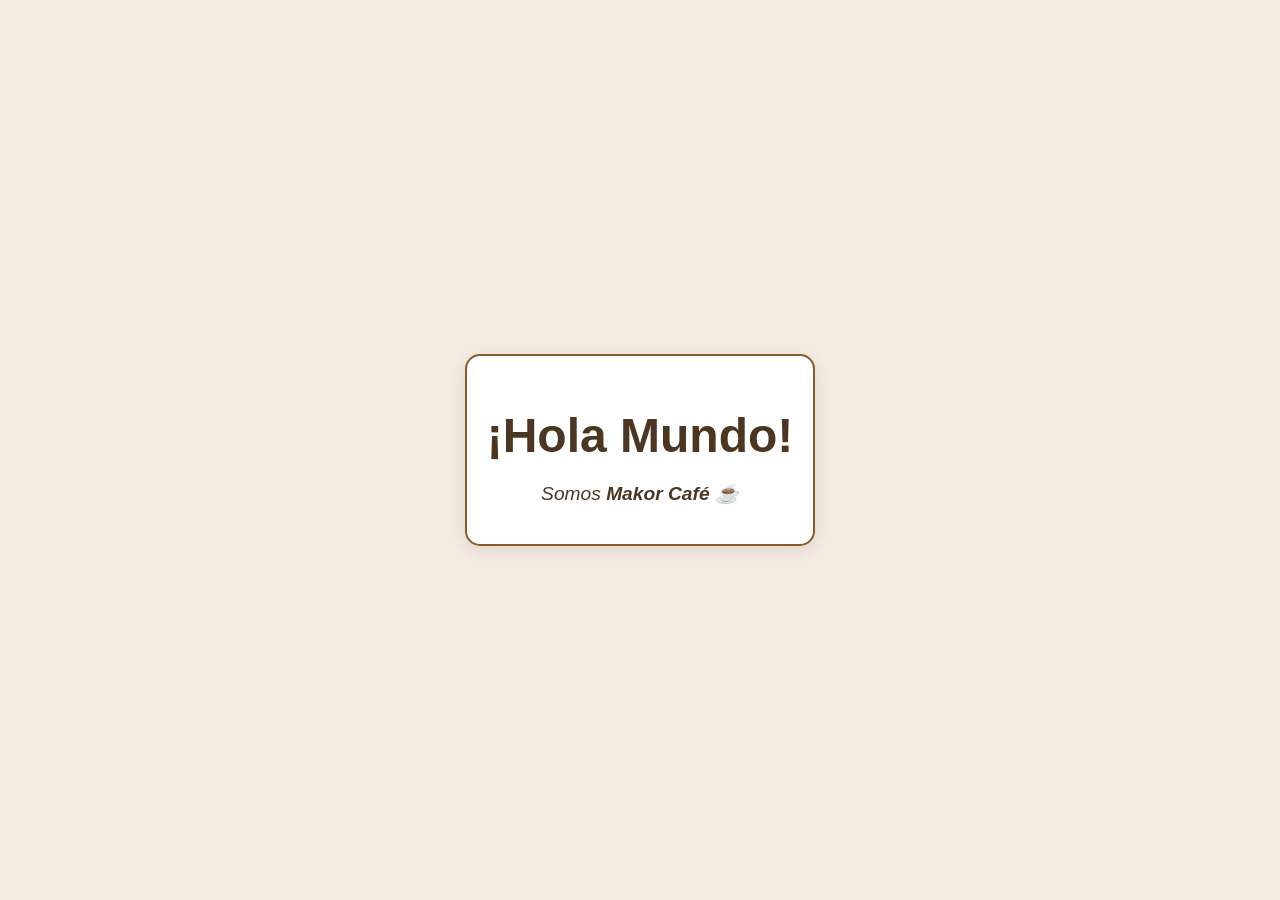
==== index.html @ daa8bddf "Add files via upload" ====
<!DOCTYPE html>
<html lang="es">
<head>
    <meta charset="UTF-8">
    <meta name="viewport" content="width=device-width, initial-scale=1.0">
    <title>Makor Café</title>
    <style>
        body {
            font-family: 'Segoe UI', Tahoma, Geneva, Verdana, sans-serif;
            background-color: #f4ece2; /* Color crema cafetalero */
            color: #4b3621; /* Tono café oscuro */
            display: flex;
            justify-content: center;
            align-items: center;
            height: 100vh;
            margin: 0;
            text-align: center;
        }
        .container {
            padding: 20px;
            border: 2px solid #8b5a2b;
            border-radius: 15px;
            background-color: #ffffff;
            box-shadow: 0 4px 15px rgba(0,0,0,0.1);
        }
        h1 {
            font-size: 3rem;
            margin-bottom: 10px;
        }
        p {
            font-size: 1.2rem;
            font-style: italic;
        }
    </style>
</head>
<body>

    <div class="container">
        <h1>¡Hola Mundo!</h1>
        <p>Somos <strong>Makor Café</strong> ☕</p>
    </div>

</body>
</html>
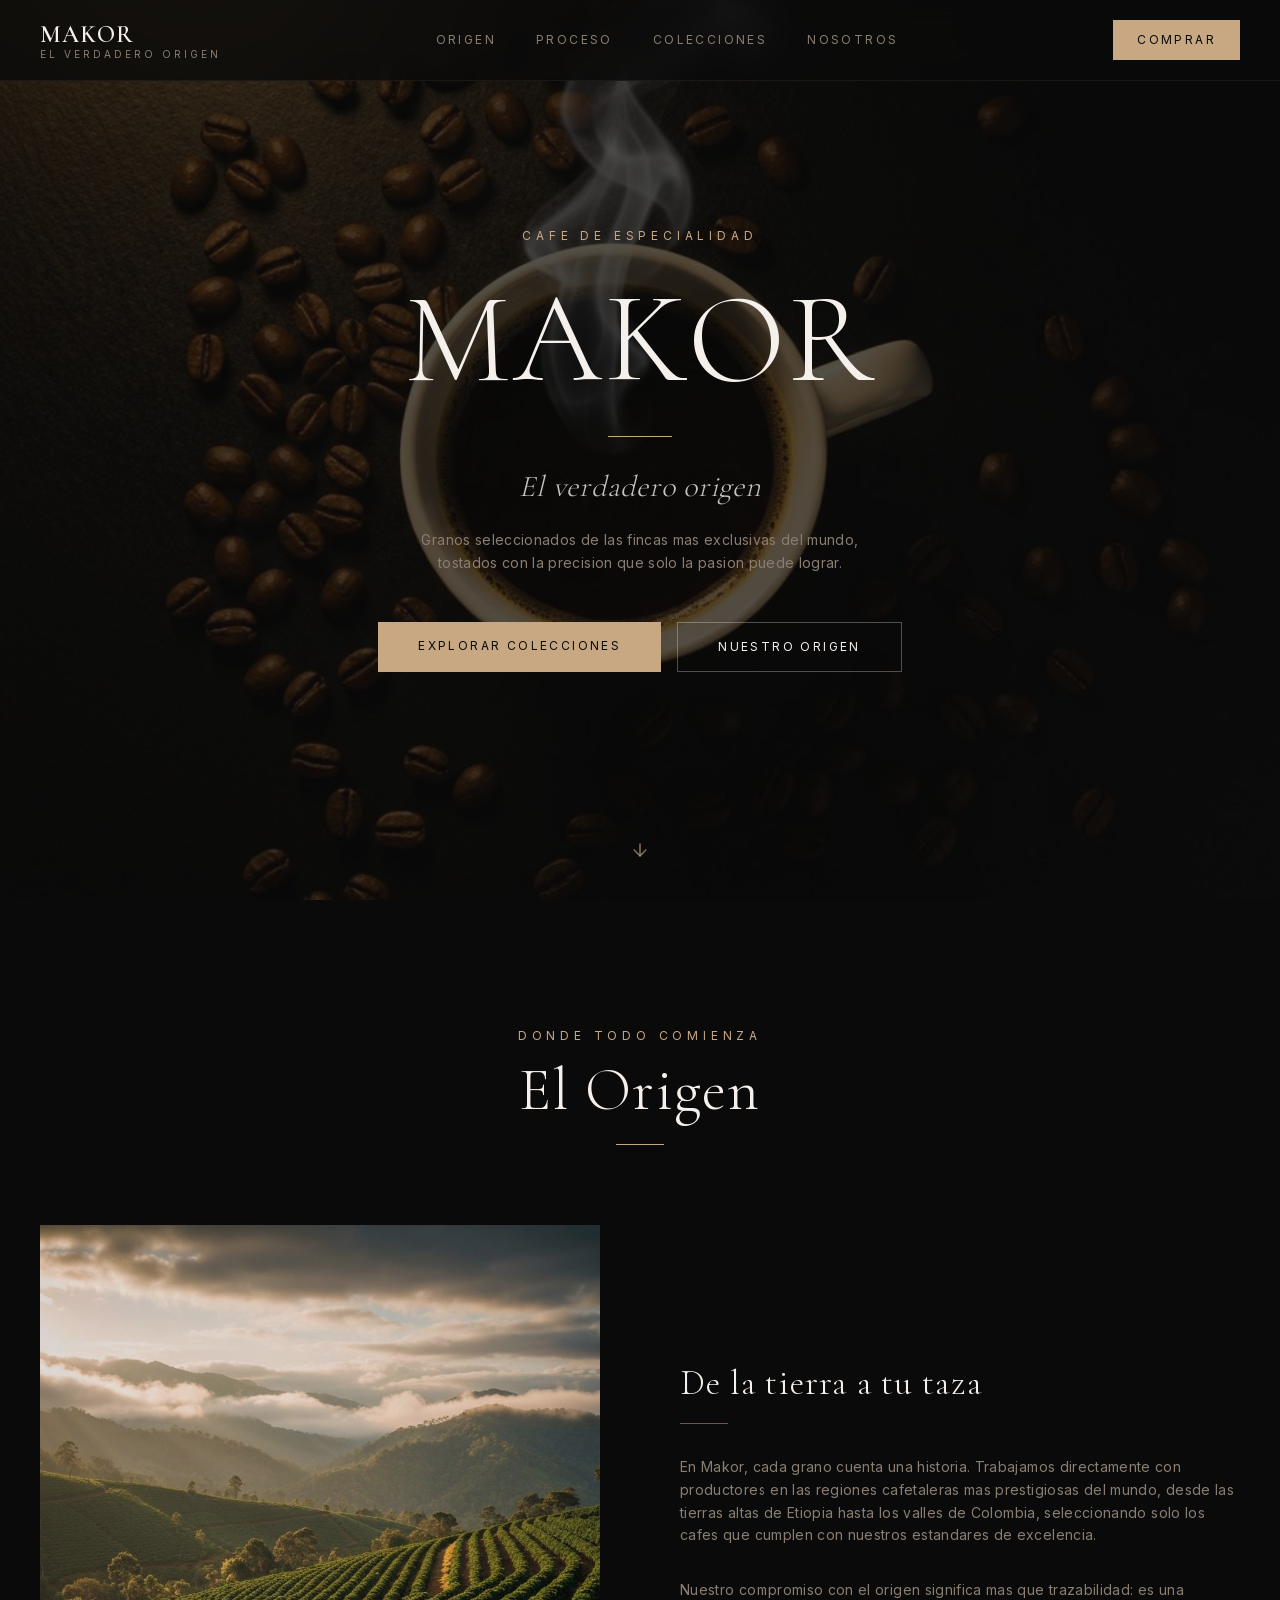
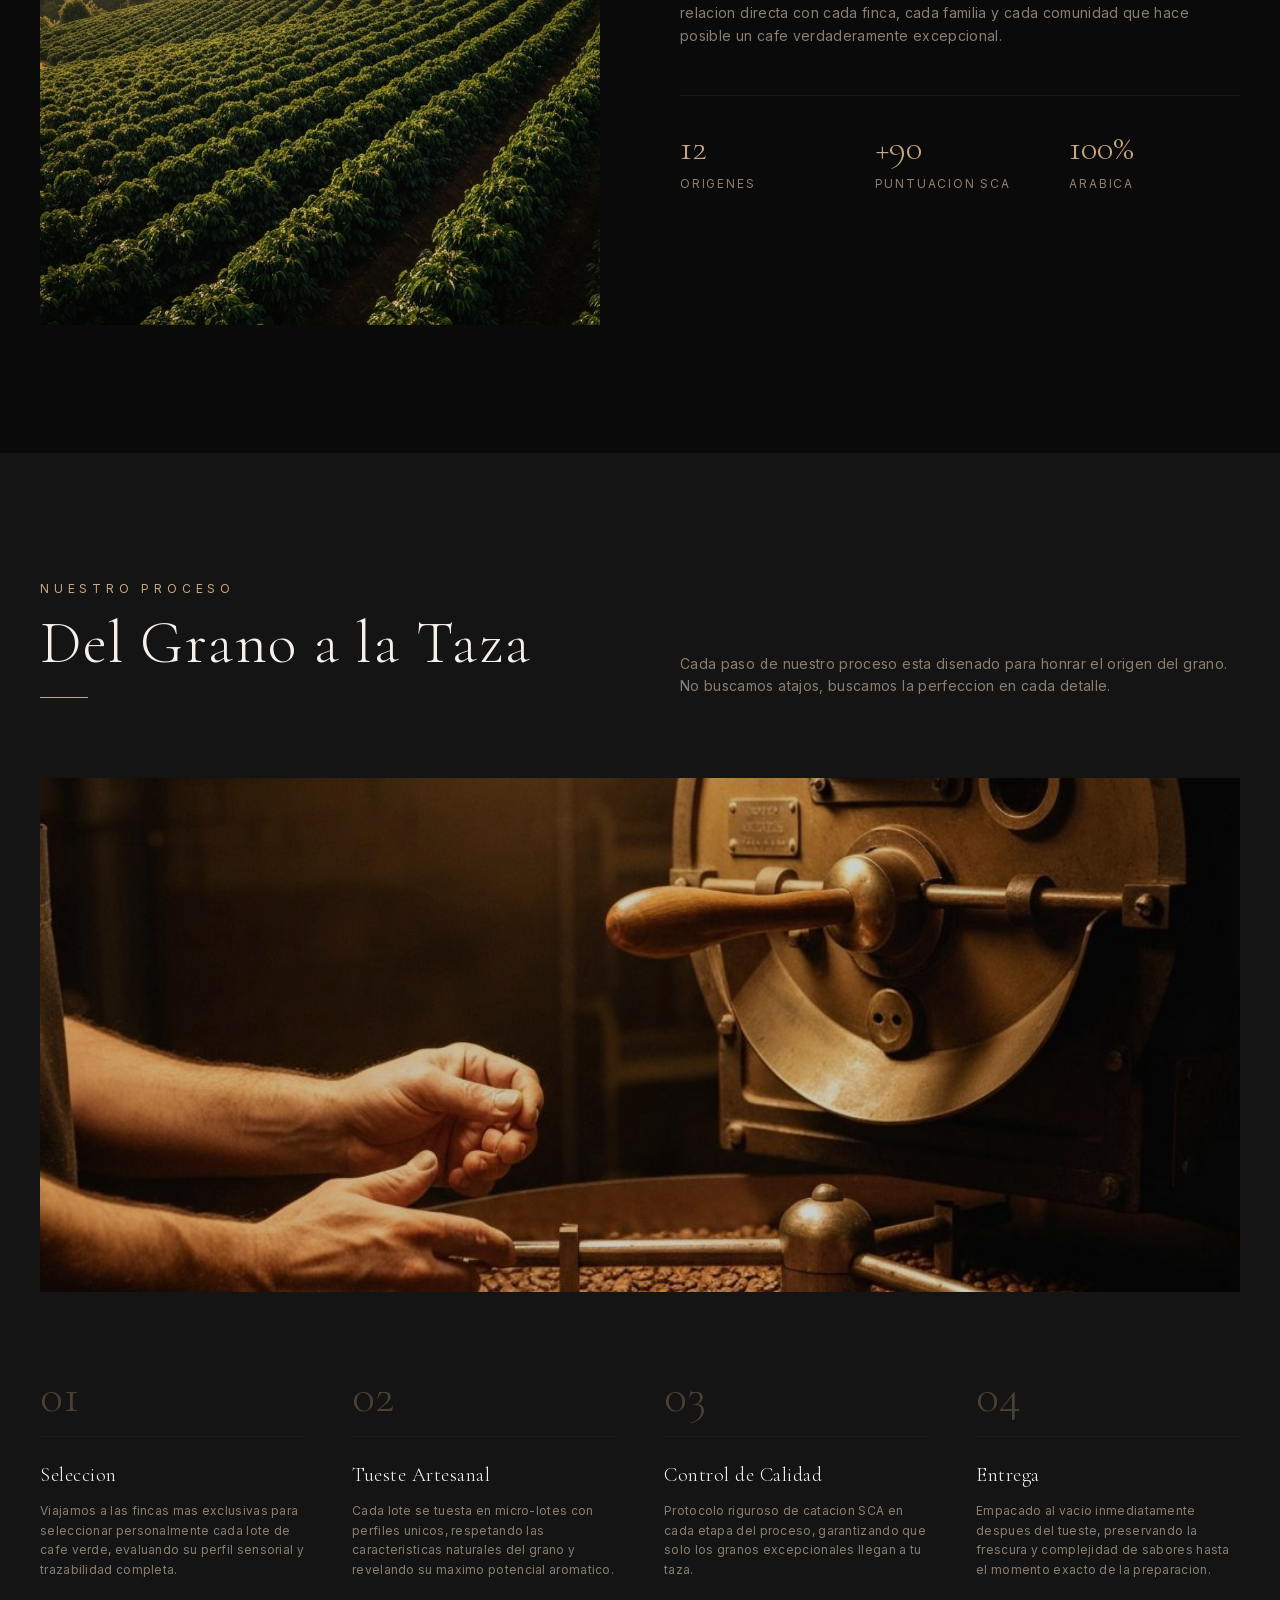
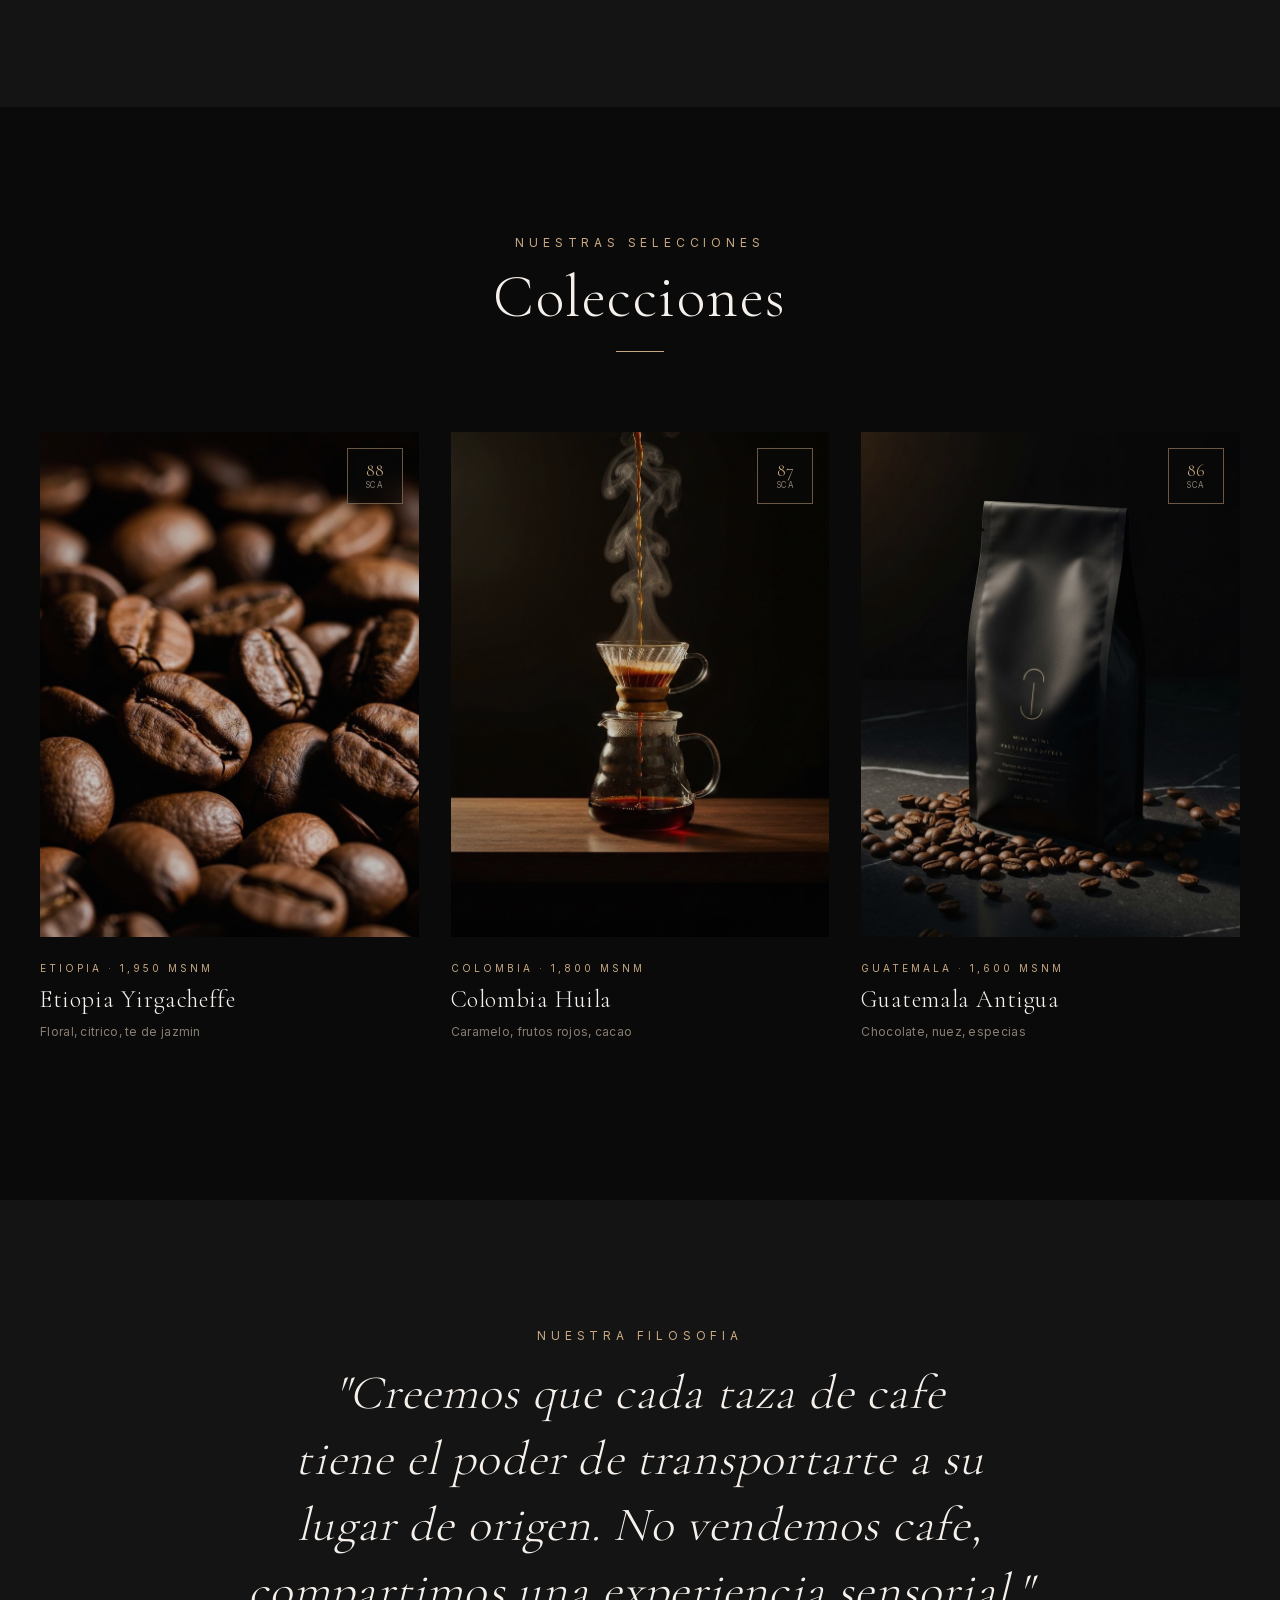
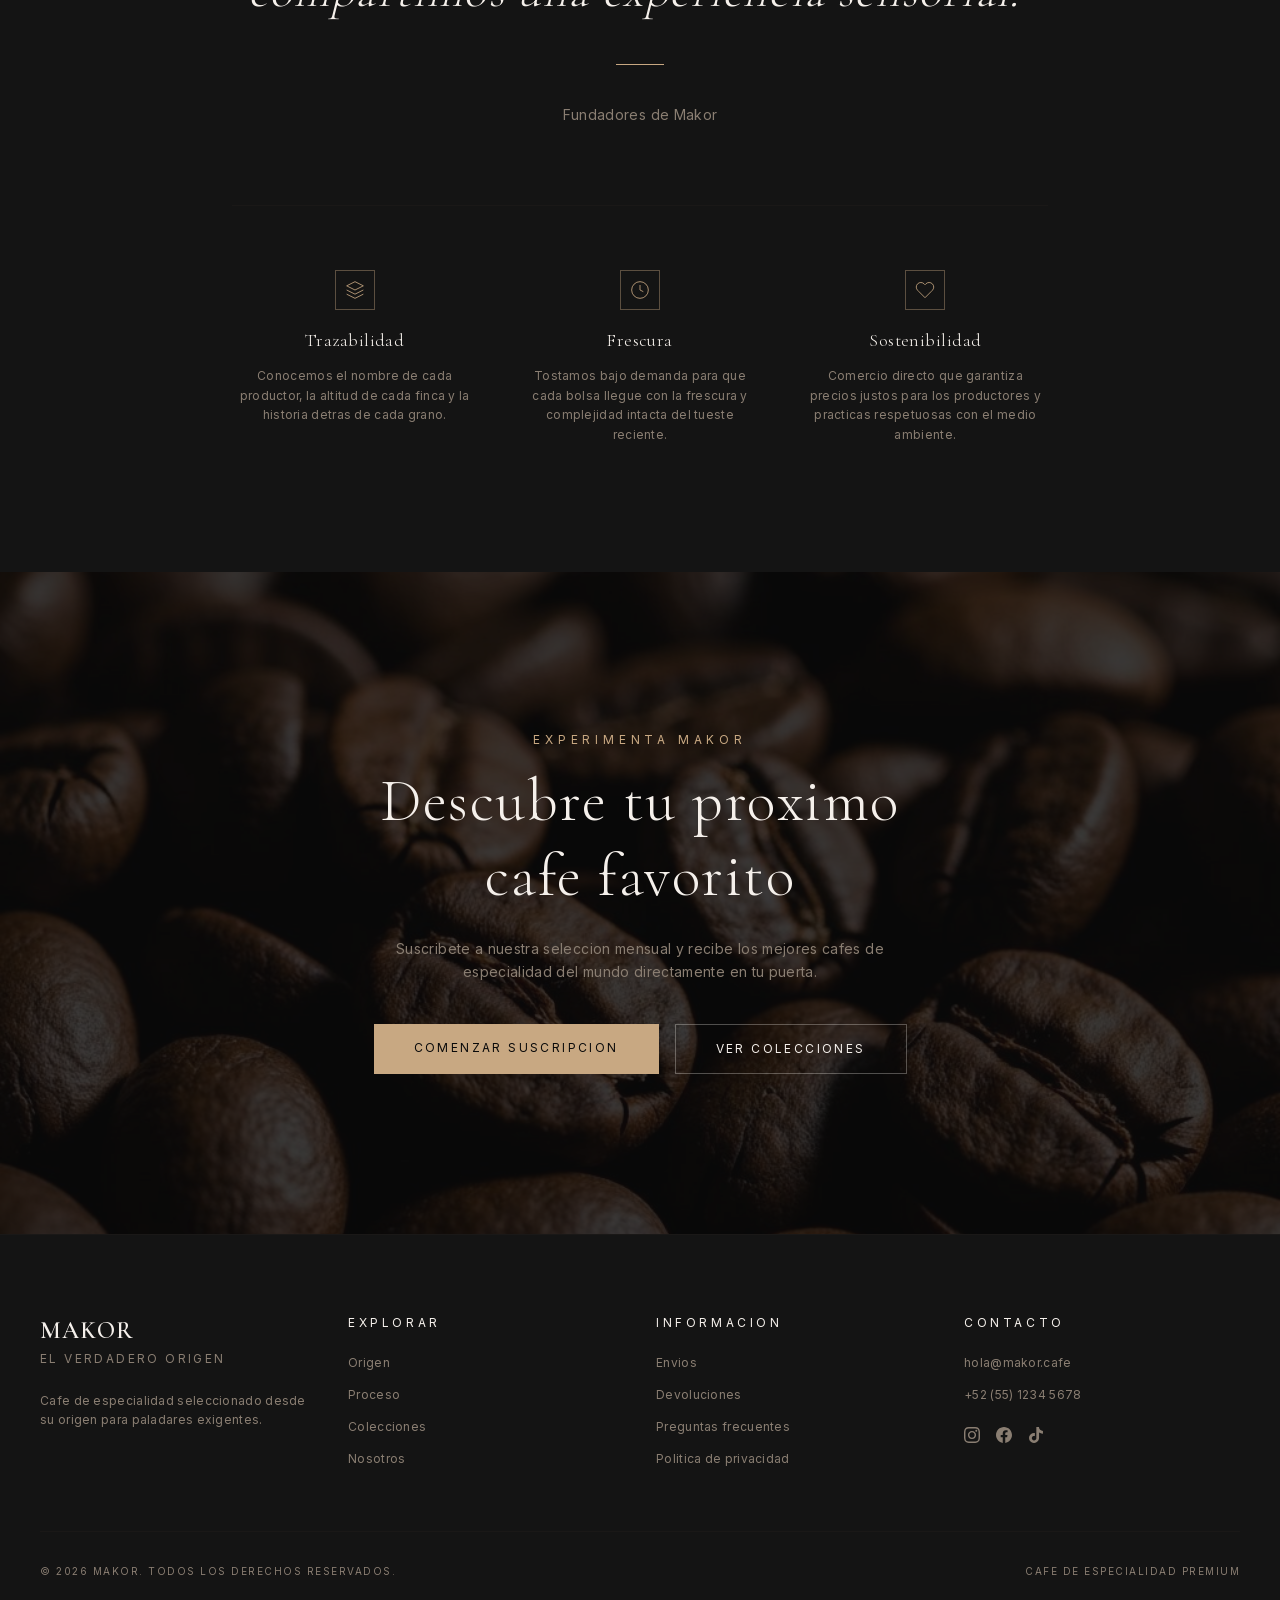
==== commit f8d8d0a6: "5 intento" ====
--- a/index.html
+++ b/index.html
@@ -1,44 +1 @@
-<!DOCTYPE html>
-<html lang="es">
-<head>
-    <meta charset="UTF-8">
-    <meta name="viewport" content="width=device-width, initial-scale=1.0">
-    <title>Makor Café</title>
-    <style>
-        body {
-            font-family: 'Segoe UI', Tahoma, Geneva, Verdana, sans-serif;
-            background-color: #f4ece2; /* Color crema cafetalero */
-            color: #4b3621; /* Tono café oscuro */
-            display: flex;
-            justify-content: center;
-            align-items: center;
-            height: 100vh;
-            margin: 0;
-            text-align: center;
-        }
-        .container {
-            padding: 20px;
-            border: 2px solid #8b5a2b;
-            border-radius: 15px;
-            background-color: #ffffff;
-            box-shadow: 0 4px 15px rgba(0,0,0,0.1);
-        }
-        h1 {
-            font-size: 3rem;
-            margin-bottom: 10px;
-        }
-        p {
-            font-size: 1.2rem;
-            font-style: italic;
-        }
-    </style>
-</head>
-<body>
-
-    <div class="container">
-        <h1>¡Hola Mundo!</h1>
-        <p>Somos <strong>Makor Café</strong> ☕</p>
-    </div>
-
-</body>
-</html>+<!DOCTYPE html><!--sEovsYMq9M5Jeiqs9gg6q--><html lang="es" class="cormorant_garamond_f767a74-module__g98QpG__variable inter_5901b7c6-module__ec5Qua__variable"><head><meta charSet="utf-8"/><meta name="viewport" content="width=device-width, initial-scale=1"/><link rel="preload" href="/_next/static/media/01e4147cff8141ee-s.p.7787e134.woff2" as="font" crossorigin="" type="font/woff2"/><link rel="preload" href="/_next/static/media/83afe278b6a6bb3c-s.p.3a6ba036.woff2" as="font" crossorigin="" type="font/woff2"/><link rel="preload" as="image" href="/images/hero-coffee.jpg"/><link rel="stylesheet" href="/_next/static/chunks/bcb4539fedac7a2c.css" data-precedence="next"/><link rel="stylesheet" href="/_next/static/chunks/76a60f864b852ddc.css" data-precedence="next"/><link rel="preload" as="script" fetchPriority="low" href="/_next/static/chunks/5be72944b102349e.js"/><script src="/_next/static/chunks/8bf221765546d572.js" async=""></script><script src="/_next/static/chunks/45e60958b1b62d58.js" async=""></script><script src="/_next/static/chunks/31058feba6572153.js" async=""></script><script src="/_next/static/chunks/turbopack-f53f73b8526c4eb3.js" async=""></script><script src="/_next/static/chunks/b7c2d0ae859c2be3.js" async=""></script><script src="/_next/static/chunks/b3cce59358d917d8.js" async=""></script><script src="/_next/static/chunks/f832597e94fab70e.js" async=""></script><script src="/_next/static/chunks/4b1ad0f0dd9eb396.js" async=""></script><meta name="next-size-adjust" content=""/><meta name="theme-color" content="#0a0a0a"/><title>Makor | El verdadero origen</title><meta name="description" content="Makor - Cafe de especialidad. Descubre el verdadero origen del cafe con granos seleccionados de las mejores fincas del mundo."/><meta name="generator" content="v0.app"/><link rel="icon" href="/icon-light-32x32.png" media="(prefers-color-scheme: light)"/><link rel="icon" href="/icon-dark-32x32.png" media="(prefers-color-scheme: dark)"/><link rel="icon" href="/icon.svg" type="image/svg+xml"/><link rel="apple-touch-icon" href="/apple-icon.png"/><script src="/_next/static/chunks/a6dad97d9634a72d.js" noModule=""></script></head><body class="font-sans antialiased"><div hidden=""><!--$--><!--/$--></div><main class="min-h-screen bg-background"><nav class="fixed top-0 left-0 right-0 z-50 bg-background/80 backdrop-blur-md border-b border-border/50"><div class="mx-auto max-w-7xl px-6 lg:px-10"><div class="flex h-20 items-center justify-between"><a class="flex flex-col items-start" href="/"><span class="font-serif text-2xl font-semibold tracking-wider text-foreground">MAKOR</span><span class="text-[10px] font-sans tracking-[0.3em] uppercase text-muted-foreground -mt-1">El verdadero origen</span></a><div class="hidden md:flex items-center gap-10"><a class="text-xs font-sans tracking-[0.2em] uppercase text-muted-foreground hover:text-primary transition-colors duration-300" href="#origen">Origen</a><a class="text-xs font-sans tracking-[0.2em] uppercase text-muted-foreground hover:text-primary transition-colors duration-300" href="#proceso">Proceso</a><a class="text-xs font-sans tracking-[0.2em] uppercase text-muted-foreground hover:text-primary transition-colors duration-300" href="#colecciones">Colecciones</a><a class="text-xs font-sans tracking-[0.2em] uppercase text-muted-foreground hover:text-primary transition-colors duration-300" href="#nosotros">Nosotros</a></div><div class="hidden md:flex items-center gap-6"><a class="text-xs font-sans tracking-[0.2em] uppercase bg-primary text-primary-foreground px-6 py-3 hover:bg-primary/90 transition-colors duration-300" href="#contacto">Comprar</a></div><button class="md:hidden text-foreground" aria-label="Abrir menú"><svg xmlns="http://www.w3.org/2000/svg" width="24" height="24" viewBox="0 0 24 24" fill="none" stroke="currentColor" stroke-width="2" stroke-linecap="round" stroke-linejoin="round" class="lucide lucide-menu h-6 w-6" aria-hidden="true"><path d="M4 5h16"></path><path d="M4 12h16"></path><path d="M4 19h16"></path></svg></button></div></div></nav><section class="relative h-screen w-full overflow-hidden"><img alt="Taza de café de especialidad Makor" decoding="async" data-nimg="fill" class="object-cover" style="position:absolute;height:100%;width:100%;left:0;top:0;right:0;bottom:0;color:transparent" src="/images/hero-coffee.jpg"/><div class="absolute inset-0 bg-background/70"></div><div class="relative z-10 flex h-full flex-col items-center justify-center px-6 text-center"><p class="font-sans text-xs tracking-[0.4em] uppercase text-primary mb-8 animate-fade-in">Cafe de especialidad</p><h1 class="font-serif text-6xl sm:text-7xl md:text-8xl lg:text-9xl font-light tracking-wide text-foreground text-balance leading-none">MAKOR</h1><div class="w-16 h-px bg-primary my-8"></div><p class="font-serif text-xl sm:text-2xl md:text-3xl font-light italic text-foreground/80 tracking-wide">El verdadero origen</p><p class="font-sans text-sm text-muted-foreground max-w-md mt-6 leading-relaxed tracking-wide">Granos seleccionados de las fincas mas exclusivas del mundo, tostados con la precision que solo la pasion puede lograr.</p><div class="flex flex-col sm:flex-row gap-4 mt-12"><a class="font-sans text-xs tracking-[0.2em] uppercase bg-primary text-primary-foreground px-10 py-4 hover:bg-primary/90 transition-colors duration-300" href="#colecciones">Explorar Colecciones</a><a class="font-sans text-xs tracking-[0.2em] uppercase border border-foreground/30 text-foreground px-10 py-4 hover:border-primary hover:text-primary transition-colors duration-300" href="#origen">Nuestro Origen</a></div><div class="absolute bottom-10 left-1/2 -translate-x-1/2 animate-bounce"><svg xmlns="http://www.w3.org/2000/svg" width="24" height="24" viewBox="0 0 24 24" fill="none" stroke="currentColor" stroke-width="2" stroke-linecap="round" stroke-linejoin="round" class="lucide lucide-arrow-down h-5 w-5 text-primary/60" aria-hidden="true"><path d="M12 5v14"></path><path d="m19 12-7 7-7-7"></path></svg></div></div></section><section id="origen" class="bg-background py-24 md:py-32"><div class="mx-auto max-w-7xl px-6 lg:px-10"><div class="text-center mb-20"><p class="font-sans text-xs tracking-[0.4em] uppercase text-primary mb-4">Donde todo comienza</p><h2 class="font-serif text-4xl sm:text-5xl md:text-6xl font-light text-foreground tracking-wide text-balance">El Origen</h2><div class="w-12 h-px bg-primary mx-auto mt-6"></div></div><div class="grid md:grid-cols-2 gap-12 md:gap-20 items-center"><div class="relative aspect-[4/5] overflow-hidden"><img alt="Plantacion de cafe de especialidad en las montanas" loading="lazy" decoding="async" data-nimg="fill" class="object-cover" style="position:absolute;height:100%;width:100%;left:0;top:0;right:0;bottom:0;color:transparent" src="/images/origin-farm.jpg"/><div class="absolute inset-0 bg-background/10"></div></div><div class="flex flex-col gap-8"><div><h3 class="font-serif text-3xl md:text-4xl font-light text-foreground tracking-wide leading-snug">De la tierra a tu taza</h3><div class="mt-4 h-px w-12 bg-primary/50"></div></div><p class="font-sans text-sm text-muted-foreground leading-relaxed tracking-wide">En Makor, cada grano cuenta una historia. Trabajamos directamente con productores en las regiones cafetaleras mas prestigiosas del mundo, desde las tierras altas de Etiopia hasta los valles de Colombia, seleccionando solo los cafes que cumplen con nuestros estandares de excelencia.</p><p class="font-sans text-sm text-muted-foreground leading-relaxed tracking-wide">Nuestro compromiso con el origen significa mas que trazabilidad: es una relacion directa con cada finca, cada familia y cada comunidad que hace posible un cafe verdaderamente excepcional.</p><div class="grid grid-cols-3 gap-6 mt-4 pt-8 border-t border-border/50"><div><p class="font-serif text-3xl md:text-4xl font-light text-primary">12</p><p class="font-sans text-[10px] md:text-xs tracking-[0.15em] uppercase text-muted-foreground mt-2">Origenes</p></div><div><p class="font-serif text-3xl md:text-4xl font-light text-primary">+90</p><p class="font-sans text-[10px] md:text-xs tracking-[0.15em] uppercase text-muted-foreground mt-2">Puntuacion SCA</p></div><div><p class="font-serif text-3xl md:text-4xl font-light text-primary">100%</p><p class="font-sans text-[10px] md:text-xs tracking-[0.15em] uppercase text-muted-foreground mt-2">Arabica</p></div></div></div></div></div></section><section id="proceso" class="bg-card py-24 md:py-32"><div class="mx-auto max-w-7xl px-6 lg:px-10"><div class="grid md:grid-cols-2 gap-12 md:gap-20 mb-20"><div><p class="font-sans text-xs tracking-[0.4em] uppercase text-primary mb-4">Nuestro proceso</p><h2 class="font-serif text-4xl sm:text-5xl md:text-6xl font-light text-card-foreground tracking-wide text-balance">Del Grano a la Taza</h2><div class="w-12 h-px bg-primary mt-6"></div></div><div class="flex items-end"><p class="font-sans text-sm text-muted-foreground leading-relaxed tracking-wide">Cada paso de nuestro proceso esta disenado para honrar el origen del grano. No buscamos atajos, buscamos la perfeccion en cada detalle.</p></div></div><div class="relative aspect-[21/9] mb-20 overflow-hidden"><img alt="Proceso artesanal de tostado de cafe Makor" loading="lazy" decoding="async" data-nimg="fill" class="object-cover" style="position:absolute;height:100%;width:100%;left:0;top:0;right:0;bottom:0;color:transparent" src="/images/coffee-process.jpg"/><div class="absolute inset-0 bg-background/20"></div></div><div class="grid sm:grid-cols-2 lg:grid-cols-4 gap-8 lg:gap-12"><div class="group"><p class="font-serif text-5xl font-light text-primary/30 group-hover:text-primary transition-colors duration-500">01</p><div class="w-full h-px bg-border/50 group-hover:bg-primary/50 transition-colors duration-500 mt-4 mb-6"></div><h3 class="font-serif text-xl font-light text-card-foreground tracking-wide mb-3">Seleccion</h3><p class="font-sans text-xs text-muted-foreground leading-relaxed tracking-wide">Viajamos a las fincas mas exclusivas para seleccionar personalmente cada lote de cafe verde, evaluando su perfil sensorial y trazabilidad completa.</p></div><div class="group"><p class="font-serif text-5xl font-light text-primary/30 group-hover:text-primary transition-colors duration-500">02</p><div class="w-full h-px bg-border/50 group-hover:bg-primary/50 transition-colors duration-500 mt-4 mb-6"></div><h3 class="font-serif text-xl font-light text-card-foreground tracking-wide mb-3">Tueste Artesanal</h3><p class="font-sans text-xs text-muted-foreground leading-relaxed tracking-wide">Cada lote se tuesta en micro-lotes con perfiles unicos, respetando las caracteristicas naturales del grano y revelando su maximo potencial aromatico.</p></div><div class="group"><p class="font-serif text-5xl font-light text-primary/30 group-hover:text-primary transition-colors duration-500">03</p><div class="w-full h-px bg-border/50 group-hover:bg-primary/50 transition-colors duration-500 mt-4 mb-6"></div><h3 class="font-serif text-xl font-light text-card-foreground tracking-wide mb-3">Control de Calidad</h3><p class="font-sans text-xs text-muted-foreground leading-relaxed tracking-wide">Protocolo riguroso de catacion SCA en cada etapa del proceso, garantizando que solo los granos excepcionales llegan a tu taza.</p></div><div class="group"><p class="font-serif text-5xl font-light text-primary/30 group-hover:text-primary transition-colors duration-500">04</p><div class="w-full h-px bg-border/50 group-hover:bg-primary/50 transition-colors duration-500 mt-4 mb-6"></div><h3 class="font-serif text-xl font-light text-card-foreground tracking-wide mb-3">Entrega</h3><p class="font-sans text-xs text-muted-foreground leading-relaxed tracking-wide">Empacado al vacio inmediatamente despues del tueste, preservando la frescura y complejidad de sabores hasta el momento exacto de la preparacion.</p></div></div></div></section><section id="colecciones" class="bg-background py-24 md:py-32"><div class="mx-auto max-w-7xl px-6 lg:px-10"><div class="text-center mb-20"><p class="font-sans text-xs tracking-[0.4em] uppercase text-primary mb-4">Nuestras selecciones</p><h2 class="font-serif text-4xl sm:text-5xl md:text-6xl font-light text-foreground tracking-wide text-balance">Colecciones</h2><div class="w-12 h-px bg-primary mx-auto mt-6"></div></div><div class="grid md:grid-cols-3 gap-6 lg:gap-8"><div class="group cursor-pointer"><div class="relative aspect-[3/4] overflow-hidden mb-6"><img alt="Cafe Etiopia Yirgacheffe - Floral, citrico, te de jazmin" loading="lazy" decoding="async" data-nimg="fill" class="object-cover transition-transform duration-700 group-hover:scale-105" style="position:absolute;height:100%;width:100%;left:0;top:0;right:0;bottom:0;color:transparent" src="/images/coffee-beans.jpg"/><div class="absolute inset-0 bg-background/20 group-hover:bg-background/10 transition-colors duration-500"></div><div class="absolute top-4 right-4 w-14 h-14 flex items-center justify-center border border-primary/50 bg-background/60 backdrop-blur-sm"><div class="text-center"><p class="font-serif text-lg font-light text-primary leading-none">88</p><p class="font-sans text-[8px] tracking-wider uppercase text-muted-foreground">SCA</p></div></div></div><div><p class="font-sans text-[10px] tracking-[0.3em] uppercase text-primary mb-2">Etiopia<!-- --> · <!-- -->1,950 msnm</p><h3 class="font-serif text-2xl font-light text-foreground tracking-wide mb-2">Etiopia Yirgacheffe</h3><p class="font-sans text-xs text-muted-foreground tracking-wide mb-4">Floral, citrico, te de jazmin</p><div class="flex items-center gap-2 text-primary opacity-0 group-hover:opacity-100 transition-opacity duration-300"><span class="font-sans text-xs tracking-[0.2em] uppercase">Descubrir</span><svg xmlns="http://www.w3.org/2000/svg" width="24" height="24" viewBox="0 0 24 24" fill="none" stroke="currentColor" stroke-width="2" stroke-linecap="round" stroke-linejoin="round" class="lucide lucide-arrow-right h-3 w-3" aria-hidden="true"><path d="M5 12h14"></path><path d="m12 5 7 7-7 7"></path></svg></div></div></div><div class="group cursor-pointer"><div class="relative aspect-[3/4] overflow-hidden mb-6"><img alt="Cafe Colombia Huila - Caramelo, frutos rojos, cacao" loading="lazy" decoding="async" data-nimg="fill" class="object-cover transition-transform duration-700 group-hover:scale-105" style="position:absolute;height:100%;width:100%;left:0;top:0;right:0;bottom:0;color:transparent" src="/images/coffee-pour.jpg"/><div class="absolute inset-0 bg-background/20 group-hover:bg-background/10 transition-colors duration-500"></div><div class="absolute top-4 right-4 w-14 h-14 flex items-center justify-center border border-primary/50 bg-background/60 backdrop-blur-sm"><div class="text-center"><p class="font-serif text-lg font-light text-primary leading-none">87</p><p class="font-sans text-[8px] tracking-wider uppercase text-muted-foreground">SCA</p></div></div></div><div><p class="font-sans text-[10px] tracking-[0.3em] uppercase text-primary mb-2">Colombia<!-- --> · <!-- -->1,800 msnm</p><h3 class="font-serif text-2xl font-light text-foreground tracking-wide mb-2">Colombia Huila</h3><p class="font-sans text-xs text-muted-foreground tracking-wide mb-4">Caramelo, frutos rojos, cacao</p><div class="flex items-center gap-2 text-primary opacity-0 group-hover:opacity-100 transition-opacity duration-300"><span class="font-sans text-xs tracking-[0.2em] uppercase">Descubrir</span><svg xmlns="http://www.w3.org/2000/svg" width="24" height="24" viewBox="0 0 24 24" fill="none" stroke="currentColor" stroke-width="2" stroke-linecap="round" stroke-linejoin="round" class="lucide lucide-arrow-right h-3 w-3" aria-hidden="true"><path d="M5 12h14"></path><path d="m12 5 7 7-7 7"></path></svg></div></div></div><div class="group cursor-pointer"><div class="relative aspect-[3/4] overflow-hidden mb-6"><img alt="Cafe Guatemala Antigua - Chocolate, nuez, especias" loading="lazy" decoding="async" data-nimg="fill" class="object-cover transition-transform duration-700 group-hover:scale-105" style="position:absolute;height:100%;width:100%;left:0;top:0;right:0;bottom:0;color:transparent" src="/images/coffee-bag.jpg"/><div class="absolute inset-0 bg-background/20 group-hover:bg-background/10 transition-colors duration-500"></div><div class="absolute top-4 right-4 w-14 h-14 flex items-center justify-center border border-primary/50 bg-background/60 backdrop-blur-sm"><div class="text-center"><p class="font-serif text-lg font-light text-primary leading-none">86</p><p class="font-sans text-[8px] tracking-wider uppercase text-muted-foreground">SCA</p></div></div></div><div><p class="font-sans text-[10px] tracking-[0.3em] uppercase text-primary mb-2">Guatemala<!-- --> · <!-- -->1,600 msnm</p><h3 class="font-serif text-2xl font-light text-foreground tracking-wide mb-2">Guatemala Antigua</h3><p class="font-sans text-xs text-muted-foreground tracking-wide mb-4">Chocolate, nuez, especias</p><div class="flex items-center gap-2 text-primary opacity-0 group-hover:opacity-100 transition-opacity duration-300"><span class="font-sans text-xs tracking-[0.2em] uppercase">Descubrir</span><svg xmlns="http://www.w3.org/2000/svg" width="24" height="24" viewBox="0 0 24 24" fill="none" stroke="currentColor" stroke-width="2" stroke-linecap="round" stroke-linejoin="round" class="lucide lucide-arrow-right h-3 w-3" aria-hidden="true"><path d="M5 12h14"></path><path d="m12 5 7 7-7 7"></path></svg></div></div></div></div></div></section><section id="nosotros" class="bg-card py-24 md:py-32"><div class="mx-auto max-w-4xl px-6 lg:px-10 text-center"><p class="font-sans text-xs tracking-[0.4em] uppercase text-primary mb-4">Nuestra filosofia</p><blockquote class="font-serif text-2xl sm:text-3xl md:text-4xl lg:text-5xl font-light text-card-foreground tracking-wide leading-snug italic text-balance">&quot;<!-- -->Creemos que cada taza de cafe tiene el poder de transportarte a su lugar de origen. No vendemos cafe, compartimos una experiencia sensorial.<!-- -->&quot;</blockquote><div class="w-12 h-px bg-primary mx-auto my-10"></div><p class="font-sans text-sm text-muted-foreground tracking-wide">Fundadores de Makor</p><div class="grid sm:grid-cols-3 gap-10 mt-20 pt-16 border-t border-border/30"><div><div class="w-10 h-10 mx-auto mb-4 flex items-center justify-center border border-primary/40"><svg xmlns="http://www.w3.org/2000/svg" viewBox="0 0 24 24" fill="none" stroke="currentColor" stroke-width="1" class="w-5 h-5 text-primary"><path d="M12 2L2 7l10 5 10-5-10-5z"></path><path d="M2 17l10 5 10-5"></path><path d="M2 12l10 5 10-5"></path></svg></div><h4 class="font-serif text-lg font-light text-card-foreground tracking-wide mb-3">Trazabilidad</h4><p class="font-sans text-xs text-muted-foreground leading-relaxed tracking-wide">Conocemos el nombre de cada productor, la altitud de cada finca y la historia detras de cada grano.</p></div><div><div class="w-10 h-10 mx-auto mb-4 flex items-center justify-center border border-primary/40"><svg xmlns="http://www.w3.org/2000/svg" viewBox="0 0 24 24" fill="none" stroke="currentColor" stroke-width="1" class="w-5 h-5 text-primary"><circle cx="12" cy="12" r="10"></circle><path d="M12 6v6l4 2"></path></svg></div><h4 class="font-serif text-lg font-light text-card-foreground tracking-wide mb-3">Frescura</h4><p class="font-sans text-xs text-muted-foreground leading-relaxed tracking-wide">Tostamos bajo demanda para que cada bolsa llegue con la frescura y complejidad intacta del tueste reciente.</p></div><div><div class="w-10 h-10 mx-auto mb-4 flex items-center justify-center border border-primary/40"><svg xmlns="http://www.w3.org/2000/svg" viewBox="0 0 24 24" fill="none" stroke="currentColor" stroke-width="1" class="w-5 h-5 text-primary"><path d="M20.84 4.61a5.5 5.5 0 0 0-7.78 0L12 5.67l-1.06-1.06a5.5 5.5 0 0 0-7.78 7.78l1.06 1.06L12 21.23l7.78-7.78 1.06-1.06a5.5 5.5 0 0 0 0-7.78z"></path></svg></div><h4 class="font-serif text-lg font-light text-card-foreground tracking-wide mb-3">Sostenibilidad</h4><p class="font-sans text-xs text-muted-foreground leading-relaxed tracking-wide">Comercio directo que garantiza precios justos para los productores y practicas respetuosas con el medio ambiente.</p></div></div></div></section><section class="relative py-32 md:py-40 overflow-hidden"><img alt="Granos de cafe de especialidad" loading="lazy" decoding="async" data-nimg="fill" class="object-cover" style="position:absolute;height:100%;width:100%;left:0;top:0;right:0;bottom:0;color:transparent" src="/images/coffee-beans.jpg"/><div class="absolute inset-0 bg-background/80"></div><div class="relative z-10 mx-auto max-w-3xl px-6 text-center"><p class="font-sans text-xs tracking-[0.4em] uppercase text-primary mb-4">Experimenta Makor</p><h2 class="font-serif text-4xl sm:text-5xl md:text-6xl font-light text-foreground tracking-wide text-balance leading-tight mb-6">Descubre tu proximo cafe favorito</h2><p class="font-sans text-sm text-muted-foreground leading-relaxed tracking-wide max-w-lg mx-auto mb-10">Suscribete a nuestra seleccion mensual y recibe los mejores cafes de especialidad del mundo directamente en tu puerta.</p><div class="flex flex-col sm:flex-row gap-4 justify-center"><a class="font-sans text-xs tracking-[0.2em] uppercase bg-primary text-primary-foreground px-10 py-4 hover:bg-primary/90 transition-colors duration-300" href="#contacto">Comenzar Suscripcion</a><a class="font-sans text-xs tracking-[0.2em] uppercase border border-foreground/30 text-foreground px-10 py-4 hover:border-primary hover:text-primary transition-colors duration-300" href="#colecciones">Ver Colecciones</a></div></div></section><footer id="contacto" class="bg-card border-t border-border/30"><div class="mx-auto max-w-7xl px-6 lg:px-10 py-20"><div class="grid md:grid-cols-4 gap-12 md:gap-8"><div class="md:col-span-1"><h3 class="font-serif text-2xl font-semibold tracking-wider text-card-foreground">MAKOR</h3><p class="font-sans text-xs tracking-[0.2em] uppercase text-muted-foreground mt-1 mb-6">El verdadero origen</p><p class="font-sans text-xs text-muted-foreground leading-relaxed tracking-wide">Cafe de especialidad seleccionado desde su origen para paladares exigentes.</p></div><div><h4 class="font-sans text-xs tracking-[0.3em] uppercase text-card-foreground mb-6">Explorar</h4><div class="flex flex-col gap-4"><a class="font-sans text-xs text-muted-foreground hover:text-primary tracking-wide transition-colors duration-300" href="#origen">Origen</a><a class="font-sans text-xs text-muted-foreground hover:text-primary tracking-wide transition-colors duration-300" href="#proceso">Proceso</a><a class="font-sans text-xs text-muted-foreground hover:text-primary tracking-wide transition-colors duration-300" href="#colecciones">Colecciones</a><a class="font-sans text-xs text-muted-foreground hover:text-primary tracking-wide transition-colors duration-300" href="#nosotros">Nosotros</a></div></div><div><h4 class="font-sans text-xs tracking-[0.3em] uppercase text-card-foreground mb-6">Informacion</h4><div class="flex flex-col gap-4"><a class="font-sans text-xs text-muted-foreground hover:text-primary tracking-wide transition-colors duration-300" href="#">Envios</a><a class="font-sans text-xs text-muted-foreground hover:text-primary tracking-wide transition-colors duration-300" href="#">Devoluciones</a><a class="font-sans text-xs text-muted-foreground hover:text-primary tracking-wide transition-colors duration-300" href="#">Preguntas frecuentes</a><a class="font-sans text-xs text-muted-foreground hover:text-primary tracking-wide transition-colors duration-300" href="#">Politica de privacidad</a></div></div><div><h4 class="font-sans text-xs tracking-[0.3em] uppercase text-card-foreground mb-6">Contacto</h4><div class="flex flex-col gap-4"><p class="font-sans text-xs text-muted-foreground tracking-wide">hola@makor.cafe</p><p class="font-sans text-xs text-muted-foreground tracking-wide">+52 (55) 1234 5678</p><div class="flex gap-4 mt-2"><a class="text-muted-foreground hover:text-primary transition-colors" aria-label="Instagram" href="#"><svg class="h-4 w-4" fill="currentColor" viewBox="0 0 24 24"><path d="M12 2.163c3.204 0 3.584.012 4.85.07 3.252.148 4.771 1.691 4.919 4.919.058 1.265.069 1.645.069 4.849 0 3.205-.012 3.584-.069 4.849-.149 3.225-1.664 4.771-4.919 4.919-1.266.058-1.644.07-4.85.07-3.204 0-3.584-.012-4.849-.07-3.26-.149-4.771-1.699-4.919-4.92-.058-1.265-.07-1.644-.07-4.849 0-3.204.013-3.583.07-4.849.149-3.227 1.664-4.771 4.919-4.919 1.266-.057 1.645-.069 4.849-.069zm0-2.163c-3.259 0-3.667.014-4.947.072-4.358.2-6.78 2.618-6.98 6.98-.059 1.281-.073 1.689-.073 4.948 0 3.259.014 3.668.072 4.948.2 4.358 2.618 6.78 6.98 6.98 1.281.058 1.689.072 4.948.072 3.259 0 3.668-.014 4.948-.072 4.354-.2 6.782-2.618 6.979-6.98.059-1.28.073-1.689.073-4.948 0-3.259-.014-3.667-.072-4.947-.196-4.354-2.617-6.78-6.979-6.98-1.281-.059-1.69-.073-4.949-.073zm0 5.838c-3.403 0-6.162 2.759-6.162 6.162s2.759 6.163 6.162 6.163 6.162-2.759 6.162-6.163c0-3.403-2.759-6.162-6.162-6.162zm0 10.162c-2.209 0-4-1.79-4-4 0-2.209 1.791-4 4-4s4 1.791 4 4c0 2.21-1.791 4-4 4zm6.406-11.845c-.796 0-1.441.645-1.441 1.44s.645 1.44 1.441 1.44c.795 0 1.439-.645 1.439-1.44s-.644-1.44-1.439-1.44z"></path></svg></a><a class="text-muted-foreground hover:text-primary transition-colors" aria-label="Facebook" href="#"><svg class="h-4 w-4" fill="currentColor" viewBox="0 0 24 24"><path d="M24 12.073c0-6.627-5.373-12-12-12s-12 5.373-12 12c0 5.99 4.388 10.954 10.125 11.854v-8.385H7.078v-3.47h3.047V9.43c0-3.007 1.792-4.669 4.533-4.669 1.312 0 2.686.235 2.686.235v2.953H15.83c-1.491 0-1.956.925-1.956 1.874v2.25h3.328l-.532 3.47h-2.796v8.385C19.612 23.027 24 18.062 24 12.073z"></path></svg></a><a class="text-muted-foreground hover:text-primary transition-colors" aria-label="TikTok" href="#"><svg class="h-4 w-4" fill="currentColor" viewBox="0 0 24 24"><path d="M12.525.02c1.31-.02 2.61-.01 3.91-.02.08 1.53.63 3.09 1.75 4.17 1.12 1.11 2.7 1.62 4.24 1.79v4.03c-1.44-.05-2.89-.35-4.2-.97-.57-.26-1.1-.59-1.62-.93-.01 2.92.01 5.84-.02 8.75-.08 1.4-.54 2.79-1.35 3.94-1.31 1.92-3.58 3.17-5.91 3.21-1.43.08-2.86-.31-4.08-1.03-2.02-1.19-3.44-3.37-3.65-5.71-.02-.5-.03-1-.01-1.49.18-1.9 1.12-3.72 2.58-4.96 1.66-1.44 3.98-2.13 6.15-1.72.02 1.48-.04 2.96-.04 4.44-.99-.32-2.15-.23-3.02.37-.63.41-1.11 1.04-1.36 1.75-.21.51-.15 1.07-.14 1.61.24 1.64 1.82 3.02 3.5 2.87 1.12-.01 2.19-.66 2.77-1.61.19-.33.4-.67.41-1.06.1-1.79.06-3.57.07-5.36.01-4.03-.01-8.05.02-12.07z"></path></svg></a></div></div></div></div><div class="mt-16 pt-8 border-t border-border/30 flex flex-col md:flex-row justify-between items-center gap-4"><p class="font-sans text-[10px] tracking-[0.15em] uppercase text-muted-foreground">© 2026 Makor. Todos los derechos reservados.</p><p class="font-sans text-[10px] tracking-[0.15em] uppercase text-muted-foreground">Cafe de especialidad premium</p></div></div></footer></main><!--$--><!--/$--><!--$!--><template data-dgst="BAILOUT_TO_CLIENT_SIDE_RENDERING"></template><!--/$--><script src="/_next/static/chunks/5be72944b102349e.js" id="_R_" async=""></script><script>(self.__next_f=self.__next_f||[]).push([0])</script><script>self.__next_f.push([1,"1:\"$Sreact.fragment\"\n2:I[48673,[\"/_next/static/chunks/b7c2d0ae859c2be3.js\",\"/_next/static/chunks/b3cce59358d917d8.js\"],\"default\"]\n3:I[86910,[\"/_next/static/chunks/b7c2d0ae859c2be3.js\",\"/_next/static/chunks/b3cce59358d917d8.js\"],\"default\"]\n4:I[31885,[\"/_next/static/chunks/f832597e94fab70e.js\"],\"Analytics\"]\n5:I[214,[\"/_next/static/chunks/f832597e94fab70e.js\",\"/_next/static/chunks/b7c2d0ae859c2be3.js\",\"/_next/static/chunks/4b1ad0f0dd9eb396.js\"],\"Navbar\"]\n6:I[9545,[\"/_next/static/chunks/f832597e94fab70e.js\",\"/_next/static/chunks/b7c2d0ae859c2be3.js\",\"/_next/static/chunks/4b1ad0f0dd9eb396.js\"],\"Hero\"]\n7:I[7711,[\"/_next/static/chunks/f832597e94fab70e.js\",\"/_next/static/chunks/b7c2d0ae859c2be3.js\",\"/_next/static/chunks/4b1ad0f0dd9eb396.js\"],\"Image\"]\n14:I[66205,[\"/_next/static/chunks/b7c2d0ae859c2be3.js\",\"/_next/static/chunks/b3cce59358d917d8.js\"],\"default\"]\n:HL[\"/_next/static/chunks/bcb4539fedac7a2c.css\",\"style\"]\n:HL[\"/_next/static/chunks/76a60f864b852ddc.css\",\"style\"]\n:HL[\"/_next/static/media/01e4147cff8141ee-s.p.7787e134.woff2\",\"font\",{\"crossOrigin\":\"\",\"type\":\"font/woff2\"}]\n:HL[\"/_next/static/media/83afe278b6a6bb3c-s.p.3a6ba036.woff2\",\"font\",{\"crossOrigin\":\"\",\"type\":\"font/woff2\"}]\n"])</script><script>self.__next_f.push([1,"0:{\"P\":null,\"b\":\"sEovsYMq9M5Jeiqs9gg6q\",\"c\":[\"\",\"\"],\"q\":\"\",\"i\":false,\"f\":[[[\"\",{\"children\":[\"__PAGE__\",{}]},\"$undefined\",\"$undefined\",true],[[\"$\",\"$1\",\"c\",{\"children\":[[[\"$\",\"link\",\"0\",{\"rel\":\"stylesheet\",\"href\":\"/_next/static/chunks/bcb4539fedac7a2c.css\",\"precedence\":\"next\",\"crossOrigin\":\"$undefined\",\"nonce\":\"$undefined\"}],[\"$\",\"link\",\"1\",{\"rel\":\"stylesheet\",\"href\":\"/_next/static/chunks/76a60f864b852ddc.css\",\"precedence\":\"next\",\"crossOrigin\":\"$undefined\",\"nonce\":\"$undefined\"}],[\"$\",\"script\",\"script-0\",{\"src\":\"/_next/static/chunks/f832597e94fab70e.js\",\"async\":true,\"nonce\":\"$undefined\"}]],[\"$\",\"html\",null,{\"lang\":\"es\",\"className\":\"cormorant_garamond_f767a74-module__g98QpG__variable inter_5901b7c6-module__ec5Qua__variable\",\"children\":[\"$\",\"body\",null,{\"className\":\"font-sans antialiased\",\"children\":[[\"$\",\"$L2\",null,{\"parallelRouterKey\":\"children\",\"error\":\"$undefined\",\"errorStyles\":\"$undefined\",\"errorScripts\":\"$undefined\",\"template\":[\"$\",\"$L3\",null,{}],\"templateStyles\":\"$undefined\",\"templateScripts\":\"$undefined\",\"notFound\":[[[\"$\",\"title\",null,{\"children\":\"404: This page could not be found.\"}],[\"$\",\"div\",null,{\"style\":{\"fontFamily\":\"system-ui,\\\"Segoe UI\\\",Roboto,Helvetica,Arial,sans-serif,\\\"Apple Color Emoji\\\",\\\"Segoe UI Emoji\\\"\",\"height\":\"100vh\",\"textAlign\":\"center\",\"display\":\"flex\",\"flexDirection\":\"column\",\"alignItems\":\"center\",\"justifyContent\":\"center\"},\"children\":[\"$\",\"div\",null,{\"children\":[[\"$\",\"style\",null,{\"dangerouslySetInnerHTML\":{\"__html\":\"body{color:#000;background:#fff;margin:0}.next-error-h1{border-right:1px solid rgba(0,0,0,.3)}@media (prefers-color-scheme:dark){body{color:#fff;background:#000}.next-error-h1{border-right:1px solid rgba(255,255,255,.3)}}\"}}],[\"$\",\"h1\",null,{\"className\":\"next-error-h1\",\"style\":{\"display\":\"inline-block\",\"margin\":\"0 20px 0 0\",\"padding\":\"0 23px 0 0\",\"fontSize\":24,\"fontWeight\":500,\"verticalAlign\":\"top\",\"lineHeight\":\"49px\"},\"children\":404}],[\"$\",\"div\",null,{\"style\":{\"display\":\"inline-block\"},\"children\":[\"$\",\"h2\",null,{\"style\":{\"fontSize\":14,\"fontWeight\":400,\"lineHeight\":\"49px\",\"margin\":0},\"children\":\"This page could not be found.\"}]}]]}]}]],[]],\"forbidden\":\"$undefined\",\"unauthorized\":\"$undefined\"}],[\"$\",\"$L4\",null,{}]]}]}]]}],{\"children\":[[\"$\",\"$1\",\"c\",{\"children\":[[\"$\",\"main\",null,{\"className\":\"min-h-screen bg-background\",\"children\":[[\"$\",\"$L5\",null,{}],[\"$\",\"$L6\",null,{}],[\"$\",\"section\",null,{\"id\":\"origen\",\"className\":\"bg-background py-24 md:py-32\",\"children\":[\"$\",\"div\",null,{\"className\":\"mx-auto max-w-7xl px-6 lg:px-10\",\"children\":[[\"$\",\"div\",null,{\"className\":\"text-center mb-20\",\"children\":[[\"$\",\"p\",null,{\"className\":\"font-sans text-xs tracking-[0.4em] uppercase text-primary mb-4\",\"children\":\"Donde todo comienza\"}],[\"$\",\"h2\",null,{\"className\":\"font-serif text-4xl sm:text-5xl md:text-6xl font-light text-foreground tracking-wide text-balance\",\"children\":\"El Origen\"}],[\"$\",\"div\",null,{\"className\":\"w-12 h-px bg-primary mx-auto mt-6\"}]]}],[\"$\",\"div\",null,{\"className\":\"grid md:grid-cols-2 gap-12 md:gap-20 items-center\",\"children\":[[\"$\",\"div\",null,{\"className\":\"relative aspect-[4/5] overflow-hidden\",\"children\":[[\"$\",\"$L7\",null,{\"src\":\"/images/origin-farm.jpg\",\"alt\":\"Plantacion de cafe de especialidad en las montanas\",\"fill\":true,\"className\":\"object-cover\",\"quality\":85}],[\"$\",\"div\",null,{\"className\":\"absolute inset-0 bg-background/10\"}]]}],[\"$\",\"div\",null,{\"className\":\"flex flex-col gap-8\",\"children\":[[\"$\",\"div\",null,{\"children\":[[\"$\",\"h3\",null,{\"className\":\"font-serif text-3xl md:text-4xl font-light text-foreground tracking-wide leading-snug\",\"children\":\"De la tierra a tu taza\"}],[\"$\",\"div\",null,{\"className\":\"mt-4 h-px w-12 bg-primary/50\"}]]}],[\"$\",\"p\",null,{\"className\":\"font-sans text-sm text-muted-foreground leading-relaxed tracking-wide\",\"children\":\"En Makor, cada grano cuenta una historia. Trabajamos directamente con productores en las regiones cafetaleras mas prestigiosas del mundo, desde las tierras altas de Etiopia hasta los valles de Colombia, seleccionando solo los cafes que cumplen con nuestros estandares de excelencia.\"}],[\"$\",\"p\",null,{\"className\":\"font-sans text-sm text-muted-foreground leading-relaxed tracking-wide\",\"children\":\"Nuestro compromiso con el origen significa mas que trazabilidad: es una relacion directa con cada finca, cada familia y cada comunidad que hace posible un cafe verdaderamente excepcional.\"}],[\"$\",\"div\",null,{\"className\":\"grid grid-cols-3 gap-6 mt-4 pt-8 border-t border-border/50\",\"children\":[\"$L8\",\"$L9\",\"$La\"]}]]}]]}]]}]}],\"$Lb\",\"$Lc\",\"$Ld\",\"$Le\",\"$Lf\"]}],[\"$L10\",\"$L11\"],\"$L12\"]}],{},null,false,false]},null,false,false],\"$L13\",false]],\"m\":\"$undefined\",\"G\":[\"$14\",[]],\"S\":true}\n"])</script><script>self.__next_f.push([1,"16:I[18396,[\"/_next/static/chunks/f832597e94fab70e.js\",\"/_next/static/chunks/b7c2d0ae859c2be3.js\",\"/_next/static/chunks/4b1ad0f0dd9eb396.js\"],\"CollectionsSection\"]\n17:I[81972,[\"/_next/static/chunks/f832597e94fab70e.js\",\"/_next/static/chunks/b7c2d0ae859c2be3.js\",\"/_next/static/chunks/4b1ad0f0dd9eb396.js\"],\"\"]\n1c:I[87853,[\"/_next/static/chunks/b7c2d0ae859c2be3.js\",\"/_next/static/chunks/b3cce59358d917d8.js\"],\"OutletBoundary\"]\n1d:\"$Sreact.suspense\"\n1f:I[87853,[\"/_next/static/chunks/b7c2d0ae859c2be3.js\",\"/_next/static/chunks/b3cce59358d917d8.js\"],\"ViewportBoundary\"]\n21:I[87853,[\"/_next/static/chunks/b7c2d0ae859c2be3.js\",\"/_next/static/chunks/b3cce59358d917d8.js\"],\"MetadataBoundary\"]\n8:[\"$\",\"div\",null,{\"children\":[[\"$\",\"p\",null,{\"className\":\"font-serif text-3xl md:text-4xl font-light text-primary\",\"children\":\"12\"}],[\"$\",\"p\",null,{\"className\":\"font-sans text-[10px] md:text-xs tracking-[0.15em] uppercase text-muted-foreground mt-2\",\"children\":\"Origenes\"}]]}]\n9:[\"$\",\"div\",null,{\"children\":[[\"$\",\"p\",null,{\"className\":\"font-serif text-3xl md:text-4xl font-light text-primary\",\"children\":\"+90\"}],[\"$\",\"p\",null,{\"className\":\"font-sans text-[10px] md:text-xs tracking-[0.15em] uppercase text-muted-foreground mt-2\",\"children\":\"Puntuacion SCA\"}]]}]\na:[\"$\",\"div\",null,{\"children\":[[\"$\",\"p\",null,{\"className\":\"font-serif text-3xl md:text-4xl font-light text-primary\",\"children\":\"100%\"}],[\"$\",\"p\",null,{\"className\":\"font-sans text-[10px] md:text-xs tracking-[0.15em] uppercase text-muted-foreground mt-2\",\"children\":\"Arabica\"}]]}]\n"])</script><script>self.__next_f.push([1,"b:[\"$\",\"section\",null,{\"id\":\"proceso\",\"className\":\"bg-card py-24 md:py-32\",\"children\":[\"$\",\"div\",null,{\"className\":\"mx-auto max-w-7xl px-6 lg:px-10\",\"children\":[[\"$\",\"div\",null,{\"className\":\"grid md:grid-cols-2 gap-12 md:gap-20 mb-20\",\"children\":[[\"$\",\"div\",null,{\"children\":[[\"$\",\"p\",null,{\"className\":\"font-sans text-xs tracking-[0.4em] uppercase text-primary mb-4\",\"children\":\"Nuestro proceso\"}],[\"$\",\"h2\",null,{\"className\":\"font-serif text-4xl sm:text-5xl md:text-6xl font-light text-card-foreground tracking-wide text-balance\",\"children\":\"Del Grano a la Taza\"}],[\"$\",\"div\",null,{\"className\":\"w-12 h-px bg-primary mt-6\"}]]}],[\"$\",\"div\",null,{\"className\":\"flex items-end\",\"children\":[\"$\",\"p\",null,{\"className\":\"font-sans text-sm text-muted-foreground leading-relaxed tracking-wide\",\"children\":\"Cada paso de nuestro proceso esta disenado para honrar el origen del grano. No buscamos atajos, buscamos la perfeccion en cada detalle.\"}]}]]}],[\"$\",\"div\",null,{\"className\":\"relative aspect-[21/9] mb-20 overflow-hidden\",\"children\":[[\"$\",\"$L7\",null,{\"src\":\"/images/coffee-process.jpg\",\"alt\":\"Proceso artesanal de tostado de cafe Makor\",\"fill\":true,\"className\":\"object-cover\",\"quality\":85}],[\"$\",\"div\",null,{\"className\":\"absolute inset-0 bg-background/20\"}]]}],[\"$\",\"div\",null,{\"className\":\"grid sm:grid-cols-2 lg:grid-cols-4 gap-8 lg:gap-12\",\"children\":[[\"$\",\"div\",\"01\",{\"className\":\"group\",\"children\":[[\"$\",\"p\",null,{\"className\":\"font-serif text-5xl font-light text-primary/30 group-hover:text-primary transition-colors duration-500\",\"children\":\"01\"}],[\"$\",\"div\",null,{\"className\":\"w-full h-px bg-border/50 group-hover:bg-primary/50 transition-colors duration-500 mt-4 mb-6\"}],[\"$\",\"h3\",null,{\"className\":\"font-serif text-xl font-light text-card-foreground tracking-wide mb-3\",\"children\":\"Seleccion\"}],[\"$\",\"p\",null,{\"className\":\"font-sans text-xs text-muted-foreground leading-relaxed tracking-wide\",\"children\":\"Viajamos a las fincas mas exclusivas para seleccionar personalmente cada lote de cafe verde, evaluando su perfil sensorial y trazabilidad completa.\"}]]}],[\"$\",\"div\",\"02\",{\"className\":\"group\",\"children\":[[\"$\",\"p\",null,{\"className\":\"font-serif text-5xl font-light text-primary/30 group-hover:text-primary transition-colors duration-500\",\"children\":\"02\"}],[\"$\",\"div\",null,{\"className\":\"w-full h-px bg-border/50 group-hover:bg-primary/50 transition-colors duration-500 mt-4 mb-6\"}],[\"$\",\"h3\",null,{\"className\":\"font-serif text-xl font-light text-card-foreground tracking-wide mb-3\",\"children\":\"Tueste Artesanal\"}],[\"$\",\"p\",null,{\"className\":\"font-sans text-xs text-muted-foreground leading-relaxed tracking-wide\",\"children\":\"Cada lote se tuesta en micro-lotes con perfiles unicos, respetando las caracteristicas naturales del grano y revelando su maximo potencial aromatico.\"}]]}],[\"$\",\"div\",\"03\",{\"className\":\"group\",\"children\":[[\"$\",\"p\",null,{\"className\":\"font-serif text-5xl font-light text-primary/30 group-hover:text-primary transition-colors duration-500\",\"children\":\"03\"}],[\"$\",\"div\",null,{\"className\":\"w-full h-px bg-border/50 group-hover:bg-primary/50 transition-colors duration-500 mt-4 mb-6\"}],[\"$\",\"h3\",null,{\"className\":\"font-serif text-xl font-light text-card-foreground tracking-wide mb-3\",\"children\":\"Control de Calidad\"}],[\"$\",\"p\",null,{\"className\":\"font-sans text-xs text-muted-foreground leading-relaxed tracking-wide\",\"children\":\"Protocolo riguroso de catacion SCA en cada etapa del proceso, garantizando que solo los granos excepcionales llegan a tu taza.\"}]]}],[\"$\",\"div\",\"04\",{\"className\":\"group\",\"children\":[[\"$\",\"p\",null,{\"className\":\"font-serif text-5xl font-light text-primary/30 group-hover:text-primary transition-colors duration-500\",\"children\":\"04\"}],[\"$\",\"div\",null,{\"className\":\"w-full h-px bg-border/50 group-hover:bg-primary/50 transition-colors duration-500 mt-4 mb-6\"}],[\"$\",\"h3\",null,{\"className\":\"font-serif text-xl font-light text-card-foreground tracking-wide mb-3\",\"children\":\"Entrega\"}],\"$L15\"]}]]}]]}]}]\n"])</script><script>self.__next_f.push([1,"c:[\"$\",\"$L16\",null,{}]\n"])</script><script>self.__next_f.push([1,"d:[\"$\",\"section\",null,{\"id\":\"nosotros\",\"className\":\"bg-card py-24 md:py-32\",\"children\":[\"$\",\"div\",null,{\"className\":\"mx-auto max-w-4xl px-6 lg:px-10 text-center\",\"children\":[[\"$\",\"p\",null,{\"className\":\"font-sans text-xs tracking-[0.4em] uppercase text-primary mb-4\",\"children\":\"Nuestra filosofia\"}],[\"$\",\"blockquote\",null,{\"className\":\"font-serif text-2xl sm:text-3xl md:text-4xl lg:text-5xl font-light text-card-foreground tracking-wide leading-snug italic text-balance\",\"children\":[\"\\\"\",\"Creemos que cada taza de cafe tiene el poder de transportarte a su lugar de origen. No vendemos cafe, compartimos una experiencia sensorial.\",\"\\\"\"]}],[\"$\",\"div\",null,{\"className\":\"w-12 h-px bg-primary mx-auto my-10\"}],[\"$\",\"p\",null,{\"className\":\"font-sans text-sm text-muted-foreground tracking-wide\",\"children\":\"Fundadores de Makor\"}],[\"$\",\"div\",null,{\"className\":\"grid sm:grid-cols-3 gap-10 mt-20 pt-16 border-t border-border/30\",\"children\":[[\"$\",\"div\",null,{\"children\":[[\"$\",\"div\",null,{\"className\":\"w-10 h-10 mx-auto mb-4 flex items-center justify-center border border-primary/40\",\"children\":[\"$\",\"svg\",null,{\"xmlns\":\"http://www.w3.org/2000/svg\",\"viewBox\":\"0 0 24 24\",\"fill\":\"none\",\"stroke\":\"currentColor\",\"strokeWidth\":\"1\",\"className\":\"w-5 h-5 text-primary\",\"children\":[[\"$\",\"path\",null,{\"d\":\"M12 2L2 7l10 5 10-5-10-5z\"}],[\"$\",\"path\",null,{\"d\":\"M2 17l10 5 10-5\"}],[\"$\",\"path\",null,{\"d\":\"M2 12l10 5 10-5\"}]]}]}],[\"$\",\"h4\",null,{\"className\":\"font-serif text-lg font-light text-card-foreground tracking-wide mb-3\",\"children\":\"Trazabilidad\"}],[\"$\",\"p\",null,{\"className\":\"font-sans text-xs text-muted-foreground leading-relaxed tracking-wide\",\"children\":\"Conocemos el nombre de cada productor, la altitud de cada finca y la historia detras de cada grano.\"}]]}],[\"$\",\"div\",null,{\"children\":[[\"$\",\"div\",null,{\"className\":\"w-10 h-10 mx-auto mb-4 flex items-center justify-center border border-primary/40\",\"children\":[\"$\",\"svg\",null,{\"xmlns\":\"http://www.w3.org/2000/svg\",\"viewBox\":\"0 0 24 24\",\"fill\":\"none\",\"stroke\":\"currentColor\",\"strokeWidth\":\"1\",\"className\":\"w-5 h-5 text-primary\",\"children\":[[\"$\",\"circle\",null,{\"cx\":\"12\",\"cy\":\"12\",\"r\":\"10\"}],[\"$\",\"path\",null,{\"d\":\"M12 6v6l4 2\"}]]}]}],[\"$\",\"h4\",null,{\"className\":\"font-serif text-lg font-light text-card-foreground tracking-wide mb-3\",\"children\":\"Frescura\"}],[\"$\",\"p\",null,{\"className\":\"font-sans text-xs text-muted-foreground leading-relaxed tracking-wide\",\"children\":\"Tostamos bajo demanda para que cada bolsa llegue con la frescura y complejidad intacta del tueste reciente.\"}]]}],[\"$\",\"div\",null,{\"children\":[[\"$\",\"div\",null,{\"className\":\"w-10 h-10 mx-auto mb-4 flex items-center justify-center border border-primary/40\",\"children\":[\"$\",\"svg\",null,{\"xmlns\":\"http://www.w3.org/2000/svg\",\"viewBox\":\"0 0 24 24\",\"fill\":\"none\",\"stroke\":\"currentColor\",\"strokeWidth\":\"1\",\"className\":\"w-5 h-5 text-primary\",\"children\":[\"$\",\"path\",null,{\"d\":\"M20.84 4.61a5.5 5.5 0 0 0-7.78 0L12 5.67l-1.06-1.06a5.5 5.5 0 0 0-7.78 7.78l1.06 1.06L12 21.23l7.78-7.78 1.06-1.06a5.5 5.5 0 0 0 0-7.78z\"}]}]}],[\"$\",\"h4\",null,{\"className\":\"font-serif text-lg font-light text-card-foreground tracking-wide mb-3\",\"children\":\"Sostenibilidad\"}],[\"$\",\"p\",null,{\"className\":\"font-sans text-xs text-muted-foreground leading-relaxed tracking-wide\",\"children\":\"Comercio directo que garantiza precios justos para los productores y practicas respetuosas con el medio ambiente.\"}]]}]]}]]}]}]\n"])</script><script>self.__next_f.push([1,"e:[\"$\",\"section\",null,{\"className\":\"relative py-32 md:py-40 overflow-hidden\",\"children\":[[\"$\",\"$L7\",null,{\"src\":\"/images/coffee-beans.jpg\",\"alt\":\"Granos de cafe de especialidad\",\"fill\":true,\"className\":\"object-cover\",\"quality\":85}],[\"$\",\"div\",null,{\"className\":\"absolute inset-0 bg-background/80\"}],[\"$\",\"div\",null,{\"className\":\"relative z-10 mx-auto max-w-3xl px-6 text-center\",\"children\":[[\"$\",\"p\",null,{\"className\":\"font-sans text-xs tracking-[0.4em] uppercase text-primary mb-4\",\"children\":\"Experimenta Makor\"}],[\"$\",\"h2\",null,{\"className\":\"font-serif text-4xl sm:text-5xl md:text-6xl font-light text-foreground tracking-wide text-balance leading-tight mb-6\",\"children\":\"Descubre tu proximo cafe favorito\"}],[\"$\",\"p\",null,{\"className\":\"font-sans text-sm text-muted-foreground leading-relaxed tracking-wide max-w-lg mx-auto mb-10\",\"children\":\"Suscribete a nuestra seleccion mensual y recibe los mejores cafes de especialidad del mundo directamente en tu puerta.\"}],[\"$\",\"div\",null,{\"className\":\"flex flex-col sm:flex-row gap-4 justify-center\",\"children\":[[\"$\",\"$L17\",null,{\"href\":\"#contacto\",\"className\":\"font-sans text-xs tracking-[0.2em] uppercase bg-primary text-primary-foreground px-10 py-4 hover:bg-primary/90 transition-colors duration-300\",\"children\":\"Comenzar Suscripcion\"}],[\"$\",\"$L17\",null,{\"href\":\"#colecciones\",\"className\":\"font-sans text-xs tracking-[0.2em] uppercase border border-foreground/30 text-foreground px-10 py-4 hover:border-primary hover:text-primary transition-colors duration-300\",\"children\":\"Ver Colecciones\"}]]}]]}]]}]\n"])</script><script>self.__next_f.push([1,"18:T42e,M12 2.163c3.204 0 3.584.012 4.85.07 3.252.148 4.771 1.691 4.919 4.919.058 1.265.069 1.645.069 4.849 0 3.205-.012 3.584-.069 4.849-.149 3.225-1.664 4.771-4.919 4.919-1.266.058-1.644.07-4.85.07-3.204 0-3.584-.012-4.849-.07-3.26-.149-4.771-1.699-4.919-4.92-.058-1.265-.07-1.644-.07-4.849 0-3.204.013-3.583.07-4.849.149-3.227 1.664-4.771 4.919-4.919 1.266-.057 1.645-.069 4.849-.069zm0-2.163c-3.259 0-3.667.014-4.947.072-4.358.2-6.78 2.618-6.98 6.98-.059 1.281-.073 1.689-.073 4.948 0 3.259.014 3.668.072 4.948.2 4.358 2.618 6.78 6.98 6.98 1.281.058 1.689.072 4.948.072 3.259 0 3.668-.014 4.948-.072 4.354-.2 6.782-2.618 6.979-6.98.059-1.28.073-1.689.073-4.948 0-3.259-.014-3.667-.072-4.947-.196-4.354-2.617-6.78-6.979-6.98-1.281-.059-1.69-.073-4.949-.073zm0 5.838c-3.403 0-6.162 2.759-6.162 6.162s2.759 6.163 6.162 6.163 6.162-2.759 6.162-6.163c0-3.403-2.759-6.162-6.162-6.162zm0 10.162c-2.209 0-4-1.79-4-4 0-2.209 1.791-4 4-4s4 1.791 4 4c0 2.21-1.791 4-4 4zm6.406-11.845c-.796 0-1.441.645-1.441 1.44s.645 1.44 1.441 1.44c.795 0 1.439-.645 1.439-1.44s-.644-1.44-1.439-1.44z"])</script><script>self.__next_f.push([1,"f:[\"$\",\"footer\",null,{\"id\":\"contacto\",\"className\":\"bg-card border-t border-border/30\",\"children\":[\"$\",\"div\",null,{\"className\":\"mx-auto max-w-7xl px-6 lg:px-10 py-20\",\"children\":[[\"$\",\"div\",null,{\"className\":\"grid md:grid-cols-4 gap-12 md:gap-8\",\"children\":[[\"$\",\"div\",null,{\"className\":\"md:col-span-1\",\"children\":[[\"$\",\"h3\",null,{\"className\":\"font-serif text-2xl font-semibold tracking-wider text-card-foreground\",\"children\":\"MAKOR\"}],[\"$\",\"p\",null,{\"className\":\"font-sans text-xs tracking-[0.2em] uppercase text-muted-foreground mt-1 mb-6\",\"children\":\"El verdadero origen\"}],[\"$\",\"p\",null,{\"className\":\"font-sans text-xs text-muted-foreground leading-relaxed tracking-wide\",\"children\":\"Cafe de especialidad seleccionado desde su origen para paladares exigentes.\"}]]}],[\"$\",\"div\",null,{\"children\":[[\"$\",\"h4\",null,{\"className\":\"font-sans text-xs tracking-[0.3em] uppercase text-card-foreground mb-6\",\"children\":\"Explorar\"}],[\"$\",\"div\",null,{\"className\":\"flex flex-col gap-4\",\"children\":[[\"$\",\"$L17\",\"Origen\",{\"href\":\"#origen\",\"className\":\"font-sans text-xs text-muted-foreground hover:text-primary tracking-wide transition-colors duration-300\",\"children\":\"Origen\"}],[\"$\",\"$L17\",\"Proceso\",{\"href\":\"#proceso\",\"className\":\"font-sans text-xs text-muted-foreground hover:text-primary tracking-wide transition-colors duration-300\",\"children\":\"Proceso\"}],[\"$\",\"$L17\",\"Colecciones\",{\"href\":\"#colecciones\",\"className\":\"font-sans text-xs text-muted-foreground hover:text-primary tracking-wide transition-colors duration-300\",\"children\":\"Colecciones\"}],[\"$\",\"$L17\",\"Nosotros\",{\"href\":\"#nosotros\",\"className\":\"font-sans text-xs text-muted-foreground hover:text-primary tracking-wide transition-colors duration-300\",\"children\":\"Nosotros\"}]]}]]}],[\"$\",\"div\",null,{\"children\":[[\"$\",\"h4\",null,{\"className\":\"font-sans text-xs tracking-[0.3em] uppercase text-card-foreground mb-6\",\"children\":\"Informacion\"}],[\"$\",\"div\",null,{\"className\":\"flex flex-col gap-4\",\"children\":[[\"$\",\"$L17\",\"Envios\",{\"href\":\"#\",\"className\":\"font-sans text-xs text-muted-foreground hover:text-primary tracking-wide transition-colors duration-300\",\"children\":\"Envios\"}],[\"$\",\"$L17\",\"Devoluciones\",{\"href\":\"#\",\"className\":\"font-sans text-xs text-muted-foreground hover:text-primary tracking-wide transition-colors duration-300\",\"children\":\"Devoluciones\"}],[\"$\",\"$L17\",\"Preguntas frecuentes\",{\"href\":\"#\",\"className\":\"font-sans text-xs text-muted-foreground hover:text-primary tracking-wide transition-colors duration-300\",\"children\":\"Preguntas frecuentes\"}],[\"$\",\"$L17\",\"Politica de privacidad\",{\"href\":\"#\",\"className\":\"font-sans text-xs text-muted-foreground hover:text-primary tracking-wide transition-colors duration-300\",\"children\":\"Politica de privacidad\"}]]}]]}],[\"$\",\"div\",null,{\"children\":[[\"$\",\"h4\",null,{\"className\":\"font-sans text-xs tracking-[0.3em] uppercase text-card-foreground mb-6\",\"children\":\"Contacto\"}],[\"$\",\"div\",null,{\"className\":\"flex flex-col gap-4\",\"children\":[[\"$\",\"p\",null,{\"className\":\"font-sans text-xs text-muted-foreground tracking-wide\",\"children\":\"hola@makor.cafe\"}],[\"$\",\"p\",null,{\"className\":\"font-sans text-xs text-muted-foreground tracking-wide\",\"children\":\"+52 (55) 1234 5678\"}],[\"$\",\"div\",null,{\"className\":\"flex gap-4 mt-2\",\"children\":[[\"$\",\"$L17\",null,{\"href\":\"#\",\"className\":\"text-muted-foreground hover:text-primary transition-colors\",\"aria-label\":\"Instagram\",\"children\":[\"$\",\"svg\",null,{\"className\":\"h-4 w-4\",\"fill\":\"currentColor\",\"viewBox\":\"0 0 24 24\",\"children\":[\"$\",\"path\",null,{\"d\":\"$18\"}]}]}],\"$L19\",\"$L1a\"]}]]}]]}]]}],\"$L1b\"]}]}]\n"])</script><script>self.__next_f.push([1,"10:[\"$\",\"script\",\"script-0\",{\"src\":\"/_next/static/chunks/b7c2d0ae859c2be3.js\",\"async\":true,\"nonce\":\"$undefined\"}]\n11:[\"$\",\"script\",\"script-1\",{\"src\":\"/_next/static/chunks/4b1ad0f0dd9eb396.js\",\"async\":true,\"nonce\":\"$undefined\"}]\n12:[\"$\",\"$L1c\",null,{\"children\":[\"$\",\"$1d\",null,{\"name\":\"Next.MetadataOutlet\",\"children\":\"$@1e\"}]}]\n13:[\"$\",\"$1\",\"h\",{\"children\":[null,[\"$\",\"$L1f\",null,{\"children\":\"$L20\"}],[\"$\",\"div\",null,{\"hidden\":true,\"children\":[\"$\",\"$L21\",null,{\"children\":[\"$\",\"$1d\",null,{\"name\":\"Next.Metadata\",\"children\":\"$L22\"}]}]}],[\"$\",\"meta\",null,{\"name\":\"next-size-adjust\",\"content\":\"\"}]]}]\n"])</script><script>self.__next_f.push([1,"15:[\"$\",\"p\",null,{\"className\":\"font-sans text-xs text-muted-foreground leading-relaxed tracking-wide\",\"children\":\"Empacado al vacio inmediatamente despues del tueste, preservando la frescura y complejidad de sabores hasta el momento exacto de la preparacion.\"}]\n19:[\"$\",\"$L17\",null,{\"href\":\"#\",\"className\":\"text-muted-foreground hover:text-primary transition-colors\",\"aria-label\":\"Facebook\",\"children\":[\"$\",\"svg\",null,{\"className\":\"h-4 w-4\",\"fill\":\"currentColor\",\"viewBox\":\"0 0 24 24\",\"children\":[\"$\",\"path\",null,{\"d\":\"M24 12.073c0-6.627-5.373-12-12-12s-12 5.373-12 12c0 5.99 4.388 10.954 10.125 11.854v-8.385H7.078v-3.47h3.047V9.43c0-3.007 1.792-4.669 4.533-4.669 1.312 0 2.686.235 2.686.235v2.953H15.83c-1.491 0-1.956.925-1.956 1.874v2.25h3.328l-.532 3.47h-2.796v8.385C19.612 23.027 24 18.062 24 12.073z\"}]}]}]\n1a:[\"$\",\"$L17\",null,{\"href\":\"#\",\"className\":\"text-muted-foreground hover:text-primary transition-colors\",\"aria-label\":\"TikTok\",\"children\":[\"$\",\"svg\",null,{\"className\":\"h-4 w-4\",\"fill\":\"currentColor\",\"viewBox\":\"0 0 24 24\",\"children\":[\"$\",\"path\",null,{\"d\":\"M12.525.02c1.31-.02 2.61-.01 3.91-.02.08 1.53.63 3.09 1.75 4.17 1.12 1.11 2.7 1.62 4.24 1.79v4.03c-1.44-.05-2.89-.35-4.2-.97-.57-.26-1.1-.59-1.62-.93-.01 2.92.01 5.84-.02 8.75-.08 1.4-.54 2.79-1.35 3.94-1.31 1.92-3.58 3.17-5.91 3.21-1.43.08-2.86-.31-4.08-1.03-2.02-1.19-3.44-3.37-3.65-5.71-.02-.5-.03-1-.01-1.49.18-1.9 1.12-3.72 2.58-4.96 1.66-1.44 3.98-2.13 6.15-1.72.02 1.48-.04 2.96-.04 4.44-.99-.32-2.15-.23-3.02.37-.63.41-1.11 1.04-1.36 1.75-.21.51-.15 1.07-.14 1.61.24 1.64 1.82 3.02 3.5 2.87 1.12-.01 2.19-.66 2.77-1.61.19-.33.4-.67.41-1.06.1-1.79.06-3.57.07-5.36.01-4.03-.01-8.05.02-12.07z\"}]}]}]\n1b:[\"$\",\"div\",null,{\"className\":\"mt-16 pt-8 border-t border-border/30 flex flex-col md:flex-row justify-between items-center gap-4\",\"children\":[[\"$\",\"p\",null,{\"className\":\"font-sans text-[10px] tracking-[0.15em] uppercase text-muted-foreground\",\"children\":\"© 2026 Makor. Todos los derechos reservados.\"}],[\"$\",\"p\",null,{\"className\":\"font-sans text-[10px] tracking-[0.15em] uppercase text-muted-foreground\",\"children\":\"Cafe de especialidad premium\"}]]}]\n"])</script><script>self.__next_f.push([1,"20:[[\"$\",\"meta\",\"0\",{\"charSet\":\"utf-8\"}],[\"$\",\"meta\",\"1\",{\"name\":\"viewport\",\"content\":\"width=device-width, initial-scale=1\"}],[\"$\",\"meta\",\"2\",{\"name\":\"theme-color\",\"content\":\"#0a0a0a\"}]]\n"])</script><script>self.__next_f.push([1,"23:I[46675,[\"/_next/static/chunks/b7c2d0ae859c2be3.js\",\"/_next/static/chunks/b3cce59358d917d8.js\"],\"IconMark\"]\n1e:null\n22:[[\"$\",\"title\",\"0\",{\"children\":\"Makor | El verdadero origen\"}],[\"$\",\"meta\",\"1\",{\"name\":\"description\",\"content\":\"Makor - Cafe de especialidad. Descubre el verdadero origen del cafe con granos seleccionados de las mejores fincas del mundo.\"}],[\"$\",\"meta\",\"2\",{\"name\":\"generator\",\"content\":\"v0.app\"}],[\"$\",\"link\",\"3\",{\"rel\":\"icon\",\"href\":\"/icon-light-32x32.png\",\"media\":\"(prefers-color-scheme: light)\"}],[\"$\",\"link\",\"4\",{\"rel\":\"icon\",\"href\":\"/icon-dark-32x32.png\",\"media\":\"(prefers-color-scheme: dark)\"}],[\"$\",\"link\",\"5\",{\"rel\":\"icon\",\"href\":\"/icon.svg\",\"type\":\"image/svg+xml\"}],[\"$\",\"link\",\"6\",{\"rel\":\"apple-touch-icon\",\"href\":\"/apple-icon.png\"}],[\"$\",\"$L23\",\"7\",{}]]\n"])</script></body></html>
--- a/_next/static/chunks/bcb4539fedac7a2c.css
+++ b/_next/static/chunks/bcb4539fedac7a2c.css
@@ -0,0 +1,2 @@
+@font-face{font-family:Cormorant Garamond;font-style:normal;font-weight:300;font-display:swap;src:url(../media/9cc5c0547f229dea-s.6c4275d8.woff2)format("woff2");unicode-range:U+460-52F,U+1C80-1C8A,U+20B4,U+2DE0-2DFF,U+A640-A69F,U+FE2E-FE2F}@font-face{font-family:Cormorant Garamond;font-style:normal;font-weight:300;font-display:swap;src:url(../media/b0947914c9718a1e-s.dfd36b11.woff2)format("woff2");unicode-range:U+301,U+400-45F,U+490-491,U+4B0-4B1,U+2116}@font-face{font-family:Cormorant Garamond;font-style:normal;font-weight:300;font-display:swap;src:url(../media/d0b60be57f16ee32-s.7a65e2c2.woff2)format("woff2");unicode-range:U+102-103,U+110-111,U+128-129,U+168-169,U+1A0-1A1,U+1AF-1B0,U+300-301,U+303-304,U+308-309,U+323,U+329,U+1EA0-1EF9,U+20AB}@font-face{font-family:Cormorant Garamond;font-style:normal;font-weight:300;font-display:swap;src:url(../media/1f9e983605289f29-s.ef9233b7.woff2)format("woff2");unicode-range:U+100-2BA,U+2BD-2C5,U+2C7-2CC,U+2CE-2D7,U+2DD-2FF,U+304,U+308,U+329,U+1D00-1DBF,U+1E00-1E9F,U+1EF2-1EFF,U+2020,U+20A0-20AB,U+20AD-20C0,U+2113,U+2C60-2C7F,U+A720-A7FF}@font-face{font-family:Cormorant Garamond;font-style:normal;font-weight:300;font-display:swap;src:url(../media/01e4147cff8141ee-s.p.7787e134.woff2)format("woff2");unicode-range:U+??,U+131,U+152-153,U+2BB-2BC,U+2C6,U+2DA,U+2DC,U+304,U+308,U+329,U+2000-206F,U+20AC,U+2122,U+2191,U+2193,U+2212,U+2215,U+FEFF,U+FFFD}@font-face{font-family:Cormorant Garamond;font-style:normal;font-weight:400;font-display:swap;src:url(../media/9cc5c0547f229dea-s.6c4275d8.woff2)format("woff2");unicode-range:U+460-52F,U+1C80-1C8A,U+20B4,U+2DE0-2DFF,U+A640-A69F,U+FE2E-FE2F}@font-face{font-family:Cormorant Garamond;font-style:normal;font-weight:400;font-display:swap;src:url(../media/b0947914c9718a1e-s.dfd36b11.woff2)format("woff2");unicode-range:U+301,U+400-45F,U+490-491,U+4B0-4B1,U+2116}@font-face{font-family:Cormorant Garamond;font-style:normal;font-weight:400;font-display:swap;src:url(../media/d0b60be57f16ee32-s.7a65e2c2.woff2)format("woff2");unicode-range:U+102-103,U+110-111,U+128-129,U+168-169,U+1A0-1A1,U+1AF-1B0,U+300-301,U+303-304,U+308-309,U+323,U+329,U+1EA0-1EF9,U+20AB}@font-face{font-family:Cormorant Garamond;font-style:normal;font-weight:400;font-display:swap;src:url(../media/1f9e983605289f29-s.ef9233b7.woff2)format("woff2");unicode-range:U+100-2BA,U+2BD-2C5,U+2C7-2CC,U+2CE-2D7,U+2DD-2FF,U+304,U+308,U+329,U+1D00-1DBF,U+1E00-1E9F,U+1EF2-1EFF,U+2020,U+20A0-20AB,U+20AD-20C0,U+2113,U+2C60-2C7F,U+A720-A7FF}@font-face{font-family:Cormorant Garamond;font-style:normal;font-weight:400;font-display:swap;src:url(../media/01e4147cff8141ee-s.p.7787e134.woff2)format("woff2");unicode-range:U+??,U+131,U+152-153,U+2BB-2BC,U+2C6,U+2DA,U+2DC,U+304,U+308,U+329,U+2000-206F,U+20AC,U+2122,U+2191,U+2193,U+2212,U+2215,U+FEFF,U+FFFD}@font-face{font-family:Cormorant Garamond;font-style:normal;font-weight:500;font-display:swap;src:url(../media/9cc5c0547f229dea-s.6c4275d8.woff2)format("woff2");unicode-range:U+460-52F,U+1C80-1C8A,U+20B4,U+2DE0-2DFF,U+A640-A69F,U+FE2E-FE2F}@font-face{font-family:Cormorant Garamond;font-style:normal;font-weight:500;font-display:swap;src:url(../media/b0947914c9718a1e-s.dfd36b11.woff2)format("woff2");unicode-range:U+301,U+400-45F,U+490-491,U+4B0-4B1,U+2116}@font-face{font-family:Cormorant Garamond;font-style:normal;font-weight:500;font-display:swap;src:url(../media/d0b60be57f16ee32-s.7a65e2c2.woff2)format("woff2");unicode-range:U+102-103,U+110-111,U+128-129,U+168-169,U+1A0-1A1,U+1AF-1B0,U+300-301,U+303-304,U+308-309,U+323,U+329,U+1EA0-1EF9,U+20AB}@font-face{font-family:Cormorant Garamond;font-style:normal;font-weight:500;font-display:swap;src:url(../media/1f9e983605289f29-s.ef9233b7.woff2)format("woff2");unicode-range:U+100-2BA,U+2BD-2C5,U+2C7-2CC,U+2CE-2D7,U+2DD-2FF,U+304,U+308,U+329,U+1D00-1DBF,U+1E00-1E9F,U+1EF2-1EFF,U+2020,U+20A0-20AB,U+20AD-20C0,U+2113,U+2C60-2C7F,U+A720-A7FF}@font-face{font-family:Cormorant Garamond;font-style:normal;font-weight:500;font-display:swap;src:url(../media/01e4147cff8141ee-s.p.7787e134.woff2)format("woff2");unicode-range:U+??,U+131,U+152-153,U+2BB-2BC,U+2C6,U+2DA,U+2DC,U+304,U+308,U+329,U+2000-206F,U+20AC,U+2122,U+2191,U+2193,U+2212,U+2215,U+FEFF,U+FFFD}@font-face{font-family:Cormorant Garamond;font-style:normal;font-weight:600;font-display:swap;src:url(../media/9cc5c0547f229dea-s.6c4275d8.woff2)format("woff2");unicode-range:U+460-52F,U+1C80-1C8A,U+20B4,U+2DE0-2DFF,U+A640-A69F,U+FE2E-FE2F}@font-face{font-family:Cormorant Garamond;font-style:normal;font-weight:600;font-display:swap;src:url(../media/b0947914c9718a1e-s.dfd36b11.woff2)format("woff2");unicode-range:U+301,U+400-45F,U+490-491,U+4B0-4B1,U+2116}@font-face{font-family:Cormorant Garamond;font-style:normal;font-weight:600;font-display:swap;src:url(../media/d0b60be57f16ee32-s.7a65e2c2.woff2)format("woff2");unicode-range:U+102-103,U+110-111,U+128-129,U+168-169,U+1A0-1A1,U+1AF-1B0,U+300-301,U+303-304,U+308-309,U+323,U+329,U+1EA0-1EF9,U+20AB}@font-face{font-family:Cormorant Garamond;font-style:normal;font-weight:600;font-display:swap;src:url(../media/1f9e983605289f29-s.ef9233b7.woff2)format("woff2");unicode-range:U+100-2BA,U+2BD-2C5,U+2C7-2CC,U+2CE-2D7,U+2DD-2FF,U+304,U+308,U+329,U+1D00-1DBF,U+1E00-1E9F,U+1EF2-1EFF,U+2020,U+20A0-20AB,U+20AD-20C0,U+2113,U+2C60-2C7F,U+A720-A7FF}@font-face{font-family:Cormorant Garamond;font-style:normal;font-weight:600;font-display:swap;src:url(../media/01e4147cff8141ee-s.p.7787e134.woff2)format("woff2");unicode-range:U+??,U+131,U+152-153,U+2BB-2BC,U+2C6,U+2DA,U+2DC,U+304,U+308,U+329,U+2000-206F,U+20AC,U+2122,U+2191,U+2193,U+2212,U+2215,U+FEFF,U+FFFD}@font-face{font-family:Cormorant Garamond;font-style:normal;font-weight:700;font-display:swap;src:url(../media/9cc5c0547f229dea-s.6c4275d8.woff2)format("woff2");unicode-range:U+460-52F,U+1C80-1C8A,U+20B4,U+2DE0-2DFF,U+A640-A69F,U+FE2E-FE2F}@font-face{font-family:Cormorant Garamond;font-style:normal;font-weight:700;font-display:swap;src:url(../media/b0947914c9718a1e-s.dfd36b11.woff2)format("woff2");unicode-range:U+301,U+400-45F,U+490-491,U+4B0-4B1,U+2116}@font-face{font-family:Cormorant Garamond;font-style:normal;font-weight:700;font-display:swap;src:url(../media/d0b60be57f16ee32-s.7a65e2c2.woff2)format("woff2");unicode-range:U+102-103,U+110-111,U+128-129,U+168-169,U+1A0-1A1,U+1AF-1B0,U+300-301,U+303-304,U+308-309,U+323,U+329,U+1EA0-1EF9,U+20AB}@font-face{font-family:Cormorant Garamond;font-style:normal;font-weight:700;font-display:swap;src:url(../media/1f9e983605289f29-s.ef9233b7.woff2)format("woff2");unicode-range:U+100-2BA,U+2BD-2C5,U+2C7-2CC,U+2CE-2D7,U+2DD-2FF,U+304,U+308,U+329,U+1D00-1DBF,U+1E00-1E9F,U+1EF2-1EFF,U+2020,U+20A0-20AB,U+20AD-20C0,U+2113,U+2C60-2C7F,U+A720-A7FF}@font-face{font-family:Cormorant Garamond;font-style:normal;font-weight:700;font-display:swap;src:url(../media/01e4147cff8141ee-s.p.7787e134.woff2)format("woff2");unicode-range:U+??,U+131,U+152-153,U+2BB-2BC,U+2C6,U+2DA,U+2DC,U+304,U+308,U+329,U+2000-206F,U+20AC,U+2122,U+2191,U+2193,U+2212,U+2215,U+FEFF,U+FFFD}@font-face{font-family:Cormorant Garamond Fallback;src:local(Times New Roman);ascent-override:95.27%;descent-override:29.59%;line-gap-override:0.0%;size-adjust:96.98%}.cormorant_garamond_f767a74-module__g98QpG__className{font-family:Cormorant Garamond,Cormorant Garamond Fallback;font-style:normal}.cormorant_garamond_f767a74-module__g98QpG__variable{--font-cormorant:"Cormorant Garamond","Cormorant Garamond Fallback"}
+@font-face{font-family:Inter;font-style:normal;font-weight:100 900;font-display:swap;src:url(../media/2c55a0e60120577a-s.2a48534a.woff2)format("woff2");unicode-range:U+460-52F,U+1C80-1C8A,U+20B4,U+2DE0-2DFF,U+A640-A69F,U+FE2E-FE2F}@font-face{font-family:Inter;font-style:normal;font-weight:100 900;font-display:swap;src:url(../media/9c72aa0f40e4eef8-s.18a48cbc.woff2)format("woff2");unicode-range:U+301,U+400-45F,U+490-491,U+4B0-4B1,U+2116}@font-face{font-family:Inter;font-style:normal;font-weight:100 900;font-display:swap;src:url(../media/ad66f9afd8947f86-s.7a40eb73.woff2)format("woff2");unicode-range:U+1F??}@font-face{font-family:Inter;font-style:normal;font-weight:100 900;font-display:swap;src:url(../media/5476f68d60460930-s.c995e352.woff2)format("woff2");unicode-range:U+370-377,U+37A-37F,U+384-38A,U+38C,U+38E-3A1,U+3A3-3FF}@font-face{font-family:Inter;font-style:normal;font-weight:100 900;font-display:swap;src:url(../media/2bbe8d2671613f1f-s.76dcb0b2.woff2)format("woff2");unicode-range:U+102-103,U+110-111,U+128-129,U+168-169,U+1A0-1A1,U+1AF-1B0,U+300-301,U+303-304,U+308-309,U+323,U+329,U+1EA0-1EF9,U+20AB}@font-face{font-family:Inter;font-style:normal;font-weight:100 900;font-display:swap;src:url(../media/1bffadaabf893a1e-s.7cd81963.woff2)format("woff2");unicode-range:U+100-2BA,U+2BD-2C5,U+2C7-2CC,U+2CE-2D7,U+2DD-2FF,U+304,U+308,U+329,U+1D00-1DBF,U+1E00-1E9F,U+1EF2-1EFF,U+2020,U+20A0-20AB,U+20AD-20C0,U+2113,U+2C60-2C7F,U+A720-A7FF}@font-face{font-family:Inter;font-style:normal;font-weight:100 900;font-display:swap;src:url(../media/83afe278b6a6bb3c-s.p.3a6ba036.woff2)format("woff2");unicode-range:U+??,U+131,U+152-153,U+2BB-2BC,U+2C6,U+2DA,U+2DC,U+304,U+308,U+329,U+2000-206F,U+20AC,U+2122,U+2191,U+2193,U+2212,U+2215,U+FEFF,U+FFFD}@font-face{font-family:Inter Fallback;src:local(Arial);ascent-override:90.44%;descent-override:22.52%;line-gap-override:0.0%;size-adjust:107.12%}.inter_5901b7c6-module__ec5Qua__className{font-family:Inter,Inter Fallback;font-style:normal}.inter_5901b7c6-module__ec5Qua__variable{--font-inter:"Inter","Inter Fallback"}
--- a/_next/static/chunks/76a60f864b852ddc.css
+++ b/_next/static/chunks/76a60f864b852ddc.css
@@ -0,0 +1 @@
+@layer properties{@supports (((-webkit-hyphens:none)) and (not (margin-trim:inline))) or ((-moz-orient:inline) and (not (color:rgb(from red r g b)))){*,:before,:after,::backdrop{--tw-translate-x:0;--tw-translate-y:0;--tw-translate-z:0;--tw-scale-x:1;--tw-scale-y:1;--tw-scale-z:1;--tw-rotate-x:initial;--tw-rotate-y:initial;--tw-rotate-z:initial;--tw-skew-x:initial;--tw-skew-y:initial;--tw-space-x-reverse:0;--tw-border-style:solid;--tw-gradient-position:initial;--tw-gradient-from:#0000;--tw-gradient-via:#0000;--tw-gradient-to:#0000;--tw-gradient-stops:initial;--tw-gradient-via-stops:initial;--tw-gradient-from-position:0%;--tw-gradient-via-position:50%;--tw-gradient-to-position:100%;--tw-leading:initial;--tw-font-weight:initial;--tw-tracking:initial;--tw-ordinal:initial;--tw-slashed-zero:initial;--tw-numeric-figure:initial;--tw-numeric-spacing:initial;--tw-numeric-fraction:initial;--tw-shadow:0 0 #0000;--tw-shadow-color:initial;--tw-shadow-alpha:100%;--tw-inset-shadow:0 0 #0000;--tw-inset-shadow-color:initial;--tw-inset-shadow-alpha:100%;--tw-ring-color:initial;--tw-ring-shadow:0 0 #0000;--tw-inset-ring-color:initial;--tw-inset-ring-shadow:0 0 #0000;--tw-ring-inset:initial;--tw-ring-offset-width:0px;--tw-ring-offset-color:#fff;--tw-ring-offset-shadow:0 0 #0000;--tw-outline-style:solid;--tw-blur:initial;--tw-brightness:initial;--tw-contrast:initial;--tw-grayscale:initial;--tw-hue-rotate:initial;--tw-invert:initial;--tw-opacity:initial;--tw-saturate:initial;--tw-sepia:initial;--tw-drop-shadow:initial;--tw-drop-shadow-color:initial;--tw-drop-shadow-alpha:100%;--tw-drop-shadow-size:initial;--tw-backdrop-blur:initial;--tw-backdrop-brightness:initial;--tw-backdrop-contrast:initial;--tw-backdrop-grayscale:initial;--tw-backdrop-hue-rotate:initial;--tw-backdrop-invert:initial;--tw-backdrop-opacity:initial;--tw-backdrop-saturate:initial;--tw-backdrop-sepia:initial;--tw-duration:initial;--tw-ease:initial;--tw-content:"";--tw-animation-delay:0s;--tw-animation-direction:normal;--tw-animation-duration:initial;--tw-animation-fill-mode:forwards;--tw-animation-iteration-count:1;--tw-enter-opacity:1;--tw-enter-rotate:0;--tw-enter-scale:1;--tw-enter-translate-x:0;--tw-enter-translate-y:0;--tw-exit-opacity:1;--tw-exit-rotate:0;--tw-exit-scale:1;--tw-exit-translate-x:0;--tw-exit-translate-y:0}}}@layer theme{:root,:host{--color-red-50:#fef2f2;--color-red-300:#ffa3a3;--color-red-400:#ff6568;--color-red-600:#e40014;--color-black:#000;--color-white:#fff;--spacing:.25rem;--container-sm:24rem;--container-md:28rem;--container-lg:32rem;--container-3xl:48rem;--container-4xl:56rem;--container-5xl:64rem;--container-7xl:80rem;--text-xs:.75rem;--text-xs--line-height:calc(1/.75);--text-sm:.875rem;--text-sm--line-height:calc(1.25/.875);--text-base:1rem;--text-base--line-height:calc(1.5/1);--text-lg:1.125rem;--text-lg--line-height:calc(1.75/1.125);--text-xl:1.25rem;--text-xl--line-height:calc(1.75/1.25);--text-2xl:1.5rem;--text-2xl--line-height:calc(2/1.5);--text-3xl:1.875rem;--text-3xl--line-height:calc(2.25/1.875);--text-4xl:2.25rem;--text-4xl--line-height:calc(2.5/2.25);--text-5xl:3rem;--text-5xl--line-height:1;--text-6xl:3.75rem;--text-6xl--line-height:1;--text-7xl:4.5rem;--text-7xl--line-height:1;--text-8xl:6rem;--text-8xl--line-height:1;--text-9xl:8rem;--text-9xl--line-height:1;--font-weight-light:300;--font-weight-normal:400;--font-weight-medium:500;--font-weight-semibold:600;--tracking-tight:-.025em;--tracking-wide:.025em;--tracking-wider:.05em;--tracking-widest:.1em;--leading-tight:1.25;--leading-snug:1.375;--leading-normal:1.5;--leading-relaxed:1.625;--radius-xs:.125rem;--ease-in-out:cubic-bezier(.4,0,.2,1);--animate-spin:spin 1s linear infinite;--animate-pulse:pulse 2s cubic-bezier(.4,0,.6,1)infinite;--animate-bounce:bounce 1s infinite;--blur-sm:8px;--blur-md:12px;--aspect-video:16/9;--default-transition-duration:.15s;--default-transition-timing-function:cubic-bezier(.4,0,.2,1);--default-font-family:"Inter","system-ui",sans-serif;--default-mono-font-family:"Geist Mono","Geist Mono Fallback";--color-border:var(--border)}@supports (color:lab(0% 0 0)){:root,:host{--color-red-50:lab(96.5005% 4.18511 1.52329);--color-red-300:lab(76.5514% 36.4219 15.5335);--color-red-400:lab(63.7053% 60.7449 31.3109);--color-red-600:lab(48.4493% 77.4328 61.5452)}}}@layer base{*,:after,:before,::backdrop{box-sizing:border-box;border:0 solid;margin:0;padding:0}::file-selector-button{box-sizing:border-box;border:0 solid;margin:0;padding:0}html,:host{-webkit-text-size-adjust:100%;tab-size:4;line-height:1.5;font-family:var(--default-font-family,ui-sans-serif,system-ui,sans-serif,"Apple Color Emoji","Segoe UI Emoji","Segoe UI Symbol","Noto Color Emoji");font-feature-settings:var(--default-font-feature-settings,normal);font-variation-settings:var(--default-font-variation-settings,normal);-webkit-tap-highlight-color:transparent}hr{height:0;color:inherit;border-top-width:1px}abbr:where([title]){-webkit-text-decoration:underline dotted;text-decoration:underline dotted}h1,h2,h3,h4,h5,h6{font-size:inherit;font-weight:inherit}a{color:inherit;-webkit-text-decoration:inherit;-webkit-text-decoration:inherit;-webkit-text-decoration:inherit;-webkit-text-decoration:inherit;text-decoration:inherit}b,strong{font-weight:bolder}code,kbd,samp,pre{font-family:var(--default-mono-font-family,ui-monospace,SFMono-Regular,Menlo,Monaco,Consolas,"Liberation Mono","Courier New",monospace);font-feature-settings:var(--default-mono-font-feature-settings,normal);font-variation-settings:var(--default-mono-font-variation-settings,normal);font-size:1em}small{font-size:80%}sub,sup{vertical-align:baseline;font-size:75%;line-height:0;position:relative}sub{bottom:-.25em}sup{top:-.5em}table{text-indent:0;border-color:inherit;border-collapse:collapse}:-moz-focusring{outline:auto}progress{vertical-align:baseline}summary{display:list-item}ol,ul,menu{list-style:none}img,svg,video,canvas,audio,iframe,embed,object{vertical-align:middle;display:block}img,video{max-width:100%;height:auto}button,input,select,optgroup,textarea{font:inherit;font-feature-settings:inherit;font-variation-settings:inherit;letter-spacing:inherit;color:inherit;opacity:1;background-color:#0000;border-radius:0}::file-selector-button{font:inherit;font-feature-settings:inherit;font-variation-settings:inherit;letter-spacing:inherit;color:inherit;opacity:1;background-color:#0000;border-radius:0}:where(select:is([multiple],[size])) optgroup{font-weight:bolder}:where(select:is([multiple],[size])) optgroup option{padding-inline-start:20px}::file-selector-button{margin-inline-end:4px}::placeholder{opacity:1}@supports (not ((-webkit-appearance:-apple-pay-button))) or (contain-intrinsic-size:1px){::placeholder{color:currentColor}@supports (color:color-mix(in lab, red, red)){::placeholder{color:color-mix(in oklab,currentcolor 50%,transparent)}}}textarea{resize:vertical}::-webkit-search-decoration{-webkit-appearance:none}::-webkit-date-and-time-value{min-height:1lh;text-align:inherit}::-webkit-datetime-edit{display:inline-flex}::-webkit-datetime-edit-fields-wrapper{padding:0}::-webkit-datetime-edit{padding-block:0}::-webkit-datetime-edit-year-field{padding-block:0}::-webkit-datetime-edit-month-field{padding-block:0}::-webkit-datetime-edit-day-field{padding-block:0}::-webkit-datetime-edit-hour-field{padding-block:0}::-webkit-datetime-edit-minute-field{padding-block:0}::-webkit-datetime-edit-second-field{padding-block:0}::-webkit-datetime-edit-millisecond-field{padding-block:0}::-webkit-datetime-edit-meridiem-field{padding-block:0}::-webkit-calendar-picker-indicator{line-height:1}:-moz-ui-invalid{box-shadow:none}button,input:where([type=button],[type=reset],[type=submit]){appearance:button}::file-selector-button{appearance:button}::-webkit-inner-spin-button{height:auto}::-webkit-outer-spin-button{height:auto}[hidden]:where(:not([hidden=until-found])){display:none!important}*{border-color:var(--border);outline-color:var(--ring)}@supports (color:color-mix(in lab, red, red)){*{outline-color:color-mix(in oklab,var(--ring)50%,transparent)}}html{scroll-behavior:smooth}body{background-color:var(--background);color:var(--foreground)}}@layer components;@layer utilities{.\@container\/card-header{container:card-header/inline-size}.\@container\/field-group{container:field-group/inline-size}.pointer-events-auto{pointer-events:auto}.pointer-events-none{pointer-events:none}.invisible{visibility:hidden}.visible{visibility:visible}.sr-only{clip-path:inset(50%);white-space:nowrap;border-width:0;width:1px;height:1px;margin:-1px;padding:0;position:absolute;overflow:hidden}.absolute{position:absolute}.fixed{position:fixed}.relative{position:relative}.static{position:static}.sticky{position:sticky}.inset-0{inset:calc(var(--spacing)*0)}.inset-x-0{inset-inline:calc(var(--spacing)*0)}.inset-y-0{inset-block:calc(var(--spacing)*0)}.start{inset-inline-start:var(--spacing)}.-top-12{top:calc(var(--spacing)*-12)}.top-0{top:calc(var(--spacing)*0)}.top-1\.5{top:calc(var(--spacing)*1.5)}.top-1\/2{top:50%}.top-2{top:calc(var(--spacing)*2)}.top-3\.5{top:calc(var(--spacing)*3.5)}.top-4{top:calc(var(--spacing)*4)}.top-\[1px\]{top:1px}.top-\[50\%\]{top:50%}.top-\[60\%\]{top:60%}.top-full{top:100%}.-right-12{right:calc(var(--spacing)*-12)}.right-0{right:calc(var(--spacing)*0)}.right-1{right:calc(var(--spacing)*1)}.right-2{right:calc(var(--spacing)*2)}.right-3{right:calc(var(--spacing)*3)}.right-4{right:calc(var(--spacing)*4)}.-bottom-12{bottom:calc(var(--spacing)*-12)}.bottom-0{bottom:calc(var(--spacing)*0)}.bottom-10{bottom:calc(var(--spacing)*10)}.-left-12{left:calc(var(--spacing)*-12)}.left-0{left:calc(var(--spacing)*0)}.left-1\/2{left:50%}.left-2{left:calc(var(--spacing)*2)}.left-\[50\%\]{left:50%}.isolate{isolation:isolate}.z-10{z-index:10}.z-20{z-index:20}.z-50{z-index:50}.z-\[1\]{z-index:1}.z-\[100\]{z-index:100}.order-first{order:-9999}.order-last{order:9999}.col-start-2{grid-column-start:2}.row-span-2{grid-row:span 2/span 2}.row-start-1{grid-row-start:1}.\!m-0{margin:calc(var(--spacing)*0)!important}.-mx-1{margin-inline:calc(var(--spacing)*-1)}.mx-2{margin-inline:calc(var(--spacing)*2)}.mx-3\.5{margin-inline:calc(var(--spacing)*3.5)}.mx-auto{margin-inline:auto}.-my-2{margin-block:calc(var(--spacing)*-2)}.my-0{margin-block:calc(var(--spacing)*0)}.my-0\.5{margin-block:calc(var(--spacing)*.5)}.my-1{margin-block:calc(var(--spacing)*1)}.my-8{margin-block:calc(var(--spacing)*8)}.my-10{margin-block:calc(var(--spacing)*10)}.-mt-1{margin-top:calc(var(--spacing)*-1)}.-mt-4{margin-top:calc(var(--spacing)*-4)}.mt-1{margin-top:calc(var(--spacing)*1)}.mt-1\.5{margin-top:calc(var(--spacing)*1.5)}.mt-2{margin-top:calc(var(--spacing)*2)}.mt-4{margin-top:calc(var(--spacing)*4)}.mt-6{margin-top:calc(var(--spacing)*6)}.mt-8{margin-top:calc(var(--spacing)*8)}.mt-10{margin-top:calc(var(--spacing)*10)}.mt-12{margin-top:calc(var(--spacing)*12)}.mt-16{margin-top:calc(var(--spacing)*16)}.mt-20{margin-top:calc(var(--spacing)*20)}.mt-auto{margin-top:auto}.mb-2{margin-bottom:calc(var(--spacing)*2)}.mb-3{margin-bottom:calc(var(--spacing)*3)}.mb-4{margin-bottom:calc(var(--spacing)*4)}.mb-6{margin-bottom:calc(var(--spacing)*6)}.mb-8{margin-bottom:calc(var(--spacing)*8)}.mb-10{margin-bottom:calc(var(--spacing)*10)}.mb-20{margin-bottom:calc(var(--spacing)*20)}.-ml-4{margin-left:calc(var(--spacing)*-4)}.ml-1{margin-left:calc(var(--spacing)*1)}.ml-4{margin-left:calc(var(--spacing)*4)}.ml-auto{margin-left:auto}.line-clamp-1{-webkit-line-clamp:1;-webkit-box-orient:vertical;display:-webkit-box;overflow:hidden}.line-clamp-2{-webkit-line-clamp:2;-webkit-box-orient:vertical;display:-webkit-box;overflow:hidden}.block{display:block}.flex{display:flex}.grid{display:grid}.hidden{display:none}.inline{display:inline}.inline-block{display:inline-block}.inline-flex{display:inline-flex}.table{display:table}.table-caption{display:table-caption}.table-cell{display:table-cell}.table-row{display:table-row}.field-sizing-content{field-sizing:content}.aspect-\[3\/4\]{aspect-ratio:3/4}.aspect-\[4\/5\]{aspect-ratio:4/5}.aspect-\[21\/9\]{aspect-ratio:21/9}.aspect-square{aspect-ratio:1}.aspect-video{aspect-ratio:var(--aspect-video)}.size-\(--cell-size\){width:var(--cell-size);height:var(--cell-size)}.size-2{width:calc(var(--spacing)*2);height:calc(var(--spacing)*2)}.size-2\.5{width:calc(var(--spacing)*2.5);height:calc(var(--spacing)*2.5)}.size-3{width:calc(var(--spacing)*3);height:calc(var(--spacing)*3)}.size-3\.5{width:calc(var(--spacing)*3.5);height:calc(var(--spacing)*3.5)}.size-4{width:calc(var(--spacing)*4);height:calc(var(--spacing)*4)}.size-6{width:calc(var(--spacing)*6);height:calc(var(--spacing)*6)}.size-7{width:calc(var(--spacing)*7);height:calc(var(--spacing)*7)}.size-8{width:calc(var(--spacing)*8);height:calc(var(--spacing)*8)}.size-9{width:calc(var(--spacing)*9);height:calc(var(--spacing)*9)}.size-10{width:calc(var(--spacing)*10);height:calc(var(--spacing)*10)}.size-auto{width:auto;height:auto}.size-full{width:100%;height:100%}.h-\(--cell-size\){height:var(--cell-size)}.h-1\.5{height:calc(var(--spacing)*1.5)}.h-2{height:calc(var(--spacing)*2)}.h-2\.5{height:calc(var(--spacing)*2.5)}.h-3{height:calc(var(--spacing)*3)}.h-4{height:calc(var(--spacing)*4)}.h-5{height:calc(var(--spacing)*5)}.h-6{height:calc(var(--spacing)*6)}.h-7{height:calc(var(--spacing)*7)}.h-8{height:calc(var(--spacing)*8)}.h-9{height:calc(var(--spacing)*9)}.h-10{height:calc(var(--spacing)*10)}.h-12{height:calc(var(--spacing)*12)}.h-14{height:calc(var(--spacing)*14)}.h-20{height:calc(var(--spacing)*20)}.h-\[1\.15rem\]{height:1.15rem}.h-\[calc\(100\%-1px\)\]{height:calc(100% - 1px)}.h-\[var\(--radix-navigation-menu-viewport-height\)\]{height:var(--radix-navigation-menu-viewport-height)}.h-\[var\(--radix-select-trigger-height\)\]{height:var(--radix-select-trigger-height)}.h-auto{height:auto}.h-full{height:100%}.h-px{height:1px}.h-screen{height:100vh}.h-svh{height:100svh}.max-h-\(--radix-context-menu-content-available-height\){max-height:var(--radix-context-menu-content-available-height)}.max-h-\(--radix-dropdown-menu-content-available-height\){max-height:var(--radix-dropdown-menu-content-available-height)}.max-h-\(--radix-select-content-available-height\){max-height:var(--radix-select-content-available-height)}.max-h-\[300px\]{max-height:300px}.max-h-screen{max-height:100vh}.min-h-0{min-height:calc(var(--spacing)*0)}.min-h-4{min-height:calc(var(--spacing)*4)}.min-h-16{min-height:calc(var(--spacing)*16)}.min-h-screen{min-height:100vh}.min-h-svh{min-height:100svh}.w-\(--cell-size\){width:var(--cell-size)}.w-\(--sidebar-width\){width:var(--sidebar-width)}.w-0{width:calc(var(--spacing)*0)}.w-1{width:calc(var(--spacing)*1)}.w-2{width:calc(var(--spacing)*2)}.w-2\.5{width:calc(var(--spacing)*2.5)}.w-3{width:calc(var(--spacing)*3)}.w-3\/4{width:75%}.w-4{width:calc(var(--spacing)*4)}.w-5{width:calc(var(--spacing)*5)}.w-6{width:calc(var(--spacing)*6)}.w-8{width:calc(var(--spacing)*8)}.w-9{width:calc(var(--spacing)*9)}.w-10{width:calc(var(--spacing)*10)}.w-12{width:calc(var(--spacing)*12)}.w-14{width:calc(var(--spacing)*14)}.w-16{width:calc(var(--spacing)*16)}.w-64{width:calc(var(--spacing)*64)}.w-72{width:calc(var(--spacing)*72)}.w-\[100px\]{width:100px}.w-auto{width:auto}.w-fit{width:fit-content}.w-full{width:100%}.w-max{width:max-content}.w-px{width:1px}.max-w-\(--skeleton-width\){max-width:var(--skeleton-width)}.max-w-3xl{max-width:var(--container-3xl)}.max-w-4xl{max-width:var(--container-4xl)}.max-w-5xl{max-width:var(--container-5xl)}.max-w-7xl{max-width:var(--container-7xl)}.max-w-\[calc\(100\%-2rem\)\]{max-width:calc(100% - 2rem)}.max-w-lg{max-width:var(--container-lg)}.max-w-max{max-width:max-content}.max-w-md{max-width:var(--container-md)}.max-w-sm{max-width:var(--container-sm)}.min-w-\(--cell-size\){min-width:var(--cell-size)}.min-w-0{min-width:calc(var(--spacing)*0)}.min-w-5{min-width:calc(var(--spacing)*5)}.min-w-8{min-width:calc(var(--spacing)*8)}.min-w-9{min-width:calc(var(--spacing)*9)}.min-w-10{min-width:calc(var(--spacing)*10)}.min-w-\[8rem\]{min-width:8rem}.min-w-\[12rem\]{min-width:12rem}.min-w-\[var\(--radix-select-trigger-width\)\]{min-width:var(--radix-select-trigger-width)}.flex-1{flex:1}.shrink-0{flex-shrink:0}.grow{flex-grow:1}.grow-0{flex-grow:0}.basis-full{flex-basis:100%}.caption-bottom{caption-side:bottom}.border-collapse{border-collapse:collapse}.origin-\(--radix-context-menu-content-transform-origin\){transform-origin:var(--radix-context-menu-content-transform-origin)}.origin-\(--radix-dropdown-menu-content-transform-origin\){transform-origin:var(--radix-dropdown-menu-content-transform-origin)}.origin-\(--radix-hover-card-content-transform-origin\){transform-origin:var(--radix-hover-card-content-transform-origin)}.origin-\(--radix-menubar-content-transform-origin\){transform-origin:var(--radix-menubar-content-transform-origin)}.origin-\(--radix-popover-content-transform-origin\){transform-origin:var(--radix-popover-content-transform-origin)}.origin-\(--radix-select-content-transform-origin\){transform-origin:var(--radix-select-content-transform-origin)}.origin-\(--radix-tooltip-content-transform-origin\){transform-origin:var(--radix-tooltip-content-transform-origin)}.-translate-x-1\/2{--tw-translate-x:calc(calc(1/2*100%)*-1);translate:var(--tw-translate-x)var(--tw-translate-y)}.-translate-x-px{--tw-translate-x:-1px;translate:var(--tw-translate-x)var(--tw-translate-y)}.translate-x-\[-50\%\]{--tw-translate-x:-50%;translate:var(--tw-translate-x)var(--tw-translate-y)}.translate-x-px{--tw-translate-x:1px;translate:var(--tw-translate-x)var(--tw-translate-y)}.-translate-y-1\/2{--tw-translate-y:calc(calc(1/2*100%)*-1);translate:var(--tw-translate-x)var(--tw-translate-y)}.translate-y-0{--tw-translate-y:calc(var(--spacing)*0);translate:var(--tw-translate-x)var(--tw-translate-y)}.translate-y-0\.5{--tw-translate-y:calc(var(--spacing)*.5);translate:var(--tw-translate-x)var(--tw-translate-y)}.translate-y-8{--tw-translate-y:calc(var(--spacing)*8);translate:var(--tw-translate-x)var(--tw-translate-y)}.translate-y-\[-50\%\]{--tw-translate-y:-50%;translate:var(--tw-translate-x)var(--tw-translate-y)}.translate-y-\[calc\(-50\%_-_2px\)\]{--tw-translate-y:calc(-50% - 2px);translate:var(--tw-translate-x)var(--tw-translate-y)}.scale-100{--tw-scale-x:100%;--tw-scale-y:100%;--tw-scale-z:100%;scale:var(--tw-scale-x)var(--tw-scale-y)}.scale-105{--tw-scale-x:105%;--tw-scale-y:105%;--tw-scale-z:105%;scale:var(--tw-scale-x)var(--tw-scale-y)}.rotate-45{rotate:45deg}.rotate-90{rotate:90deg}.transform{transform:var(--tw-rotate-x,)var(--tw-rotate-y,)var(--tw-rotate-z,)var(--tw-skew-x,)var(--tw-skew-y,)}.animate-bounce{animation:var(--animate-bounce)}.animate-caret-blink{animation:1.25s ease-out infinite caret-blink}.animate-in{animation:enter var(--tw-animation-duration,var(--tw-duration,.15s))var(--tw-ease,ease)var(--tw-animation-delay,0s)var(--tw-animation-iteration-count,1)var(--tw-animation-direction,normal)var(--tw-animation-fill-mode,forwards)}.animate-pulse{animation:var(--animate-pulse)}.animate-spin{animation:var(--animate-spin)}.cursor-default{cursor:default}.cursor-pointer{cursor:pointer}.cursor-text{cursor:text}.touch-none{touch-action:none}.resize{resize:both}.resize-none{resize:none}.scroll-my-1{scroll-margin-block:calc(var(--spacing)*1)}.scroll-py-1{scroll-padding-block:calc(var(--spacing)*1)}.list-disc{list-style-type:disc}.list-none{list-style-type:none}.auto-rows-min{grid-auto-rows:min-content}.grid-cols-3{grid-template-columns:repeat(3,minmax(0,1fr))}.grid-cols-\[0_1fr\]{grid-template-columns:0 1fr}.grid-rows-\[auto_auto\]{grid-template-rows:auto auto}.flex-col{flex-direction:column}.flex-col-reverse{flex-direction:column-reverse}.flex-row{flex-direction:row}.flex-wrap{flex-wrap:wrap}.items-center{align-items:center}.items-end{align-items:flex-end}.items-start{align-items:flex-start}.items-stretch{align-items:stretch}.justify-between{justify-content:space-between}.justify-center{justify-content:center}.justify-start{justify-content:flex-start}.justify-items-start{justify-items:start}.gap-0\.5{gap:calc(var(--spacing)*.5)}.gap-1{gap:calc(var(--spacing)*1)}.gap-1\.5{gap:calc(var(--spacing)*1.5)}.gap-2{gap:calc(var(--spacing)*2)}.gap-2\.5{gap:calc(var(--spacing)*2.5)}.gap-3{gap:calc(var(--spacing)*3)}.gap-4{gap:calc(var(--spacing)*4)}.gap-6{gap:calc(var(--spacing)*6)}.gap-7{gap:calc(var(--spacing)*7)}.gap-8{gap:calc(var(--spacing)*8)}.gap-10{gap:calc(var(--spacing)*10)}.gap-12{gap:calc(var(--spacing)*12)}.gap-16{gap:calc(var(--spacing)*16)}:where(.space-x-4>:not(:last-child)){--tw-space-x-reverse:0;margin-inline-start:calc(calc(var(--spacing)*4)*var(--tw-space-x-reverse));margin-inline-end:calc(calc(var(--spacing)*4)*calc(1 - var(--tw-space-x-reverse)))}.gap-y-0\.5{row-gap:calc(var(--spacing)*.5)}.self-start{align-self:flex-start}.self-stretch{align-self:stretch}.justify-self-end{justify-self:flex-end}.overflow-auto{overflow:auto}.overflow-hidden{overflow:hidden}.overflow-x-auto{overflow-x:auto}.overflow-x-hidden{overflow-x:hidden}.overflow-y-auto{overflow-y:auto}.rounded-\[2px\]{border-radius:2px}.rounded-\[4px\]{border-radius:4px}.rounded-\[calc\(var\(--radius\)-5px\)\]{border-radius:calc(var(--radius) - 5px)}.rounded-\[inherit\]{border-radius:inherit}.rounded-full{border-radius:3.40282e38px}.rounded-lg{border-radius:var(--radius)}.rounded-md{border-radius:calc(var(--radius) - 2px)}.rounded-none{border-radius:0}.rounded-sm{border-radius:calc(var(--radius) - 4px)}.rounded-xl{border-radius:calc(var(--radius) + 4px)}.rounded-xs{border-radius:var(--radius-xs)}.rounded-l-md{border-top-left-radius:calc(var(--radius) - 2px);border-bottom-left-radius:calc(var(--radius) - 2px)}.rounded-tl-sm{border-top-left-radius:calc(var(--radius) - 4px)}.rounded-r-md{border-top-right-radius:calc(var(--radius) - 2px);border-bottom-right-radius:calc(var(--radius) - 2px)}.border{border-style:var(--tw-border-style);border-width:1px}.border-0{border-style:var(--tw-border-style);border-width:0}.border-\[1\.5px\]{border-style:var(--tw-border-style);border-width:1.5px}.border-y{border-block-style:var(--tw-border-style);border-block-width:1px}.border-t{border-top-style:var(--tw-border-style);border-top-width:1px}.border-r{border-right-style:var(--tw-border-style);border-right-width:1px}.border-b{border-bottom-style:var(--tw-border-style);border-bottom-width:1px}.border-l{border-left-style:var(--tw-border-style);border-left-width:1px}.border-dashed{--tw-border-style:dashed;border-style:dashed}.border-\(--color-border\){border-color:var(--color-border)}.border-border,.border-border\/30{border-color:var(--border)}@supports (color:color-mix(in lab, red, red)){.border-border\/30{border-color:color-mix(in oklab,var(--border)30%,transparent)}}.border-border\/50{border-color:var(--border)}@supports (color:color-mix(in lab, red, red)){.border-border\/50{border-color:color-mix(in oklab,var(--border)50%,transparent)}}.border-destructive{border-color:var(--destructive)}.border-foreground\/20{border-color:var(--foreground)}@supports (color:color-mix(in lab, red, red)){.border-foreground\/20{border-color:color-mix(in oklab,var(--foreground)20%,transparent)}}.border-foreground\/30{border-color:var(--foreground)}@supports (color:color-mix(in lab, red, red)){.border-foreground\/30{border-color:color-mix(in oklab,var(--foreground)30%,transparent)}}.border-input{border-color:var(--input)}.border-primary,.border-primary\/40{border-color:var(--primary)}@supports (color:color-mix(in lab, red, red)){.border-primary\/40{border-color:color-mix(in oklab,var(--primary)40%,transparent)}}.border-primary\/50{border-color:var(--primary)}@supports (color:color-mix(in lab, red, red)){.border-primary\/50{border-color:color-mix(in oklab,var(--primary)50%,transparent)}}.border-sidebar-border{border-color:var(--sidebar-border)}.border-transparent{border-color:#0000}.border-t-transparent{border-top-color:#0000}.border-l-transparent{border-left-color:#0000}.bg-\(--color-bg\){background-color:var(--color-bg)}.bg-accent{background-color:var(--accent)}.bg-background,.bg-background\/10{background-color:var(--background)}@supports (color:color-mix(in lab, red, red)){.bg-background\/10{background-color:color-mix(in oklab,var(--background)10%,transparent)}}.bg-background\/20{background-color:var(--background)}@supports (color:color-mix(in lab, red, red)){.bg-background\/20{background-color:color-mix(in oklab,var(--background)20%,transparent)}}.bg-background\/60{background-color:var(--background)}@supports (color:color-mix(in lab, red, red)){.bg-background\/60{background-color:color-mix(in oklab,var(--background)60%,transparent)}}.bg-background\/70{background-color:var(--background)}@supports (color:color-mix(in lab, red, red)){.bg-background\/70{background-color:color-mix(in oklab,var(--background)70%,transparent)}}.bg-background\/80{background-color:var(--background)}@supports (color:color-mix(in lab, red, red)){.bg-background\/80{background-color:color-mix(in oklab,var(--background)80%,transparent)}}.bg-background\/85{background-color:var(--background)}@supports (color:color-mix(in lab, red, red)){.bg-background\/85{background-color:color-mix(in oklab,var(--background)85%,transparent)}}.bg-background\/90{background-color:var(--background)}@supports (color:color-mix(in lab, red, red)){.bg-background\/90{background-color:color-mix(in oklab,var(--background)90%,transparent)}}.bg-background\/95{background-color:var(--background)}@supports (color:color-mix(in lab, red, red)){.bg-background\/95{background-color:color-mix(in oklab,var(--background)95%,transparent)}}.bg-black\/50{background-color:#00000080}@supports (color:color-mix(in lab, red, red)){.bg-black\/50{background-color:color-mix(in oklab,var(--color-black)50%,transparent)}}.bg-border,.bg-border\/50{background-color:var(--border)}@supports (color:color-mix(in lab, red, red)){.bg-border\/50{background-color:color-mix(in oklab,var(--border)50%,transparent)}}.bg-card{background-color:var(--card)}.bg-destructive{background-color:var(--destructive)}.bg-foreground{background-color:var(--foreground)}.bg-input{background-color:var(--input)}.bg-muted,.bg-muted\/50{background-color:var(--muted)}@supports (color:color-mix(in lab, red, red)){.bg-muted\/50{background-color:color-mix(in oklab,var(--muted)50%,transparent)}}.bg-popover{background-color:var(--popover)}.bg-primary,.bg-primary\/20{background-color:var(--primary)}@supports (color:color-mix(in lab, red, red)){.bg-primary\/20{background-color:color-mix(in oklab,var(--primary)20%,transparent)}}.bg-primary\/50{background-color:var(--primary)}@supports (color:color-mix(in lab, red, red)){.bg-primary\/50{background-color:color-mix(in oklab,var(--primary)50%,transparent)}}.bg-secondary{background-color:var(--secondary)}.bg-sidebar{background-color:var(--sidebar)}.bg-sidebar-border{background-color:var(--sidebar-border)}.bg-transparent{background-color:#0000}.bg-white{background-color:var(--color-white)}.bg-gradient-to-b{--tw-gradient-position:to bottom in oklab;background-image:linear-gradient(var(--tw-gradient-stops))}.from-background\/40{--tw-gradient-from:var(--background)}@supports (color:color-mix(in lab, red, red)){.from-background\/40{--tw-gradient-from:color-mix(in oklab,var(--background)40%,transparent)}}.from-background\/40{--tw-gradient-stops:var(--tw-gradient-via-stops,var(--tw-gradient-position),var(--tw-gradient-from)var(--tw-gradient-from-position),var(--tw-gradient-to)var(--tw-gradient-to-position))}.via-transparent{--tw-gradient-via:transparent;--tw-gradient-via-stops:var(--tw-gradient-position),var(--tw-gradient-from)var(--tw-gradient-from-position),var(--tw-gradient-via)var(--tw-gradient-via-position),var(--tw-gradient-to)var(--tw-gradient-to-position);--tw-gradient-stops:var(--tw-gradient-via-stops)}.to-background{--tw-gradient-to:var(--background);--tw-gradient-stops:var(--tw-gradient-via-stops,var(--tw-gradient-position),var(--tw-gradient-from)var(--tw-gradient-from-position),var(--tw-gradient-to)var(--tw-gradient-to-position))}.fill-current{fill:currentColor}.fill-foreground{fill:var(--foreground)}.fill-primary{fill:var(--primary)}.object-cover{object-fit:cover}.p-0{padding:calc(var(--spacing)*0)}.p-1{padding:calc(var(--spacing)*1)}.p-2{padding:calc(var(--spacing)*2)}.p-3{padding:calc(var(--spacing)*3)}.p-4{padding:calc(var(--spacing)*4)}.p-6{padding:calc(var(--spacing)*6)}.p-\[3px\]{padding:3px}.p-px{padding:1px}.px-\(--cell-size\){padding-inline:var(--cell-size)}.px-1{padding-inline:calc(var(--spacing)*1)}.px-1\.5{padding-inline:calc(var(--spacing)*1.5)}.px-2{padding-inline:calc(var(--spacing)*2)}.px-2\.5{padding-inline:calc(var(--spacing)*2.5)}.px-3{padding-inline:calc(var(--spacing)*3)}.px-4{padding-inline:calc(var(--spacing)*4)}.px-6{padding-inline:calc(var(--spacing)*6)}.px-10{padding-inline:calc(var(--spacing)*10)}.px-12{padding-inline:calc(var(--spacing)*12)}.py-0\.5{padding-block:calc(var(--spacing)*.5)}.py-1{padding-block:calc(var(--spacing)*1)}.py-1\.5{padding-block:calc(var(--spacing)*1.5)}.py-2{padding-block:calc(var(--spacing)*2)}.py-2\.5{padding-block:calc(var(--spacing)*2.5)}.py-3{padding-block:calc(var(--spacing)*3)}.py-3\.5{padding-block:calc(var(--spacing)*3.5)}.py-4{padding-block:calc(var(--spacing)*4)}.py-5{padding-block:calc(var(--spacing)*5)}.py-6{padding-block:calc(var(--spacing)*6)}.py-8{padding-block:calc(var(--spacing)*8)}.py-20{padding-block:calc(var(--spacing)*20)}.py-24{padding-block:calc(var(--spacing)*24)}.py-32{padding-block:calc(var(--spacing)*32)}.pt-0{padding-top:calc(var(--spacing)*0)}.pt-3{padding-top:calc(var(--spacing)*3)}.pt-4{padding-top:calc(var(--spacing)*4)}.pt-8{padding-top:calc(var(--spacing)*8)}.pt-16{padding-top:calc(var(--spacing)*16)}.pr-1{padding-right:calc(var(--spacing)*1)}.pr-2{padding-right:calc(var(--spacing)*2)}.pr-2\.5{padding-right:calc(var(--spacing)*2.5)}.pr-3{padding-right:calc(var(--spacing)*3)}.pr-8{padding-right:calc(var(--spacing)*8)}.pb-3{padding-bottom:calc(var(--spacing)*3)}.pb-4{padding-bottom:calc(var(--spacing)*4)}.pl-2{padding-left:calc(var(--spacing)*2)}.pl-3{padding-left:calc(var(--spacing)*3)}.pl-4{padding-left:calc(var(--spacing)*4)}.pl-8{padding-left:calc(var(--spacing)*8)}.text-center{text-align:center}.text-left{text-align:left}.align-middle{vertical-align:middle}.font-mono{font-family:Geist Mono,Geist Mono Fallback}.font-sans{font-family:Inter,"system-ui",sans-serif}.font-serif{font-family:Cormorant Garamond,Georgia,serif}.text-2xl{font-size:var(--text-2xl);line-height:var(--tw-leading,var(--text-2xl--line-height))}.text-3xl{font-size:var(--text-3xl);line-height:var(--tw-leading,var(--text-3xl--line-height))}.text-4xl{font-size:var(--text-4xl);line-height:var(--tw-leading,var(--text-4xl--line-height))}.text-5xl{font-size:var(--text-5xl);line-height:var(--tw-leading,var(--text-5xl--line-height))}.text-6xl{font-size:var(--text-6xl);line-height:var(--tw-leading,var(--text-6xl--line-height))}.text-base{font-size:var(--text-base);line-height:var(--tw-leading,var(--text-base--line-height))}.text-lg{font-size:var(--text-lg);line-height:var(--tw-leading,var(--text-lg--line-height))}.text-sm{font-size:var(--text-sm);line-height:var(--tw-leading,var(--text-sm--line-height))}.text-sm\/relaxed{font-size:var(--text-sm);line-height:var(--leading-relaxed)}.text-xl{font-size:var(--text-xl);line-height:var(--tw-leading,var(--text-xl--line-height))}.text-xs{font-size:var(--text-xs);line-height:var(--tw-leading,var(--text-xs--line-height))}.text-\[0\.8rem\]{font-size:.8rem}.text-\[8px\]{font-size:8px}.text-\[10px\]{font-size:10px}.leading-\[0\.95\]{--tw-leading:.95;line-height:.95}.leading-none{--tw-leading:1;line-height:1}.leading-normal{--tw-leading:var(--leading-normal);line-height:var(--leading-normal)}.leading-relaxed{--tw-leading:var(--leading-relaxed);line-height:var(--leading-relaxed)}.leading-snug{--tw-leading:var(--leading-snug);line-height:var(--leading-snug)}.leading-tight{--tw-leading:var(--leading-tight);line-height:var(--leading-tight)}.font-light{--tw-font-weight:var(--font-weight-light);font-weight:var(--font-weight-light)}.font-medium{--tw-font-weight:var(--font-weight-medium);font-weight:var(--font-weight-medium)}.font-normal{--tw-font-weight:var(--font-weight-normal);font-weight:var(--font-weight-normal)}.font-semibold{--tw-font-weight:var(--font-weight-semibold);font-weight:var(--font-weight-semibold)}.tracking-\[0\.2em\]{--tw-tracking:.2em;letter-spacing:.2em}.tracking-\[0\.3em\]{--tw-tracking:.3em;letter-spacing:.3em}.tracking-\[0\.4em\]{--tw-tracking:.4em;letter-spacing:.4em}.tracking-\[0\.15em\]{--tw-tracking:.15em;letter-spacing:.15em}.tracking-tight{--tw-tracking:var(--tracking-tight);letter-spacing:var(--tracking-tight)}.tracking-wide{--tw-tracking:var(--tracking-wide);letter-spacing:var(--tracking-wide)}.tracking-wider{--tw-tracking:var(--tracking-wider);letter-spacing:var(--tracking-wider)}.tracking-widest{--tw-tracking:var(--tracking-widest);letter-spacing:var(--tracking-widest)}.text-balance{text-wrap:balance}.break-words{overflow-wrap:break-word}.whitespace-nowrap{white-space:nowrap}.text-accent-foreground{color:var(--accent-foreground)}.text-background{color:var(--background)}.text-card-foreground{color:var(--card-foreground)}.text-current{color:currentColor}.text-destructive{color:var(--destructive)}.text-destructive-foreground{color:var(--destructive-foreground)}.text-foreground,.text-foreground\/50{color:var(--foreground)}@supports (color:color-mix(in lab, red, red)){.text-foreground\/50{color:color-mix(in oklab,var(--foreground)50%,transparent)}}.text-foreground\/80{color:var(--foreground)}@supports (color:color-mix(in lab, red, red)){.text-foreground\/80{color:color-mix(in oklab,var(--foreground)80%,transparent)}}.text-muted-foreground,.text-muted-foreground\/60{color:var(--muted-foreground)}@supports (color:color-mix(in lab, red, red)){.text-muted-foreground\/60{color:color-mix(in oklab,var(--muted-foreground)60%,transparent)}}.text-popover-foreground{color:var(--popover-foreground)}.text-primary{color:var(--primary)}.text-primary-foreground{color:var(--primary-foreground)}.text-primary\/30{color:var(--primary)}@supports (color:color-mix(in lab, red, red)){.text-primary\/30{color:color-mix(in oklab,var(--primary)30%,transparent)}}.text-primary\/60{color:var(--primary)}@supports (color:color-mix(in lab, red, red)){.text-primary\/60{color:color-mix(in oklab,var(--primary)60%,transparent)}}.text-secondary-foreground{color:var(--secondary-foreground)}.text-sidebar-foreground,.text-sidebar-foreground\/70{color:var(--sidebar-foreground)}@supports (color:color-mix(in lab, red, red)){.text-sidebar-foreground\/70{color:color-mix(in oklab,var(--sidebar-foreground)70%,transparent)}}.text-white{color:var(--color-white)}.uppercase{text-transform:uppercase}.italic{font-style:italic}.tabular-nums{--tw-numeric-spacing:tabular-nums;font-variant-numeric:var(--tw-ordinal,)var(--tw-slashed-zero,)var(--tw-numeric-figure,)var(--tw-numeric-spacing,)var(--tw-numeric-fraction,)}.underline-offset-4{text-underline-offset:4px}.antialiased{-webkit-font-smoothing:antialiased;-moz-osx-font-smoothing:grayscale}.opacity-0{opacity:0}.opacity-50{opacity:.5}.opacity-70{opacity:.7}.opacity-90{opacity:.9}.opacity-100{opacity:1}.shadow{--tw-shadow:0 1px 3px 0 var(--tw-shadow-color,#0000001a),0 1px 2px -1px var(--tw-shadow-color,#0000001a);box-shadow:var(--tw-inset-shadow),var(--tw-inset-ring-shadow),var(--tw-ring-offset-shadow),var(--tw-ring-shadow),var(--tw-shadow)}.shadow-\[0_0_0_1px_hsl\(var\(--sidebar-border\)\)\]{--tw-shadow:0 0 0 1px var(--tw-shadow-color,hsl(var(--sidebar-border)));box-shadow:var(--tw-inset-shadow),var(--tw-inset-ring-shadow),var(--tw-ring-offset-shadow),var(--tw-ring-shadow),var(--tw-shadow)}.shadow-lg{--tw-shadow:0 10px 15px -3px var(--tw-shadow-color,#0000001a),0 4px 6px -4px var(--tw-shadow-color,#0000001a);box-shadow:var(--tw-inset-shadow),var(--tw-inset-ring-shadow),var(--tw-ring-offset-shadow),var(--tw-ring-shadow),var(--tw-shadow)}.shadow-md{--tw-shadow:0 4px 6px -1px var(--tw-shadow-color,#0000001a),0 2px 4px -2px var(--tw-shadow-color,#0000001a);box-shadow:var(--tw-inset-shadow),var(--tw-inset-ring-shadow),var(--tw-ring-offset-shadow),var(--tw-ring-shadow),var(--tw-shadow)}.shadow-none{--tw-shadow:0 0 #0000;box-shadow:var(--tw-inset-shadow),var(--tw-inset-ring-shadow),var(--tw-ring-offset-shadow),var(--tw-ring-shadow),var(--tw-shadow)}.shadow-sm{--tw-shadow:0 1px 3px 0 var(--tw-shadow-color,#0000001a),0 1px 2px -1px var(--tw-shadow-color,#0000001a);box-shadow:var(--tw-inset-shadow),var(--tw-inset-ring-shadow),var(--tw-ring-offset-shadow),var(--tw-ring-shadow),var(--tw-shadow)}.shadow-xl{--tw-shadow:0 20px 25px -5px var(--tw-shadow-color,#0000001a),0 8px 10px -6px var(--tw-shadow-color,#0000001a);box-shadow:var(--tw-inset-shadow),var(--tw-inset-ring-shadow),var(--tw-ring-offset-shadow),var(--tw-ring-shadow),var(--tw-shadow)}.shadow-xs{--tw-shadow:0 1px 2px 0 var(--tw-shadow-color,#0000000d);box-shadow:var(--tw-inset-shadow),var(--tw-inset-ring-shadow),var(--tw-ring-offset-shadow),var(--tw-ring-shadow),var(--tw-shadow)}.ring-0{--tw-ring-shadow:var(--tw-ring-inset,)0 0 0 calc(0px + var(--tw-ring-offset-width))var(--tw-ring-color,currentcolor);box-shadow:var(--tw-inset-shadow),var(--tw-inset-ring-shadow),var(--tw-ring-offset-shadow),var(--tw-ring-shadow),var(--tw-shadow)}.ring-ring\/50{--tw-ring-color:var(--ring)}@supports (color:color-mix(in lab, red, red)){.ring-ring\/50{--tw-ring-color:color-mix(in oklab,var(--ring)50%,transparent)}}.ring-sidebar-ring{--tw-ring-color:var(--sidebar-ring)}.ring-offset-background{--tw-ring-offset-color:var(--background)}.outline-hidden{--tw-outline-style:none;outline-style:none}@media (forced-colors:active){.outline-hidden{outline-offset:2px;outline:2px solid #0000}}.outline{outline-style:var(--tw-outline-style);outline-width:1px}.blur{--tw-blur:blur(8px);filter:var(--tw-blur,)var(--tw-brightness,)var(--tw-contrast,)var(--tw-grayscale,)var(--tw-hue-rotate,)var(--tw-invert,)var(--tw-saturate,)var(--tw-sepia,)var(--tw-drop-shadow,)}.filter{filter:var(--tw-blur,)var(--tw-brightness,)var(--tw-contrast,)var(--tw-grayscale,)var(--tw-hue-rotate,)var(--tw-invert,)var(--tw-saturate,)var(--tw-sepia,)var(--tw-drop-shadow,)}.backdrop-blur-md{--tw-backdrop-blur:blur(var(--blur-md));-webkit-backdrop-filter:var(--tw-backdrop-blur,)var(--tw-backdrop-brightness,)var(--tw-backdrop-contrast,)var(--tw-backdrop-grayscale,)var(--tw-backdrop-hue-rotate,)var(--tw-backdrop-invert,)var(--tw-backdrop-opacity,)var(--tw-backdrop-saturate,)var(--tw-backdrop-sepia,);backdrop-filter:var(--tw-backdrop-blur,)var(--tw-backdrop-brightness,)var(--tw-backdrop-contrast,)var(--tw-backdrop-grayscale,)var(--tw-backdrop-hue-rotate,)var(--tw-backdrop-invert,)var(--tw-backdrop-opacity,)var(--tw-backdrop-saturate,)var(--tw-backdrop-sepia,)}.backdrop-blur-sm{--tw-backdrop-blur:blur(var(--blur-sm));-webkit-backdrop-filter:var(--tw-backdrop-blur,)var(--tw-backdrop-brightness,)var(--tw-backdrop-contrast,)var(--tw-backdrop-grayscale,)var(--tw-backdrop-hue-rotate,)var(--tw-backdrop-invert,)var(--tw-backdrop-opacity,)var(--tw-backdrop-saturate,)var(--tw-backdrop-sepia,);backdrop-filter:var(--tw-backdrop-blur,)var(--tw-backdrop-brightness,)var(--tw-backdrop-contrast,)var(--tw-backdrop-grayscale,)var(--tw-backdrop-hue-rotate,)var(--tw-backdrop-invert,)var(--tw-backdrop-opacity,)var(--tw-backdrop-saturate,)var(--tw-backdrop-sepia,)}.transition{transition-property:color,background-color,border-color,outline-color,text-decoration-color,fill,stroke,--tw-gradient-from,--tw-gradient-via,--tw-gradient-to,opacity,box-shadow,transform,translate,scale,rotate,filter,-webkit-backdrop-filter,backdrop-filter,display,content-visibility,overlay,pointer-events;transition-timing-function:var(--tw-ease,var(--default-transition-timing-function));transition-duration:var(--tw-duration,var(--default-transition-duration))}.transition-\[color\,box-shadow\]{transition-property:color,box-shadow;transition-timing-function:var(--tw-ease,var(--default-transition-timing-function));transition-duration:var(--tw-duration,var(--default-transition-duration))}.transition-\[left\,right\,width\]{transition-property:left,right,width;transition-timing-function:var(--tw-ease,var(--default-transition-timing-function));transition-duration:var(--tw-duration,var(--default-transition-duration))}.transition-\[margin\,opacity\]{transition-property:margin,opacity;transition-timing-function:var(--tw-ease,var(--default-transition-timing-function));transition-duration:var(--tw-duration,var(--default-transition-duration))}.transition-\[width\,height\,padding\]{transition-property:width,height,padding;transition-timing-function:var(--tw-ease,var(--default-transition-timing-function));transition-duration:var(--tw-duration,var(--default-transition-duration))}.transition-\[width\]{transition-property:width;transition-timing-function:var(--tw-ease,var(--default-transition-timing-function));transition-duration:var(--tw-duration,var(--default-transition-duration))}.transition-all{transition-property:all;transition-timing-function:var(--tw-ease,var(--default-transition-timing-function));transition-duration:var(--tw-duration,var(--default-transition-duration))}.transition-colors{transition-property:color,background-color,border-color,outline-color,text-decoration-color,fill,stroke,--tw-gradient-from,--tw-gradient-via,--tw-gradient-to;transition-timing-function:var(--tw-ease,var(--default-transition-timing-function));transition-duration:var(--tw-duration,var(--default-transition-duration))}.transition-opacity{transition-property:opacity;transition-timing-function:var(--tw-ease,var(--default-transition-timing-function));transition-duration:var(--tw-duration,var(--default-transition-duration))}.transition-shadow{transition-property:box-shadow;transition-timing-function:var(--tw-ease,var(--default-transition-timing-function));transition-duration:var(--tw-duration,var(--default-transition-duration))}.transition-transform{transition-property:transform,translate,scale,rotate;transition-timing-function:var(--tw-ease,var(--default-transition-timing-function));transition-duration:var(--tw-duration,var(--default-transition-duration))}.transition-none{transition-property:none}.delay-300{transition-delay:.3s}.delay-500{transition-delay:.5s}.delay-700{transition-delay:.7s}.delay-1000{transition-delay:1s}.duration-100{--tw-duration:.1s;transition-duration:.1s}.duration-200{--tw-duration:.2s;transition-duration:.2s}.duration-300{--tw-duration:.3s;transition-duration:.3s}.duration-500{--tw-duration:.5s;transition-duration:.5s}.duration-700{--tw-duration:.7s;transition-duration:.7s}.duration-1000{--tw-duration:1s;transition-duration:1s}.ease-in-out{--tw-ease:var(--ease-in-out);transition-timing-function:var(--ease-in-out)}.ease-linear{--tw-ease:linear;transition-timing-function:linear}.delay-300{--tw-animation-delay:.3s;animation-delay:.3s}.delay-500{--tw-animation-delay:.5s;animation-delay:.5s}.delay-700{--tw-animation-delay:.7s;animation-delay:.7s}.delay-1000{--tw-animation-delay:1s;animation-delay:1s}.fade-in-0{--tw-enter-opacity:0}.outline-none{--tw-outline-style:none;outline-style:none}.select-none{-webkit-user-select:none;user-select:none}.zoom-in-95{--tw-enter-scale:.95}.\[--cell-size\:--spacing\(8\)\]{--cell-size:calc(var(--spacing)*8)}.running{animation-play-state:running}.group-focus-within\/menu-item\:opacity-100:is(:where(.group\/menu-item):focus-within *){opacity:1}@media (hover:hover){.group-hover\:scale-105:is(:where(.group):hover *){--tw-scale-x:105%;--tw-scale-y:105%;--tw-scale-z:105%;scale:var(--tw-scale-x)var(--tw-scale-y)}.group-hover\:bg-background\/10:is(:where(.group):hover *){background-color:var(--background)}@supports (color:color-mix(in lab, red, red)){.group-hover\:bg-background\/10:is(:where(.group):hover *){background-color:color-mix(in oklab,var(--background)10%,transparent)}}.group-hover\:bg-primary\/50:is(:where(.group):hover *){background-color:var(--primary)}@supports (color:color-mix(in lab, red, red)){.group-hover\:bg-primary\/50:is(:where(.group):hover *){background-color:color-mix(in oklab,var(--primary)50%,transparent)}}.group-hover\:text-primary:is(:where(.group):hover *){color:var(--primary)}.group-hover\:opacity-0:is(:where(.group):hover *){opacity:0}.group-hover\:opacity-100:is(:where(.group):hover *),.group-hover\/menu-item\:opacity-100:is(:where(.group\/menu-item):hover *){opacity:1}}.group-has-data-\[sidebar\=menu-action\]\/menu-item\:pr-8:is(:where(.group\/menu-item):has([data-sidebar=menu-action]) *){padding-right:calc(var(--spacing)*8)}.group-has-\[\[data-orientation\=horizontal\]\]\/field\:text-balance:is(:where(.group\/field):has([data-orientation=horizontal]) *){text-wrap:balance}.group-has-\[\[data-slot\=item-description\]\]\/item\:translate-y-0\.5:is(:where(.group\/item):has([data-slot=item-description]) *){--tw-translate-y:calc(var(--spacing)*.5);translate:var(--tw-translate-x)var(--tw-translate-y)}.group-has-\[\[data-slot\=item-description\]\]\/item\:self-start:is(:where(.group\/item):has([data-slot=item-description]) *){align-self:flex-start}.group-has-\[\>input\]\/input-group\:pt-2\.5:is(:where(.group\/input-group):has(>input) *){padding-top:calc(var(--spacing)*2.5)}.group-has-\[\>input\]\/input-group\:pb-2\.5:is(:where(.group\/input-group):has(>input) *){padding-bottom:calc(var(--spacing)*2.5)}.group-data-\[collapsible\=icon\]\:-mt-8:is(:where(.group)[data-collapsible=icon] *){margin-top:calc(var(--spacing)*-8)}.group-data-\[collapsible\=icon\]\:hidden:is(:where(.group)[data-collapsible=icon] *){display:none}.group-data-\[collapsible\=icon\]\:size-8\!:is(:where(.group)[data-collapsible=icon] *){width:calc(var(--spacing)*8)!important;height:calc(var(--spacing)*8)!important}.group-data-\[collapsible\=icon\]\:w-\(--sidebar-width-icon\):is(:where(.group)[data-collapsible=icon] *){width:var(--sidebar-width-icon)}.group-data-\[collapsible\=icon\]\:w-\[calc\(var\(--sidebar-width-icon\)\+\(--spacing\(4\)\)\)\]:is(:where(.group)[data-collapsible=icon] *){width:calc(var(--sidebar-width-icon) + (calc(var(--spacing)*4)))}.group-data-\[collapsible\=icon\]\:w-\[calc\(var\(--sidebar-width-icon\)\+\(--spacing\(4\)\)\+2px\)\]:is(:where(.group)[data-collapsible=icon] *){width:calc(var(--sidebar-width-icon) + (calc(var(--spacing)*4)) + 2px)}.group-data-\[collapsible\=icon\]\:overflow-hidden:is(:where(.group)[data-collapsible=icon] *){overflow:hidden}.group-data-\[collapsible\=icon\]\:p-0\!:is(:where(.group)[data-collapsible=icon] *){padding:calc(var(--spacing)*0)!important}.group-data-\[collapsible\=icon\]\:p-2\!:is(:where(.group)[data-collapsible=icon] *){padding:calc(var(--spacing)*2)!important}.group-data-\[collapsible\=icon\]\:opacity-0:is(:where(.group)[data-collapsible=icon] *){opacity:0}.group-data-\[collapsible\=offcanvas\]\:right-\[calc\(var\(--sidebar-width\)\*-1\)\]:is(:where(.group)[data-collapsible=offcanvas] *){right:calc(var(--sidebar-width)*-1)}.group-data-\[collapsible\=offcanvas\]\:left-\[calc\(var\(--sidebar-width\)\*-1\)\]:is(:where(.group)[data-collapsible=offcanvas] *){left:calc(var(--sidebar-width)*-1)}.group-data-\[collapsible\=offcanvas\]\:w-0:is(:where(.group)[data-collapsible=offcanvas] *){width:calc(var(--spacing)*0)}.group-data-\[collapsible\=offcanvas\]\:translate-x-0:is(:where(.group)[data-collapsible=offcanvas] *){--tw-translate-x:calc(var(--spacing)*0);translate:var(--tw-translate-x)var(--tw-translate-y)}.group-data-\[disabled\=true\]\:pointer-events-none:is(:where(.group)[data-disabled=true] *){pointer-events:none}.group-data-\[disabled\=true\]\:opacity-50:is(:where(.group)[data-disabled=true] *),.group-data-\[disabled\=true\]\/field\:opacity-50:is(:where(.group\/field)[data-disabled=true] *),.group-data-\[disabled\=true\]\/input-group\:opacity-50:is(:where(.group\/input-group)[data-disabled=true] *){opacity:.5}.group-data-\[focused\=true\]\/day\:relative:is(:where(.group\/day)[data-focused=true] *){position:relative}.group-data-\[focused\=true\]\/day\:z-10:is(:where(.group\/day)[data-focused=true] *){z-index:10}.group-data-\[focused\=true\]\/day\:border-ring:is(:where(.group\/day)[data-focused=true] *){border-color:var(--ring)}.group-data-\[focused\=true\]\/day\:ring-\[3px\]:is(:where(.group\/day)[data-focused=true] *){--tw-ring-shadow:var(--tw-ring-inset,)0 0 0 calc(3px + var(--tw-ring-offset-width))var(--tw-ring-color,currentcolor);box-shadow:var(--tw-inset-shadow),var(--tw-inset-ring-shadow),var(--tw-ring-offset-shadow),var(--tw-ring-shadow),var(--tw-shadow)}.group-data-\[focused\=true\]\/day\:ring-ring\/50:is(:where(.group\/day)[data-focused=true] *){--tw-ring-color:var(--ring)}@supports (color:color-mix(in lab, red, red)){.group-data-\[focused\=true\]\/day\:ring-ring\/50:is(:where(.group\/day)[data-focused=true] *){--tw-ring-color:color-mix(in oklab,var(--ring)50%,transparent)}}.group-data-\[side\=left\]\:-right-4:is(:where(.group)[data-side=left] *){right:calc(var(--spacing)*-4)}.group-data-\[side\=left\]\:border-r:is(:where(.group)[data-side=left] *){border-right-style:var(--tw-border-style);border-right-width:1px}.group-data-\[side\=right\]\:left-0:is(:where(.group)[data-side=right] *){left:calc(var(--spacing)*0)}.group-data-\[side\=right\]\:rotate-180:is(:where(.group)[data-side=right] *){rotate:180deg}.group-data-\[side\=right\]\:border-l:is(:where(.group)[data-side=right] *){border-left-style:var(--tw-border-style);border-left-width:1px}.group-data-\[state\=open\]\:rotate-180:is(:where(.group)[data-state=open] *){rotate:180deg}.group-data-\[variant\=floating\]\:rounded-lg:is(:where(.group)[data-variant=floating] *){border-radius:var(--radius)}.group-data-\[variant\=floating\]\:border:is(:where(.group)[data-variant=floating] *){border-style:var(--tw-border-style);border-width:1px}.group-data-\[variant\=floating\]\:border-sidebar-border:is(:where(.group)[data-variant=floating] *){border-color:var(--sidebar-border)}.group-data-\[variant\=floating\]\:shadow-sm:is(:where(.group)[data-variant=floating] *){--tw-shadow:0 1px 3px 0 var(--tw-shadow-color,#0000001a),0 1px 2px -1px var(--tw-shadow-color,#0000001a);box-shadow:var(--tw-inset-shadow),var(--tw-inset-ring-shadow),var(--tw-ring-offset-shadow),var(--tw-ring-shadow),var(--tw-shadow)}.group-data-\[variant\=outline\]\/field-group\:-mb-2:is(:where(.group\/field-group)[data-variant=outline] *){margin-bottom:calc(var(--spacing)*-2)}.group-data-\[vaul-drawer-direction\=bottom\]\/drawer-content\:block:is(:where(.group\/drawer-content)[data-vaul-drawer-direction=bottom] *){display:block}.group-data-\[vaul-drawer-direction\=bottom\]\/drawer-content\:text-center:is(:where(.group\/drawer-content)[data-vaul-drawer-direction=bottom] *),.group-data-\[vaul-drawer-direction\=top\]\/drawer-content\:text-center:is(:where(.group\/drawer-content)[data-vaul-drawer-direction=top] *){text-align:center}.group-data-\[viewport\=false\]\/navigation-menu\:top-full:is(:where(.group\/navigation-menu)[data-viewport=false] *){top:100%}.group-data-\[viewport\=false\]\/navigation-menu\:mt-1\.5:is(:where(.group\/navigation-menu)[data-viewport=false] *){margin-top:calc(var(--spacing)*1.5)}.group-data-\[viewport\=false\]\/navigation-menu\:overflow-hidden:is(:where(.group\/navigation-menu)[data-viewport=false] *){overflow:hidden}.group-data-\[viewport\=false\]\/navigation-menu\:rounded-md:is(:where(.group\/navigation-menu)[data-viewport=false] *){border-radius:calc(var(--radius) - 2px)}.group-data-\[viewport\=false\]\/navigation-menu\:border:is(:where(.group\/navigation-menu)[data-viewport=false] *){border-style:var(--tw-border-style);border-width:1px}.group-data-\[viewport\=false\]\/navigation-menu\:bg-popover:is(:where(.group\/navigation-menu)[data-viewport=false] *){background-color:var(--popover)}.group-data-\[viewport\=false\]\/navigation-menu\:text-popover-foreground:is(:where(.group\/navigation-menu)[data-viewport=false] *){color:var(--popover-foreground)}.group-data-\[viewport\=false\]\/navigation-menu\:shadow:is(:where(.group\/navigation-menu)[data-viewport=false] *){--tw-shadow:0 1px 3px 0 var(--tw-shadow-color,#0000001a),0 1px 2px -1px var(--tw-shadow-color,#0000001a);box-shadow:var(--tw-inset-shadow),var(--tw-inset-ring-shadow),var(--tw-ring-offset-shadow),var(--tw-ring-shadow),var(--tw-shadow)}.group-data-\[viewport\=false\]\/navigation-menu\:duration-200:is(:where(.group\/navigation-menu)[data-viewport=false] *){--tw-duration:.2s;transition-duration:.2s}.group-\[\.destructive\]\:border-muted\/40:is(:where(.group).destructive *){border-color:var(--muted)}@supports (color:color-mix(in lab, red, red)){.group-\[\.destructive\]\:border-muted\/40:is(:where(.group).destructive *){border-color:color-mix(in oklab,var(--muted)40%,transparent)}}.group-\[\.destructive\]\:text-red-300:is(:where(.group).destructive *){color:var(--color-red-300)}@media (hover:hover){.peer-hover\/menu-button\:text-sidebar-accent-foreground:is(:where(.peer\/menu-button):hover~*){color:var(--sidebar-accent-foreground)}}.peer-disabled\:cursor-not-allowed:is(:where(.peer):disabled~*){cursor:not-allowed}.peer-disabled\:opacity-50:is(:where(.peer):disabled~*){opacity:.5}.peer-data-\[active\=true\]\/menu-button\:text-sidebar-accent-foreground:is(:where(.peer\/menu-button)[data-active=true]~*){color:var(--sidebar-accent-foreground)}.peer-data-\[size\=default\]\/menu-button\:top-1\.5:is(:where(.peer\/menu-button)[data-size=default]~*){top:calc(var(--spacing)*1.5)}.peer-data-\[size\=lg\]\/menu-button\:top-2\.5:is(:where(.peer\/menu-button)[data-size=lg]~*){top:calc(var(--spacing)*2.5)}.peer-data-\[size\=sm\]\/menu-button\:top-1:is(:where(.peer\/menu-button)[data-size=sm]~*){top:calc(var(--spacing)*1)}.selection\:bg-primary ::selection,.selection\:bg-primary::selection{background-color:var(--primary)}.selection\:text-primary-foreground ::selection,.selection\:text-primary-foreground::selection{color:var(--primary-foreground)}.file\:inline-flex::file-selector-button{display:inline-flex}.file\:h-7::file-selector-button{height:calc(var(--spacing)*7)}.file\:border-0::file-selector-button{border-style:var(--tw-border-style);border-width:0}.file\:bg-transparent::file-selector-button{background-color:#0000}.file\:text-sm::file-selector-button{font-size:var(--text-sm);line-height:var(--tw-leading,var(--text-sm--line-height))}.file\:font-medium::file-selector-button{--tw-font-weight:var(--font-weight-medium);font-weight:var(--font-weight-medium)}.file\:text-foreground::file-selector-button{color:var(--foreground)}.placeholder\:text-muted-foreground::placeholder,.placeholder\:text-muted-foreground\/40::placeholder{color:var(--muted-foreground)}@supports (color:color-mix(in lab, red, red)){.placeholder\:text-muted-foreground\/40::placeholder{color:color-mix(in oklab,var(--muted-foreground)40%,transparent)}}.after\:absolute:after{content:var(--tw-content);position:absolute}.after\:-inset-2:after{content:var(--tw-content);inset:calc(var(--spacing)*-2)}.after\:inset-y-0:after{content:var(--tw-content);inset-block:calc(var(--spacing)*0)}.after\:left-1\/2:after{content:var(--tw-content);left:50%}.after\:w-1:after{content:var(--tw-content);width:calc(var(--spacing)*1)}.after\:w-\[2px\]:after{content:var(--tw-content);width:2px}.after\:-translate-x-1\/2:after{content:var(--tw-content);--tw-translate-x:calc(calc(1/2*100%)*-1);translate:var(--tw-translate-x)var(--tw-translate-y)}.group-data-\[collapsible\=offcanvas\]\:after\:left-full:is(:where(.group)[data-collapsible=offcanvas] *):after{content:var(--tw-content);left:100%}.first\:rounded-l-md:first-child{border-top-left-radius:calc(var(--radius) - 2px);border-bottom-left-radius:calc(var(--radius) - 2px)}.first\:border-l:first-child{border-left-style:var(--tw-border-style);border-left-width:1px}.last\:mt-0:last-child{margin-top:calc(var(--spacing)*0)}.last\:rounded-r-md:last-child{border-top-right-radius:calc(var(--radius) - 2px);border-bottom-right-radius:calc(var(--radius) - 2px)}.last\:border-b-0:last-child{border-bottom-style:var(--tw-border-style);border-bottom-width:0}@media (hover:hover){.hover\:border-primary:hover{border-color:var(--primary)}.hover\:bg-accent:hover{background-color:var(--accent)}.hover\:bg-destructive\/90:hover{background-color:var(--destructive)}@supports (color:color-mix(in lab, red, red)){.hover\:bg-destructive\/90:hover{background-color:color-mix(in oklab,var(--destructive)90%,transparent)}}.hover\:bg-muted:hover,.hover\:bg-muted\/50:hover{background-color:var(--muted)}@supports (color:color-mix(in lab, red, red)){.hover\:bg-muted\/50:hover{background-color:color-mix(in oklab,var(--muted)50%,transparent)}}.hover\:bg-primary:hover,.hover\:bg-primary\/90:hover{background-color:var(--primary)}@supports (color:color-mix(in lab, red, red)){.hover\:bg-primary\/90:hover{background-color:color-mix(in oklab,var(--primary)90%,transparent)}}.hover\:bg-secondary:hover,.hover\:bg-secondary\/80:hover{background-color:var(--secondary)}@supports (color:color-mix(in lab, red, red)){.hover\:bg-secondary\/80:hover{background-color:color-mix(in oklab,var(--secondary)80%,transparent)}}.hover\:bg-sidebar-accent:hover{background-color:var(--sidebar-accent)}.hover\:text-accent-foreground:hover{color:var(--accent-foreground)}.hover\:text-foreground:hover{color:var(--foreground)}.hover\:text-muted-foreground:hover{color:var(--muted-foreground)}.hover\:text-primary:hover{color:var(--primary)}.hover\:text-primary-foreground:hover{color:var(--primary-foreground)}.hover\:text-sidebar-accent-foreground:hover{color:var(--sidebar-accent-foreground)}.hover\:underline:hover{text-decoration-line:underline}.hover\:opacity-100:hover{opacity:1}.hover\:shadow-\[0_0_0_1px_hsl\(var\(--sidebar-accent\)\)\]:hover{--tw-shadow:0 0 0 1px var(--tw-shadow-color,hsl(var(--sidebar-accent)));box-shadow:var(--tw-inset-shadow),var(--tw-inset-ring-shadow),var(--tw-ring-offset-shadow),var(--tw-ring-shadow),var(--tw-shadow)}.hover\:ring-4:hover{--tw-ring-shadow:var(--tw-ring-inset,)0 0 0 calc(4px + var(--tw-ring-offset-width))var(--tw-ring-color,currentcolor);box-shadow:var(--tw-inset-shadow),var(--tw-inset-ring-shadow),var(--tw-ring-offset-shadow),var(--tw-ring-shadow),var(--tw-shadow)}.hover\:group-data-\[collapsible\=offcanvas\]\:bg-sidebar:hover:is(:where(.group)[data-collapsible=offcanvas] *){background-color:var(--sidebar)}.group-\[\.destructive\]\:hover\:border-destructive\/30:is(:where(.group).destructive *):hover{border-color:var(--destructive)}@supports (color:color-mix(in lab, red, red)){.group-\[\.destructive\]\:hover\:border-destructive\/30:is(:where(.group).destructive *):hover{border-color:color-mix(in oklab,var(--destructive)30%,transparent)}}.group-\[\.destructive\]\:hover\:bg-destructive:is(:where(.group).destructive *):hover{background-color:var(--destructive)}.group-\[\.destructive\]\:hover\:text-destructive-foreground:is(:where(.group).destructive *):hover{color:var(--destructive-foreground)}.group-\[\.destructive\]\:hover\:text-red-50:is(:where(.group).destructive *):hover{color:var(--color-red-50)}.hover\:after\:bg-sidebar-border:hover:after{content:var(--tw-content);background-color:var(--sidebar-border)}}.focus\:z-10:focus{z-index:10}.focus\:border-primary:focus{border-color:var(--primary)}.focus\:bg-accent:focus{background-color:var(--accent)}.focus\:text-accent-foreground:focus{color:var(--accent-foreground)}.focus\:opacity-100:focus{opacity:1}.focus\:ring-2:focus{--tw-ring-shadow:var(--tw-ring-inset,)0 0 0 calc(2px + var(--tw-ring-offset-width))var(--tw-ring-color,currentcolor);box-shadow:var(--tw-inset-shadow),var(--tw-inset-ring-shadow),var(--tw-ring-offset-shadow),var(--tw-ring-shadow),var(--tw-shadow)}.focus\:ring-ring:focus{--tw-ring-color:var(--ring)}.focus\:ring-offset-2:focus{--tw-ring-offset-width:2px;--tw-ring-offset-shadow:var(--tw-ring-inset,)0 0 0 var(--tw-ring-offset-width)var(--tw-ring-offset-color)}.focus\:outline-hidden:focus{--tw-outline-style:none;outline-style:none}@media (forced-colors:active){.focus\:outline-hidden:focus{outline-offset:2px;outline:2px solid #0000}}.focus\:outline-none:focus{--tw-outline-style:none;outline-style:none}.group-\[\.destructive\]\:focus\:ring-destructive:is(:where(.group).destructive *):focus{--tw-ring-color:var(--destructive)}.group-\[\.destructive\]\:focus\:ring-red-400:is(:where(.group).destructive *):focus{--tw-ring-color:var(--color-red-400)}.group-\[\.destructive\]\:focus\:ring-offset-red-600:is(:where(.group).destructive *):focus{--tw-ring-offset-color:var(--color-red-600)}.focus-visible\:z-10:focus-visible{z-index:10}.focus-visible\:border-ring:focus-visible{border-color:var(--ring)}.focus-visible\:ring-0:focus-visible{--tw-ring-shadow:var(--tw-ring-inset,)0 0 0 calc(0px + var(--tw-ring-offset-width))var(--tw-ring-color,currentcolor);box-shadow:var(--tw-inset-shadow),var(--tw-inset-ring-shadow),var(--tw-ring-offset-shadow),var(--tw-ring-shadow),var(--tw-shadow)}.focus-visible\:ring-1:focus-visible{--tw-ring-shadow:var(--tw-ring-inset,)0 0 0 calc(1px + var(--tw-ring-offset-width))var(--tw-ring-color,currentcolor);box-shadow:var(--tw-inset-shadow),var(--tw-inset-ring-shadow),var(--tw-ring-offset-shadow),var(--tw-ring-shadow),var(--tw-shadow)}.focus-visible\:ring-2:focus-visible{--tw-ring-shadow:var(--tw-ring-inset,)0 0 0 calc(2px + var(--tw-ring-offset-width))var(--tw-ring-color,currentcolor);box-shadow:var(--tw-inset-shadow),var(--tw-inset-ring-shadow),var(--tw-ring-offset-shadow),var(--tw-ring-shadow),var(--tw-shadow)}.focus-visible\:ring-4:focus-visible{--tw-ring-shadow:var(--tw-ring-inset,)0 0 0 calc(4px + var(--tw-ring-offset-width))var(--tw-ring-color,currentcolor);box-shadow:var(--tw-inset-shadow),var(--tw-inset-ring-shadow),var(--tw-ring-offset-shadow),var(--tw-ring-shadow),var(--tw-shadow)}.focus-visible\:ring-\[3px\]:focus-visible{--tw-ring-shadow:var(--tw-ring-inset,)0 0 0 calc(3px + var(--tw-ring-offset-width))var(--tw-ring-color,currentcolor);box-shadow:var(--tw-inset-shadow),var(--tw-inset-ring-shadow),var(--tw-ring-offset-shadow),var(--tw-ring-shadow),var(--tw-shadow)}.focus-visible\:ring-destructive\/20:focus-visible{--tw-ring-color:var(--destructive)}@supports (color:color-mix(in lab, red, red)){.focus-visible\:ring-destructive\/20:focus-visible{--tw-ring-color:color-mix(in oklab,var(--destructive)20%,transparent)}}.focus-visible\:ring-ring:focus-visible,.focus-visible\:ring-ring\/50:focus-visible{--tw-ring-color:var(--ring)}@supports (color:color-mix(in lab, red, red)){.focus-visible\:ring-ring\/50:focus-visible{--tw-ring-color:color-mix(in oklab,var(--ring)50%,transparent)}}.focus-visible\:ring-offset-1:focus-visible{--tw-ring-offset-width:1px;--tw-ring-offset-shadow:var(--tw-ring-inset,)0 0 0 var(--tw-ring-offset-width)var(--tw-ring-offset-color)}.focus-visible\:outline-hidden:focus-visible{--tw-outline-style:none;outline-style:none}@media (forced-colors:active){.focus-visible\:outline-hidden:focus-visible{outline-offset:2px;outline:2px solid #0000}}.focus-visible\:outline-1:focus-visible{outline-style:var(--tw-outline-style);outline-width:1px}.focus-visible\:outline-ring:focus-visible{outline-color:var(--ring)}.active\:bg-sidebar-accent:active{background-color:var(--sidebar-accent)}.active\:text-sidebar-accent-foreground:active{color:var(--sidebar-accent-foreground)}.disabled\:pointer-events-none:disabled{pointer-events:none}.disabled\:cursor-not-allowed:disabled{cursor:not-allowed}.disabled\:opacity-50:disabled{opacity:.5}:where([data-side=left]) .in-data-\[side\=left\]\:cursor-w-resize{cursor:w-resize}:where([data-side=right]) .in-data-\[side\=right\]\:cursor-e-resize{cursor:e-resize}.has-focus\:border-ring:has(:focus){border-color:var(--ring)}.has-focus\:ring-\[3px\]:has(:focus){--tw-ring-shadow:var(--tw-ring-inset,)0 0 0 calc(3px + var(--tw-ring-offset-width))var(--tw-ring-color,currentcolor);box-shadow:var(--tw-inset-shadow),var(--tw-inset-ring-shadow),var(--tw-ring-offset-shadow),var(--tw-ring-shadow),var(--tw-shadow)}.has-focus\:ring-ring\/50:has(:focus){--tw-ring-color:var(--ring)}@supports (color:color-mix(in lab, red, red)){.has-focus\:ring-ring\/50:has(:focus){--tw-ring-color:color-mix(in oklab,var(--ring)50%,transparent)}}.has-disabled\:opacity-50:has(:disabled){opacity:.5}.has-data-\[slot\=card-action\]\:grid-cols-\[1fr_auto\]:has([data-slot=card-action]){grid-template-columns:1fr auto}.has-data-\[state\=checked\]\:border-primary:has([data-state=checked]){border-color:var(--primary)}.has-data-\[state\=checked\]\:bg-primary\/5:has([data-state=checked]){background-color:var(--primary)}@supports (color:color-mix(in lab, red, red)){.has-data-\[state\=checked\]\:bg-primary\/5:has([data-state=checked]){background-color:color-mix(in oklab,var(--primary)5%,transparent)}}.has-data-\[variant\=inset\]\:bg-sidebar:has([data-variant=inset]){background-color:var(--sidebar)}.has-\[\[data-slot\=input-group-control\]\:focus-visible\]\:border-ring:has([data-slot=input-group-control]:focus-visible){border-color:var(--ring)}.has-\[\[data-slot\=input-group-control\]\:focus-visible\]\:ring-\[3px\]:has([data-slot=input-group-control]:focus-visible){--tw-ring-shadow:var(--tw-ring-inset,)0 0 0 calc(3px + var(--tw-ring-offset-width))var(--tw-ring-color,currentcolor);box-shadow:var(--tw-inset-shadow),var(--tw-inset-ring-shadow),var(--tw-ring-offset-shadow),var(--tw-ring-shadow),var(--tw-shadow)}.has-\[\[data-slot\=input-group-control\]\:focus-visible\]\:ring-ring\/50:has([data-slot=input-group-control]:focus-visible){--tw-ring-color:var(--ring)}@supports (color:color-mix(in lab, red, red)){.has-\[\[data-slot\=input-group-control\]\:focus-visible\]\:ring-ring\/50:has([data-slot=input-group-control]:focus-visible){--tw-ring-color:color-mix(in oklab,var(--ring)50%,transparent)}}.has-\[\[data-slot\]\[aria-invalid\=true\]\]\:border-destructive:has([data-slot][aria-invalid=true]){border-color:var(--destructive)}.has-\[\[data-slot\]\[aria-invalid\=true\]\]\:ring-destructive\/20:has([data-slot][aria-invalid=true]){--tw-ring-color:var(--destructive)}@supports (color:color-mix(in lab, red, red)){.has-\[\[data-slot\]\[aria-invalid\=true\]\]\:ring-destructive\/20:has([data-slot][aria-invalid=true]){--tw-ring-color:color-mix(in oklab,var(--destructive)20%,transparent)}}.has-\[\>\[data-align\=block-end\]\]\:h-auto:has(>[data-align=block-end]){height:auto}.has-\[\>\[data-align\=block-end\]\]\:flex-col:has(>[data-align=block-end]){flex-direction:column}.has-\[\>\[data-align\=block-start\]\]\:h-auto:has(>[data-align=block-start]){height:auto}.has-\[\>\[data-align\=block-start\]\]\:flex-col:has(>[data-align=block-start]){flex-direction:column}.has-\[\>\[data-slot\=button-group\]\]\:gap-2:has(>[data-slot=button-group]){gap:calc(var(--spacing)*2)}.has-\[\>\[data-slot\=checkbox-group\]\]\:gap-3:has(>[data-slot=checkbox-group]){gap:calc(var(--spacing)*3)}.has-\[\>\[data-slot\=field-content\]\]\:items-start:has(>[data-slot=field-content]){align-items:flex-start}.has-\[\>\[data-slot\=field\]\]\:w-full:has(>[data-slot=field]){width:100%}.has-\[\>\[data-slot\=field\]\]\:flex-col:has(>[data-slot=field]){flex-direction:column}.has-\[\>\[data-slot\=field\]\]\:rounded-md:has(>[data-slot=field]){border-radius:calc(var(--radius) - 2px)}.has-\[\>\[data-slot\=field\]\]\:border:has(>[data-slot=field]){border-style:var(--tw-border-style);border-width:1px}.has-\[\>\[data-slot\=radio-group\]\]\:gap-3:has(>[data-slot=radio-group]){gap:calc(var(--spacing)*3)}.has-\[\>button\]\:mr-\[-0\.4rem\]:has(>button){margin-right:-.4rem}.has-\[\>button\]\:ml-\[-0\.45rem\]:has(>button){margin-left:-.45rem}.has-\[\>kbd\]\:mr-\[-0\.35rem\]:has(>kbd){margin-right:-.35rem}.has-\[\>kbd\]\:ml-\[-0\.35rem\]:has(>kbd){margin-left:-.35rem}.has-\[\>svg\]\:grid-cols-\[calc\(var\(--spacing\)\*4\)_1fr\]:has(>svg){grid-template-columns:calc(var(--spacing)*4)1fr}.has-\[\>svg\]\:gap-x-3:has(>svg){column-gap:calc(var(--spacing)*3)}.has-\[\>svg\]\:p-0:has(>svg){padding:calc(var(--spacing)*0)}.has-\[\>svg\]\:px-2:has(>svg){padding-inline:calc(var(--spacing)*2)}.has-\[\>svg\]\:px-2\.5:has(>svg){padding-inline:calc(var(--spacing)*2.5)}.has-\[\>svg\]\:px-3:has(>svg){padding-inline:calc(var(--spacing)*3)}.has-\[\>svg\]\:px-4:has(>svg){padding-inline:calc(var(--spacing)*4)}.has-\[\>textarea\]\:h-auto:has(>textarea){height:auto}.aria-disabled\:pointer-events-none[aria-disabled=true]{pointer-events:none}.aria-disabled\:opacity-50[aria-disabled=true]{opacity:.5}.aria-invalid\:border-destructive[aria-invalid=true]{border-color:var(--destructive)}.aria-invalid\:ring-destructive\/20[aria-invalid=true]{--tw-ring-color:var(--destructive)}@supports (color:color-mix(in lab, red, red)){.aria-invalid\:ring-destructive\/20[aria-invalid=true]{--tw-ring-color:color-mix(in oklab,var(--destructive)20%,transparent)}}.aria-selected\:text-muted-foreground[aria-selected=true]{color:var(--muted-foreground)}.data-\[active\=true\]\:z-10[data-active=true]{z-index:10}.data-\[active\=true\]\:border-ring[data-active=true]{border-color:var(--ring)}.data-\[active\=true\]\:bg-accent\/50[data-active=true]{background-color:var(--accent)}@supports (color:color-mix(in lab, red, red)){.data-\[active\=true\]\:bg-accent\/50[data-active=true]{background-color:color-mix(in oklab,var(--accent)50%,transparent)}}.data-\[active\=true\]\:bg-sidebar-accent[data-active=true]{background-color:var(--sidebar-accent)}.data-\[active\=true\]\:font-medium[data-active=true]{--tw-font-weight:var(--font-weight-medium);font-weight:var(--font-weight-medium)}.data-\[active\=true\]\:text-accent-foreground[data-active=true]{color:var(--accent-foreground)}.data-\[active\=true\]\:text-sidebar-accent-foreground[data-active=true]{color:var(--sidebar-accent-foreground)}.data-\[active\=true\]\:ring-\[3px\][data-active=true]{--tw-ring-shadow:var(--tw-ring-inset,)0 0 0 calc(3px + var(--tw-ring-offset-width))var(--tw-ring-color,currentcolor);box-shadow:var(--tw-inset-shadow),var(--tw-inset-ring-shadow),var(--tw-ring-offset-shadow),var(--tw-ring-shadow),var(--tw-shadow)}.data-\[active\=true\]\:ring-ring\/50[data-active=true]{--tw-ring-color:var(--ring)}@supports (color:color-mix(in lab, red, red)){.data-\[active\=true\]\:ring-ring\/50[data-active=true]{--tw-ring-color:color-mix(in oklab,var(--ring)50%,transparent)}}@media (hover:hover){.data-\[active\=true\]\:hover\:bg-accent[data-active=true]:hover{background-color:var(--accent)}}.data-\[active\=true\]\:focus\:bg-accent[data-active=true]:focus{background-color:var(--accent)}.data-\[active\=true\]\:aria-invalid\:border-destructive[data-active=true][aria-invalid=true]{border-color:var(--destructive)}.data-\[active\=true\]\:aria-invalid\:ring-destructive\/20[data-active=true][aria-invalid=true]{--tw-ring-color:var(--destructive)}@supports (color:color-mix(in lab, red, red)){.data-\[active\=true\]\:aria-invalid\:ring-destructive\/20[data-active=true][aria-invalid=true]{--tw-ring-color:color-mix(in oklab,var(--destructive)20%,transparent)}}.data-\[disabled\]\:pointer-events-none[data-disabled]{pointer-events:none}.data-\[disabled\]\:opacity-50[data-disabled]{opacity:.5}.data-\[disabled\=true\]\:pointer-events-none[data-disabled=true]{pointer-events:none}.data-\[disabled\=true\]\:opacity-50[data-disabled=true]{opacity:.5}.data-\[error\=true\]\:text-destructive[data-error=true]{color:var(--destructive)}.data-\[inset\]\:pl-8[data-inset]{padding-left:calc(var(--spacing)*8)}.data-\[invalid\=true\]\:text-destructive[data-invalid=true]{color:var(--destructive)}.data-\[motion\=from-end\]\:slide-in-from-right-52[data-motion=from-end]{--tw-enter-translate-x:calc(52*var(--spacing))}.data-\[motion\=from-start\]\:slide-in-from-left-52[data-motion=from-start]{--tw-enter-translate-x:calc(52*var(--spacing)*-1)}.data-\[motion\=to-end\]\:slide-out-to-right-52[data-motion=to-end]{--tw-exit-translate-x:calc(52*var(--spacing))}.data-\[motion\=to-start\]\:slide-out-to-left-52[data-motion=to-start]{--tw-exit-translate-x:calc(52*var(--spacing)*-1)}.data-\[motion\^\=from-\]\:animate-in[data-motion^=from-]{animation:enter var(--tw-animation-duration,var(--tw-duration,.15s))var(--tw-ease,ease)var(--tw-animation-delay,0s)var(--tw-animation-iteration-count,1)var(--tw-animation-direction,normal)var(--tw-animation-fill-mode,forwards)}.data-\[motion\^\=from-\]\:fade-in[data-motion^=from-]{--tw-enter-opacity:0}.data-\[motion\^\=to-\]\:animate-out[data-motion^=to-]{animation:exit var(--tw-animation-duration,var(--tw-duration,.15s))var(--tw-ease,ease)var(--tw-animation-delay,0s)var(--tw-animation-iteration-count,1)var(--tw-animation-direction,normal)var(--tw-animation-fill-mode,forwards)}.data-\[motion\^\=to-\]\:fade-out[data-motion^=to-]{--tw-exit-opacity:0}.data-\[orientation\=horizontal\]\:h-1\.5[data-orientation=horizontal]{height:calc(var(--spacing)*1.5)}.data-\[orientation\=horizontal\]\:h-full[data-orientation=horizontal]{height:100%}.data-\[orientation\=horizontal\]\:h-px[data-orientation=horizontal]{height:1px}.data-\[orientation\=horizontal\]\:w-full[data-orientation=horizontal]{width:100%}.data-\[orientation\=vertical\]\:h-auto[data-orientation=vertical]{height:auto}.data-\[orientation\=vertical\]\:h-full[data-orientation=vertical]{height:100%}.data-\[orientation\=vertical\]\:min-h-44[data-orientation=vertical]{min-height:calc(var(--spacing)*44)}.data-\[orientation\=vertical\]\:w-1\.5[data-orientation=vertical]{width:calc(var(--spacing)*1.5)}.data-\[orientation\=vertical\]\:w-auto[data-orientation=vertical]{width:auto}.data-\[orientation\=vertical\]\:w-full[data-orientation=vertical]{width:100%}.data-\[orientation\=vertical\]\:w-px[data-orientation=vertical]{width:1px}.data-\[orientation\=vertical\]\:flex-col[data-orientation=vertical]{flex-direction:column}.data-\[panel-group-direction\=vertical\]\:h-px[data-panel-group-direction=vertical]{height:1px}.data-\[panel-group-direction\=vertical\]\:w-full[data-panel-group-direction=vertical]{width:100%}.data-\[panel-group-direction\=vertical\]\:flex-col[data-panel-group-direction=vertical]{flex-direction:column}.data-\[panel-group-direction\=vertical\]\:after\:left-0[data-panel-group-direction=vertical]:after{content:var(--tw-content);left:calc(var(--spacing)*0)}.data-\[panel-group-direction\=vertical\]\:after\:h-1[data-panel-group-direction=vertical]:after{content:var(--tw-content);height:calc(var(--spacing)*1)}.data-\[panel-group-direction\=vertical\]\:after\:w-full[data-panel-group-direction=vertical]:after{content:var(--tw-content);width:100%}.data-\[panel-group-direction\=vertical\]\:after\:translate-x-0[data-panel-group-direction=vertical]:after{content:var(--tw-content);--tw-translate-x:calc(var(--spacing)*0);translate:var(--tw-translate-x)var(--tw-translate-y)}.data-\[panel-group-direction\=vertical\]\:after\:-translate-y-1\/2[data-panel-group-direction=vertical]:after{content:var(--tw-content);--tw-translate-y:calc(calc(1/2*100%)*-1);translate:var(--tw-translate-x)var(--tw-translate-y)}.data-\[placeholder\]\:text-muted-foreground[data-placeholder]{color:var(--muted-foreground)}.data-\[range-end\=true\]\:rounded-md[data-range-end=true]{border-radius:calc(var(--radius) - 2px)}.data-\[range-end\=true\]\:rounded-r-md[data-range-end=true]{border-top-right-radius:calc(var(--radius) - 2px);border-bottom-right-radius:calc(var(--radius) - 2px)}.data-\[range-end\=true\]\:bg-primary[data-range-end=true]{background-color:var(--primary)}.data-\[range-end\=true\]\:text-primary-foreground[data-range-end=true]{color:var(--primary-foreground)}.data-\[range-middle\=true\]\:rounded-none[data-range-middle=true]{border-radius:0}.data-\[range-middle\=true\]\:bg-accent[data-range-middle=true]{background-color:var(--accent)}.data-\[range-middle\=true\]\:text-accent-foreground[data-range-middle=true]{color:var(--accent-foreground)}.data-\[range-start\=true\]\:rounded-md[data-range-start=true]{border-radius:calc(var(--radius) - 2px)}.data-\[range-start\=true\]\:rounded-l-md[data-range-start=true]{border-top-left-radius:calc(var(--radius) - 2px);border-bottom-left-radius:calc(var(--radius) - 2px)}.data-\[range-start\=true\]\:bg-primary[data-range-start=true]{background-color:var(--primary)}.data-\[range-start\=true\]\:text-primary-foreground[data-range-start=true]{color:var(--primary-foreground)}.data-\[selected-single\=true\]\:bg-primary[data-selected-single=true]{background-color:var(--primary)}.data-\[selected-single\=true\]\:text-primary-foreground[data-selected-single=true]{color:var(--primary-foreground)}.data-\[selected\=true\]\:rounded-none[data-selected=true]{border-radius:0}.data-\[selected\=true\]\:bg-accent[data-selected=true]{background-color:var(--accent)}.data-\[selected\=true\]\:text-accent-foreground[data-selected=true]{color:var(--accent-foreground)}.data-\[side\=bottom\]\:translate-y-1[data-side=bottom]{--tw-translate-y:calc(var(--spacing)*1);translate:var(--tw-translate-x)var(--tw-translate-y)}.data-\[side\=bottom\]\:slide-in-from-top-2[data-side=bottom]{--tw-enter-translate-y:calc(2*var(--spacing)*-1)}.data-\[side\=left\]\:-translate-x-1[data-side=left]{--tw-translate-x:calc(var(--spacing)*-1);translate:var(--tw-translate-x)var(--tw-translate-y)}.data-\[side\=left\]\:slide-in-from-right-2[data-side=left]{--tw-enter-translate-x:calc(2*var(--spacing))}.data-\[side\=right\]\:translate-x-1[data-side=right]{--tw-translate-x:calc(var(--spacing)*1);translate:var(--tw-translate-x)var(--tw-translate-y)}.data-\[side\=right\]\:slide-in-from-left-2[data-side=right]{--tw-enter-translate-x:calc(2*var(--spacing)*-1)}.data-\[side\=top\]\:-translate-y-1[data-side=top]{--tw-translate-y:calc(var(--spacing)*-1);translate:var(--tw-translate-x)var(--tw-translate-y)}.data-\[side\=top\]\:slide-in-from-bottom-2[data-side=top]{--tw-enter-translate-y:calc(2*var(--spacing))}.data-\[size\=default\]\:h-9[data-size=default]{height:calc(var(--spacing)*9)}.data-\[size\=sm\]\:h-8[data-size=sm]{height:calc(var(--spacing)*8)}:is(.\*\:data-\[slot\=alert-description\]\:text-destructive\/90>*)[data-slot=alert-description]{color:var(--destructive)}@supports (color:color-mix(in lab, red, red)){:is(.\*\:data-\[slot\=alert-description\]\:text-destructive\/90>*)[data-slot=alert-description]{color:color-mix(in oklab,var(--destructive)90%,transparent)}}.data-\[slot\=checkbox-group\]\:gap-3[data-slot=checkbox-group]{gap:calc(var(--spacing)*3)}:is(.\*\*\:data-\[slot\=command-input-wrapper\]\:h-12 *)[data-slot=command-input-wrapper]{height:calc(var(--spacing)*12)}:is(.\*\*\:data-\[slot\=navigation-menu-link\]\:focus\:ring-0 *)[data-slot=navigation-menu-link]:focus{--tw-ring-shadow:var(--tw-ring-inset,)0 0 0 calc(0px + var(--tw-ring-offset-width))var(--tw-ring-color,currentcolor);box-shadow:var(--tw-inset-shadow),var(--tw-inset-ring-shadow),var(--tw-ring-offset-shadow),var(--tw-ring-shadow),var(--tw-shadow)}:is(.\*\*\:data-\[slot\=navigation-menu-link\]\:focus\:outline-none *)[data-slot=navigation-menu-link]:focus{--tw-outline-style:none;outline-style:none}:is(.\*\:data-\[slot\=select-value\]\:line-clamp-1>*)[data-slot=select-value]{-webkit-line-clamp:1;-webkit-box-orient:vertical;display:-webkit-box;overflow:hidden}:is(.\*\:data-\[slot\=select-value\]\:flex>*)[data-slot=select-value]{display:flex}:is(.\*\:data-\[slot\=select-value\]\:items-center>*)[data-slot=select-value]{align-items:center}:is(.\*\:data-\[slot\=select-value\]\:gap-2>*)[data-slot=select-value]{gap:calc(var(--spacing)*2)}.data-\[state\=active\]\:bg-background[data-state=active]{background-color:var(--background)}.data-\[state\=active\]\:shadow-sm[data-state=active]{--tw-shadow:0 1px 3px 0 var(--tw-shadow-color,#0000001a),0 1px 2px -1px var(--tw-shadow-color,#0000001a);box-shadow:var(--tw-inset-shadow),var(--tw-inset-ring-shadow),var(--tw-ring-offset-shadow),var(--tw-ring-shadow),var(--tw-shadow)}.data-\[state\=checked\]\:translate-x-\[calc\(100\%-2px\)\][data-state=checked]{--tw-translate-x:calc(100% - 2px);translate:var(--tw-translate-x)var(--tw-translate-y)}.data-\[state\=checked\]\:border-primary[data-state=checked]{border-color:var(--primary)}.data-\[state\=checked\]\:bg-primary[data-state=checked]{background-color:var(--primary)}.data-\[state\=checked\]\:text-primary-foreground[data-state=checked]{color:var(--primary-foreground)}.data-\[state\=closed\]\:animate-accordion-up[data-state=closed]{animation:accordion-up var(--tw-animation-duration,var(--tw-duration,.2s))ease-out}.data-\[state\=closed\]\:animate-out[data-state=closed]{animation:exit var(--tw-animation-duration,var(--tw-duration,.15s))var(--tw-ease,ease)var(--tw-animation-delay,0s)var(--tw-animation-iteration-count,1)var(--tw-animation-direction,normal)var(--tw-animation-fill-mode,forwards)}.data-\[state\=closed\]\:duration-300[data-state=closed]{--tw-duration:.3s;transition-duration:.3s}.data-\[state\=closed\]\:fade-out-0[data-state=closed]{--tw-exit-opacity:0}.data-\[state\=closed\]\:fade-out-80[data-state=closed]{--tw-exit-opacity:.8}.data-\[state\=closed\]\:zoom-out-95[data-state=closed]{--tw-exit-scale:.95}.data-\[state\=closed\]\:slide-out-to-bottom[data-state=closed]{--tw-exit-translate-y:100%}.data-\[state\=closed\]\:slide-out-to-left[data-state=closed]{--tw-exit-translate-x:-100%}.data-\[state\=closed\]\:slide-out-to-right[data-state=closed]{--tw-exit-translate-x:100%}.data-\[state\=closed\]\:slide-out-to-right-full[data-state=closed]{--tw-exit-translate-x:calc(1*100%)}.data-\[state\=closed\]\:slide-out-to-top[data-state=closed]{--tw-exit-translate-y:-100%}.group-data-\[viewport\=false\]\/navigation-menu\:data-\[state\=closed\]\:animate-out:is(:where(.group\/navigation-menu)[data-viewport=false] *)[data-state=closed]{animation:exit var(--tw-animation-duration,var(--tw-duration,.15s))var(--tw-ease,ease)var(--tw-animation-delay,0s)var(--tw-animation-iteration-count,1)var(--tw-animation-direction,normal)var(--tw-animation-fill-mode,forwards)}.group-data-\[viewport\=false\]\/navigation-menu\:data-\[state\=closed\]\:fade-out-0:is(:where(.group\/navigation-menu)[data-viewport=false] *)[data-state=closed]{--tw-exit-opacity:0}.group-data-\[viewport\=false\]\/navigation-menu\:data-\[state\=closed\]\:zoom-out-95:is(:where(.group\/navigation-menu)[data-viewport=false] *)[data-state=closed]{--tw-exit-scale:.95}.data-\[state\=hidden\]\:animate-out[data-state=hidden]{animation:exit var(--tw-animation-duration,var(--tw-duration,.15s))var(--tw-ease,ease)var(--tw-animation-delay,0s)var(--tw-animation-iteration-count,1)var(--tw-animation-direction,normal)var(--tw-animation-fill-mode,forwards)}.data-\[state\=hidden\]\:fade-out[data-state=hidden]{--tw-exit-opacity:0}.data-\[state\=on\]\:bg-accent[data-state=on]{background-color:var(--accent)}.data-\[state\=on\]\:text-accent-foreground[data-state=on]{color:var(--accent-foreground)}.data-\[state\=open\]\:animate-accordion-down[data-state=open]{animation:accordion-down var(--tw-animation-duration,var(--tw-duration,.2s))ease-out}.data-\[state\=open\]\:animate-in[data-state=open]{animation:enter var(--tw-animation-duration,var(--tw-duration,.15s))var(--tw-ease,ease)var(--tw-animation-delay,0s)var(--tw-animation-iteration-count,1)var(--tw-animation-direction,normal)var(--tw-animation-fill-mode,forwards)}.data-\[state\=open\]\:bg-accent[data-state=open],.data-\[state\=open\]\:bg-accent\/50[data-state=open]{background-color:var(--accent)}@supports (color:color-mix(in lab, red, red)){.data-\[state\=open\]\:bg-accent\/50[data-state=open]{background-color:color-mix(in oklab,var(--accent)50%,transparent)}}.data-\[state\=open\]\:bg-secondary[data-state=open]{background-color:var(--secondary)}.data-\[state\=open\]\:text-accent-foreground[data-state=open]{color:var(--accent-foreground)}.data-\[state\=open\]\:text-muted-foreground[data-state=open]{color:var(--muted-foreground)}.data-\[state\=open\]\:opacity-100[data-state=open]{opacity:1}.data-\[state\=open\]\:duration-500[data-state=open]{--tw-duration:.5s;transition-duration:.5s}.data-\[state\=open\]\:fade-in-0[data-state=open]{--tw-enter-opacity:0}.data-\[state\=open\]\:zoom-in-90[data-state=open]{--tw-enter-scale:.9}.data-\[state\=open\]\:zoom-in-95[data-state=open]{--tw-enter-scale:.95}.data-\[state\=open\]\:slide-in-from-bottom[data-state=open]{--tw-enter-translate-y:100%}.data-\[state\=open\]\:slide-in-from-left[data-state=open]{--tw-enter-translate-x:-100%}.data-\[state\=open\]\:slide-in-from-right[data-state=open]{--tw-enter-translate-x:100%}.data-\[state\=open\]\:slide-in-from-top[data-state=open]{--tw-enter-translate-y:-100%}.data-\[state\=open\]\:slide-in-from-top-full[data-state=open]{--tw-enter-translate-y:calc(1*-100%)}.group-data-\[viewport\=false\]\/navigation-menu\:data-\[state\=open\]\:animate-in:is(:where(.group\/navigation-menu)[data-viewport=false] *)[data-state=open]{animation:enter var(--tw-animation-duration,var(--tw-duration,.15s))var(--tw-ease,ease)var(--tw-animation-delay,0s)var(--tw-animation-iteration-count,1)var(--tw-animation-direction,normal)var(--tw-animation-fill-mode,forwards)}.group-data-\[viewport\=false\]\/navigation-menu\:data-\[state\=open\]\:fade-in-0:is(:where(.group\/navigation-menu)[data-viewport=false] *)[data-state=open]{--tw-enter-opacity:0}.group-data-\[viewport\=false\]\/navigation-menu\:data-\[state\=open\]\:zoom-in-95:is(:where(.group\/navigation-menu)[data-viewport=false] *)[data-state=open]{--tw-enter-scale:.95}@media (hover:hover){.data-\[state\=open\]\:hover\:bg-accent[data-state=open]:hover{background-color:var(--accent)}.data-\[state\=open\]\:hover\:bg-sidebar-accent[data-state=open]:hover{background-color:var(--sidebar-accent)}.data-\[state\=open\]\:hover\:text-sidebar-accent-foreground[data-state=open]:hover{color:var(--sidebar-accent-foreground)}}.data-\[state\=open\]\:focus\:bg-accent[data-state=open]:focus{background-color:var(--accent)}.data-\[state\=selected\]\:bg-muted[data-state=selected]{background-color:var(--muted)}.data-\[state\=unchecked\]\:translate-x-0[data-state=unchecked]{--tw-translate-x:calc(var(--spacing)*0);translate:var(--tw-translate-x)var(--tw-translate-y)}.data-\[state\=unchecked\]\:bg-input[data-state=unchecked]{background-color:var(--input)}.data-\[state\=visible\]\:animate-in[data-state=visible]{animation:enter var(--tw-animation-duration,var(--tw-duration,.15s))var(--tw-ease,ease)var(--tw-animation-delay,0s)var(--tw-animation-iteration-count,1)var(--tw-animation-direction,normal)var(--tw-animation-fill-mode,forwards)}.data-\[state\=visible\]\:fade-in[data-state=visible]{--tw-enter-opacity:0}.data-\[swipe\=cancel\]\:translate-x-0[data-swipe=cancel]{--tw-translate-x:calc(var(--spacing)*0);translate:var(--tw-translate-x)var(--tw-translate-y)}.data-\[swipe\=end\]\:translate-x-\[var\(--radix-toast-swipe-end-x\)\][data-swipe=end]{--tw-translate-x:var(--radix-toast-swipe-end-x);translate:var(--tw-translate-x)var(--tw-translate-y)}.data-\[swipe\=end\]\:animate-out[data-swipe=end]{animation:exit var(--tw-animation-duration,var(--tw-duration,.15s))var(--tw-ease,ease)var(--tw-animation-delay,0s)var(--tw-animation-iteration-count,1)var(--tw-animation-direction,normal)var(--tw-animation-fill-mode,forwards)}.data-\[swipe\=move\]\:translate-x-\[var\(--radix-toast-swipe-move-x\)\][data-swipe=move]{--tw-translate-x:var(--radix-toast-swipe-move-x);translate:var(--tw-translate-x)var(--tw-translate-y)}.data-\[swipe\=move\]\:transition-none[data-swipe=move]{transition-property:none}.data-\[variant\=destructive\]\:text-destructive[data-variant=destructive]{color:var(--destructive)}.data-\[variant\=destructive\]\:focus\:bg-destructive\/10[data-variant=destructive]:focus{background-color:var(--destructive)}@supports (color:color-mix(in lab, red, red)){.data-\[variant\=destructive\]\:focus\:bg-destructive\/10[data-variant=destructive]:focus{background-color:color-mix(in oklab,var(--destructive)10%,transparent)}}.data-\[variant\=destructive\]\:focus\:text-destructive[data-variant=destructive]:focus{color:var(--destructive)}.data-\[variant\=label\]\:text-sm[data-variant=label]{font-size:var(--text-sm);line-height:var(--tw-leading,var(--text-sm--line-height))}.data-\[variant\=legend\]\:text-base[data-variant=legend]{font-size:var(--text-base);line-height:var(--tw-leading,var(--text-base--line-height))}.data-\[variant\=outline\]\:border-l-0[data-variant=outline]{border-left-style:var(--tw-border-style);border-left-width:0}.data-\[variant\=outline\]\:shadow-xs[data-variant=outline]{--tw-shadow:0 1px 2px 0 var(--tw-shadow-color,#0000000d);box-shadow:var(--tw-inset-shadow),var(--tw-inset-ring-shadow),var(--tw-ring-offset-shadow),var(--tw-ring-shadow),var(--tw-shadow)}.data-\[variant\=outline\]\:first\:border-l[data-variant=outline]:first-child{border-left-style:var(--tw-border-style);border-left-width:1px}.data-\[vaul-drawer-direction\=bottom\]\:inset-x-0[data-vaul-drawer-direction=bottom]{inset-inline:calc(var(--spacing)*0)}.data-\[vaul-drawer-direction\=bottom\]\:bottom-0[data-vaul-drawer-direction=bottom]{bottom:calc(var(--spacing)*0)}.data-\[vaul-drawer-direction\=bottom\]\:mt-24[data-vaul-drawer-direction=bottom]{margin-top:calc(var(--spacing)*24)}.data-\[vaul-drawer-direction\=bottom\]\:max-h-\[80vh\][data-vaul-drawer-direction=bottom]{max-height:80vh}.data-\[vaul-drawer-direction\=bottom\]\:rounded-t-lg[data-vaul-drawer-direction=bottom]{border-top-left-radius:var(--radius);border-top-right-radius:var(--radius)}.data-\[vaul-drawer-direction\=bottom\]\:border-t[data-vaul-drawer-direction=bottom]{border-top-style:var(--tw-border-style);border-top-width:1px}.data-\[vaul-drawer-direction\=left\]\:inset-y-0[data-vaul-drawer-direction=left]{inset-block:calc(var(--spacing)*0)}.data-\[vaul-drawer-direction\=left\]\:left-0[data-vaul-drawer-direction=left]{left:calc(var(--spacing)*0)}.data-\[vaul-drawer-direction\=left\]\:w-3\/4[data-vaul-drawer-direction=left]{width:75%}.data-\[vaul-drawer-direction\=left\]\:border-r[data-vaul-drawer-direction=left]{border-right-style:var(--tw-border-style);border-right-width:1px}.data-\[vaul-drawer-direction\=right\]\:inset-y-0[data-vaul-drawer-direction=right]{inset-block:calc(var(--spacing)*0)}.data-\[vaul-drawer-direction\=right\]\:right-0[data-vaul-drawer-direction=right]{right:calc(var(--spacing)*0)}.data-\[vaul-drawer-direction\=right\]\:w-3\/4[data-vaul-drawer-direction=right]{width:75%}.data-\[vaul-drawer-direction\=right\]\:border-l[data-vaul-drawer-direction=right]{border-left-style:var(--tw-border-style);border-left-width:1px}.data-\[vaul-drawer-direction\=top\]\:inset-x-0[data-vaul-drawer-direction=top]{inset-inline:calc(var(--spacing)*0)}.data-\[vaul-drawer-direction\=top\]\:top-0[data-vaul-drawer-direction=top]{top:calc(var(--spacing)*0)}.data-\[vaul-drawer-direction\=top\]\:mb-24[data-vaul-drawer-direction=top]{margin-bottom:calc(var(--spacing)*24)}.data-\[vaul-drawer-direction\=top\]\:max-h-\[80vh\][data-vaul-drawer-direction=top]{max-height:80vh}.data-\[vaul-drawer-direction\=top\]\:rounded-b-lg[data-vaul-drawer-direction=top]{border-bottom-right-radius:var(--radius);border-bottom-left-radius:var(--radius)}.data-\[vaul-drawer-direction\=top\]\:border-b[data-vaul-drawer-direction=top]{border-bottom-style:var(--tw-border-style);border-bottom-width:1px}.nth-last-2\:-mt-1:nth-last-child(2){margin-top:calc(var(--spacing)*-1)}@media (min-width:40rem){.sm\:top-auto{top:auto}.sm\:right-0{right:calc(var(--spacing)*0)}.sm\:bottom-0{bottom:calc(var(--spacing)*0)}.sm\:block{display:block}.sm\:flex{display:flex}.sm\:max-w-lg{max-width:var(--container-lg)}.sm\:max-w-sm{max-width:var(--container-sm)}.sm\:grid-cols-2{grid-template-columns:repeat(2,minmax(0,1fr))}.sm\:grid-cols-3{grid-template-columns:repeat(3,minmax(0,1fr))}.sm\:flex-col{flex-direction:column}.sm\:flex-row{flex-direction:row}.sm\:justify-end{justify-content:flex-end}.sm\:gap-2\.5{gap:calc(var(--spacing)*2.5)}.sm\:pr-2\.5{padding-right:calc(var(--spacing)*2.5)}.sm\:pl-2\.5{padding-left:calc(var(--spacing)*2.5)}.sm\:text-left{text-align:left}.sm\:text-2xl{font-size:var(--text-2xl);line-height:var(--tw-leading,var(--text-2xl--line-height))}.sm\:text-3xl{font-size:var(--text-3xl);line-height:var(--tw-leading,var(--text-3xl--line-height))}.sm\:text-5xl{font-size:var(--text-5xl);line-height:var(--tw-leading,var(--text-5xl--line-height))}.sm\:text-7xl{font-size:var(--text-7xl);line-height:var(--tw-leading,var(--text-7xl--line-height))}.data-\[state\=open\]\:sm\:slide-in-from-bottom-full[data-state=open]{--tw-enter-translate-y:calc(1*100%)}.data-\[vaul-drawer-direction\=left\]\:sm\:max-w-sm[data-vaul-drawer-direction=left],.data-\[vaul-drawer-direction\=right\]\:sm\:max-w-sm[data-vaul-drawer-direction=right]{max-width:var(--container-sm)}}@media (min-width:48rem){.md\:absolute{position:absolute}.md\:col-span-1{grid-column:span 1/span 1}.md\:block{display:block}.md\:flex{display:flex}.md\:hidden{display:none}.md\:inline-block{display:inline-block}.md\:w-\[var\(--radix-navigation-menu-viewport-width\)\]{width:var(--radix-navigation-menu-viewport-width)}.md\:w-auto{width:auto}.md\:max-w-\[420px\]{max-width:420px}.md\:grid-cols-2{grid-template-columns:repeat(2,minmax(0,1fr))}.md\:grid-cols-3{grid-template-columns:repeat(3,minmax(0,1fr))}.md\:grid-cols-4{grid-template-columns:repeat(4,minmax(0,1fr))}.md\:flex-row{flex-direction:row}.md\:gap-1\.5{gap:calc(var(--spacing)*1.5)}.md\:gap-8{gap:calc(var(--spacing)*8)}.md\:gap-20{gap:calc(var(--spacing)*20)}.md\:p-12{padding:calc(var(--spacing)*12)}.md\:py-32{padding-block:calc(var(--spacing)*32)}.md\:py-40{padding-block:calc(var(--spacing)*40)}.md\:text-left{text-align:left}.md\:text-2xl{font-size:var(--text-2xl);line-height:var(--tw-leading,var(--text-2xl--line-height))}.md\:text-3xl{font-size:var(--text-3xl);line-height:var(--tw-leading,var(--text-3xl--line-height))}.md\:text-4xl{font-size:var(--text-4xl);line-height:var(--tw-leading,var(--text-4xl--line-height))}.md\:text-5xl{font-size:var(--text-5xl);line-height:var(--tw-leading,var(--text-5xl--line-height))}.md\:text-6xl{font-size:var(--text-6xl);line-height:var(--tw-leading,var(--text-6xl--line-height))}.md\:text-8xl{font-size:var(--text-8xl);line-height:var(--tw-leading,var(--text-8xl--line-height))}.md\:text-base{font-size:var(--text-base);line-height:var(--tw-leading,var(--text-base--line-height))}.md\:text-sm{font-size:var(--text-sm);line-height:var(--tw-leading,var(--text-sm--line-height))}.md\:text-xs{font-size:var(--text-xs);line-height:var(--tw-leading,var(--text-xs--line-height))}.md\:opacity-0{opacity:0}.md\:peer-data-\[variant\=inset\]\:m-2:is(:where(.peer)[data-variant=inset]~*){margin:calc(var(--spacing)*2)}.md\:peer-data-\[variant\=inset\]\:ml-0:is(:where(.peer)[data-variant=inset]~*){margin-left:calc(var(--spacing)*0)}.md\:peer-data-\[variant\=inset\]\:rounded-xl:is(:where(.peer)[data-variant=inset]~*){border-radius:calc(var(--radius) + 4px)}.md\:peer-data-\[variant\=inset\]\:shadow-sm:is(:where(.peer)[data-variant=inset]~*){--tw-shadow:0 1px 3px 0 var(--tw-shadow-color,#0000001a),0 1px 2px -1px var(--tw-shadow-color,#0000001a);box-shadow:var(--tw-inset-shadow),var(--tw-inset-ring-shadow),var(--tw-ring-offset-shadow),var(--tw-ring-shadow),var(--tw-shadow)}.md\:peer-data-\[variant\=inset\]\:peer-data-\[state\=collapsed\]\:ml-2:is(:where(.peer)[data-variant=inset]~*):is(:where(.peer)[data-state=collapsed]~*){margin-left:calc(var(--spacing)*2)}.md\:after\:hidden:after{content:var(--tw-content);display:none}}@media (min-width:64rem){.lg\:grid-cols-2{grid-template-columns:repeat(2,minmax(0,1fr))}.lg\:grid-cols-4{grid-template-columns:repeat(4,minmax(0,1fr))}.lg\:gap-8{gap:calc(var(--spacing)*8)}.lg\:gap-12{gap:calc(var(--spacing)*12)}.lg\:gap-24{gap:calc(var(--spacing)*24)}.lg\:px-10{padding-inline:calc(var(--spacing)*10)}.lg\:px-12{padding-inline:calc(var(--spacing)*12)}.lg\:py-40{padding-block:calc(var(--spacing)*40)}.lg\:text-4xl{font-size:var(--text-4xl);line-height:var(--tw-leading,var(--text-4xl--line-height))}.lg\:text-5xl{font-size:var(--text-5xl);line-height:var(--tw-leading,var(--text-5xl--line-height))}.lg\:text-6xl{font-size:var(--text-6xl);line-height:var(--tw-leading,var(--text-6xl--line-height))}.lg\:text-9xl{font-size:var(--text-9xl);line-height:var(--tw-leading,var(--text-9xl--line-height))}}@container field-group (min-width:28rem){.\@md\/field-group\:flex-row{flex-direction:row}.\@md\/field-group\:items-center{align-items:center}.\@md\/field-group\:has-\[\>\[data-slot\=field-content\]\]\:items-start:has(>[data-slot=field-content]){align-items:flex-start}}.dark\:border-input:is(.dark *){border-color:var(--input)}.dark\:bg-destructive\/60:is(.dark *){background-color:var(--destructive)}@supports (color:color-mix(in lab, red, red)){.dark\:bg-destructive\/60:is(.dark *){background-color:color-mix(in oklab,var(--destructive)60%,transparent)}}.dark\:bg-input\/30:is(.dark *){background-color:var(--input)}@supports (color:color-mix(in lab, red, red)){.dark\:bg-input\/30:is(.dark *){background-color:color-mix(in oklab,var(--input)30%,transparent)}}.dark\:bg-transparent:is(.dark *){background-color:#0000}.dark\:text-muted-foreground:is(.dark *){color:var(--muted-foreground)}@media (hover:hover){.dark\:hover\:bg-accent\/50:is(.dark *):hover{background-color:var(--accent)}@supports (color:color-mix(in lab, red, red)){.dark\:hover\:bg-accent\/50:is(.dark *):hover{background-color:color-mix(in oklab,var(--accent)50%,transparent)}}.dark\:hover\:bg-input\/50:is(.dark *):hover{background-color:var(--input)}@supports (color:color-mix(in lab, red, red)){.dark\:hover\:bg-input\/50:is(.dark *):hover{background-color:color-mix(in oklab,var(--input)50%,transparent)}}.dark\:hover\:text-accent-foreground:is(.dark *):hover{color:var(--accent-foreground)}}.dark\:focus-visible\:ring-destructive\/40:is(.dark *):focus-visible{--tw-ring-color:var(--destructive)}@supports (color:color-mix(in lab, red, red)){.dark\:focus-visible\:ring-destructive\/40:is(.dark *):focus-visible{--tw-ring-color:color-mix(in oklab,var(--destructive)40%,transparent)}}.dark\:has-data-\[state\=checked\]\:bg-primary\/10:is(.dark *):has([data-state=checked]){background-color:var(--primary)}@supports (color:color-mix(in lab, red, red)){.dark\:has-data-\[state\=checked\]\:bg-primary\/10:is(.dark *):has([data-state=checked]){background-color:color-mix(in oklab,var(--primary)10%,transparent)}}.dark\:has-\[\[data-slot\]\[aria-invalid\=true\]\]\:ring-destructive\/40:is(.dark *):has([data-slot][aria-invalid=true]){--tw-ring-color:var(--destructive)}@supports (color:color-mix(in lab, red, red)){.dark\:has-\[\[data-slot\]\[aria-invalid\=true\]\]\:ring-destructive\/40:is(.dark *):has([data-slot][aria-invalid=true]){--tw-ring-color:color-mix(in oklab,var(--destructive)40%,transparent)}}.dark\:aria-invalid\:ring-destructive\/40:is(.dark *)[aria-invalid=true]{--tw-ring-color:var(--destructive)}@supports (color:color-mix(in lab, red, red)){.dark\:aria-invalid\:ring-destructive\/40:is(.dark *)[aria-invalid=true]{--tw-ring-color:color-mix(in oklab,var(--destructive)40%,transparent)}}.dark\:data-\[active\=true\]\:aria-invalid\:ring-destructive\/40:is(.dark *)[data-active=true][aria-invalid=true]{--tw-ring-color:var(--destructive)}@supports (color:color-mix(in lab, red, red)){.dark\:data-\[active\=true\]\:aria-invalid\:ring-destructive\/40:is(.dark *)[data-active=true][aria-invalid=true]{--tw-ring-color:color-mix(in oklab,var(--destructive)40%,transparent)}}.dark\:data-\[state\=active\]\:border-input:is(.dark *)[data-state=active]{border-color:var(--input)}.dark\:data-\[state\=active\]\:bg-input\/30:is(.dark *)[data-state=active]{background-color:var(--input)}@supports (color:color-mix(in lab, red, red)){.dark\:data-\[state\=active\]\:bg-input\/30:is(.dark *)[data-state=active]{background-color:color-mix(in oklab,var(--input)30%,transparent)}}.dark\:data-\[state\=active\]\:text-foreground:is(.dark *)[data-state=active]{color:var(--foreground)}.dark\:data-\[state\=checked\]\:bg-primary:is(.dark *)[data-state=checked]{background-color:var(--primary)}.dark\:data-\[state\=checked\]\:bg-primary-foreground:is(.dark *)[data-state=checked]{background-color:var(--primary-foreground)}.dark\:data-\[state\=unchecked\]\:bg-foreground:is(.dark *)[data-state=unchecked]{background-color:var(--foreground)}.dark\:data-\[state\=unchecked\]\:bg-input\/80:is(.dark *)[data-state=unchecked]{background-color:var(--input)}@supports (color:color-mix(in lab, red, red)){.dark\:data-\[state\=unchecked\]\:bg-input\/80:is(.dark *)[data-state=unchecked]{background-color:color-mix(in oklab,var(--input)80%,transparent)}}.dark\:data-\[variant\=destructive\]\:focus\:bg-destructive\/20:is(.dark *)[data-variant=destructive]:focus{background-color:var(--destructive)}@supports (color:color-mix(in lab, red, red)){.dark\:data-\[variant\=destructive\]\:focus\:bg-destructive\/20:is(.dark *)[data-variant=destructive]:focus{background-color:color-mix(in oklab,var(--destructive)20%,transparent)}}.\[\&_\.recharts-cartesian-axis-tick_text\]\:fill-muted-foreground .recharts-cartesian-axis-tick text{fill:var(--muted-foreground)}.\[\&_\.recharts-cartesian-grid_line\[stroke\=\'\#ccc\'\]\]\:stroke-border\/50 .recharts-cartesian-grid line[stroke=\#ccc]{stroke:var(--border)}@supports (color:color-mix(in lab, red, red)){.\[\&_\.recharts-cartesian-grid_line\[stroke\=\'\#ccc\'\]\]\:stroke-border\/50 .recharts-cartesian-grid line[stroke=\#ccc]{stroke:color-mix(in oklab,var(--border)50%,transparent)}}.\[\&_\.recharts-curve\.recharts-tooltip-cursor\]\:stroke-border .recharts-curve.recharts-tooltip-cursor{stroke:var(--border)}.\[\&_\.recharts-dot\[stroke\=\'\#fff\'\]\]\:stroke-transparent .recharts-dot[stroke=\#fff]{stroke:#0000}.\[\&_\.recharts-layer\]\:outline-hidden .recharts-layer{--tw-outline-style:none;outline-style:none}@media (forced-colors:active){.\[\&_\.recharts-layer\]\:outline-hidden .recharts-layer{outline-offset:2px;outline:2px solid #0000}}.\[\&_\.recharts-polar-grid_\[stroke\=\'\#ccc\'\]\]\:stroke-border .recharts-polar-grid [stroke=\#ccc]{stroke:var(--border)}.\[\&_\.recharts-radial-bar-background-sector\]\:fill-muted .recharts-radial-bar-background-sector,.\[\&_\.recharts-rectangle\.recharts-tooltip-cursor\]\:fill-muted .recharts-rectangle.recharts-tooltip-cursor{fill:var(--muted)}.\[\&_\.recharts-reference-line_\[stroke\=\'\#ccc\'\]\]\:stroke-border .recharts-reference-line [stroke=\#ccc]{stroke:var(--border)}.\[\&_\.recharts-sector\]\:outline-hidden .recharts-sector{--tw-outline-style:none;outline-style:none}@media (forced-colors:active){.\[\&_\.recharts-sector\]\:outline-hidden .recharts-sector{outline-offset:2px;outline:2px solid #0000}}.\[\&_\.recharts-sector\[stroke\=\'\#fff\'\]\]\:stroke-transparent .recharts-sector[stroke=\#fff]{stroke:#0000}.\[\&_\.recharts-surface\]\:outline-hidden .recharts-surface{--tw-outline-style:none;outline-style:none}@media (forced-colors:active){.\[\&_\.recharts-surface\]\:outline-hidden .recharts-surface{outline-offset:2px;outline:2px solid #0000}}.\[\&_\[cmdk-group-heading\]\]\:px-2 [cmdk-group-heading]{padding-inline:calc(var(--spacing)*2)}.\[\&_\[cmdk-group-heading\]\]\:py-1\.5 [cmdk-group-heading]{padding-block:calc(var(--spacing)*1.5)}.\[\&_\[cmdk-group-heading\]\]\:text-xs [cmdk-group-heading]{font-size:var(--text-xs);line-height:var(--tw-leading,var(--text-xs--line-height))}.\[\&_\[cmdk-group-heading\]\]\:font-medium [cmdk-group-heading]{--tw-font-weight:var(--font-weight-medium);font-weight:var(--font-weight-medium)}.\[\&_\[cmdk-group-heading\]\]\:text-muted-foreground [cmdk-group-heading]{color:var(--muted-foreground)}.\[\&_\[cmdk-group\]\]\:px-2 [cmdk-group]{padding-inline:calc(var(--spacing)*2)}.\[\&_\[cmdk-group\]\:not\(\[hidden\]\)_\~\[cmdk-group\]\]\:pt-0 [cmdk-group]:not([hidden])~[cmdk-group]{padding-top:calc(var(--spacing)*0)}.\[\&_\[cmdk-input-wrapper\]_svg\]\:h-5 [cmdk-input-wrapper] svg{height:calc(var(--spacing)*5)}.\[\&_\[cmdk-input-wrapper\]_svg\]\:w-5 [cmdk-input-wrapper] svg{width:calc(var(--spacing)*5)}.\[\&_\[cmdk-input\]\]\:h-12 [cmdk-input]{height:calc(var(--spacing)*12)}.\[\&_\[cmdk-item\]\]\:px-2 [cmdk-item]{padding-inline:calc(var(--spacing)*2)}.\[\&_\[cmdk-item\]\]\:py-3 [cmdk-item]{padding-block:calc(var(--spacing)*3)}.\[\&_\[cmdk-item\]_svg\]\:h-5 [cmdk-item] svg{height:calc(var(--spacing)*5)}.\[\&_\[cmdk-item\]_svg\]\:w-5 [cmdk-item] svg{width:calc(var(--spacing)*5)}.\[\&_img\]\:size-full img{width:100%;height:100%}.\[\&_img\]\:object-cover img{object-fit:cover}.\[\&_p\]\:leading-relaxed p{--tw-leading:var(--leading-relaxed);line-height:var(--leading-relaxed)}.\[\&_svg\]\:pointer-events-none svg{pointer-events:none}.\[\&_svg\]\:shrink-0 svg{flex-shrink:0}.\[\&_svg\:not\(\[class\*\=\'size-\'\]\)\]\:size-3 svg:not([class*=size-]){width:calc(var(--spacing)*3);height:calc(var(--spacing)*3)}.\[\&_svg\:not\(\[class\*\=\'size-\'\]\)\]\:size-4 svg:not([class*=size-]){width:calc(var(--spacing)*4);height:calc(var(--spacing)*4)}.\[\&_svg\:not\(\[class\*\=\'size-\'\]\)\]\:size-6 svg:not([class*=size-]){width:calc(var(--spacing)*6);height:calc(var(--spacing)*6)}.\[\&_svg\:not\(\[class\*\=\'text-\'\]\)\]\:text-muted-foreground svg:not([class*=text-]){color:var(--muted-foreground)}.\[\&_tr\]\:border-b tr{border-bottom-style:var(--tw-border-style);border-bottom-width:1px}.\[\&_tr\:last-child\]\:border-0 tr:last-child{border-style:var(--tw-border-style);border-width:0}.\[\&\+\[data-slot\=item-content\]\]\:flex-none+[data-slot=item-content]{flex:none}.\[\&\:first-child\[data-selected\=true\]_button\]\:rounded-l-md:first-child[data-selected=true] button{border-top-left-radius:calc(var(--radius) - 2px);border-bottom-left-radius:calc(var(--radius) - 2px)}.\[\&\:has\(\[role\=checkbox\]\)\]\:pr-0:has([role=checkbox]){padding-right:calc(var(--spacing)*0)}.\[\.border-b\]\:pb-3.border-b{padding-bottom:calc(var(--spacing)*3)}.\[\.border-b\]\:pb-6.border-b{padding-bottom:calc(var(--spacing)*6)}.\[\.border-t\]\:pt-3.border-t{padding-top:calc(var(--spacing)*3)}.\[\.border-t\]\:pt-6.border-t{padding-top:calc(var(--spacing)*6)}:is(.rtl\:\*\*\:\[\.rdp-button\\_next\>svg\]\:rotate-180:where(:is(:lang(ae),:lang(ar),:lang(arc),:lang(bcc),:lang(bqi),:lang(ckb),:lang(dv),:lang(fa),:lang(glk),:lang(he),:lang(ku),:lang(mzn),:lang(nqo),:lang(pnb),:lang(ps),:lang(sd),:lang(ug),:lang(ur),:lang(yi)),[dir=rtl],[dir=rtl] *) *):is(.rdp-button_next>svg),:is(.rtl\:\*\*\:\[\.rdp-button\\_previous\>svg\]\:rotate-180:where(:is(:lang(ae),:lang(ar),:lang(arc),:lang(bcc),:lang(bqi),:lang(ckb),:lang(dv),:lang(fa),:lang(glk),:lang(he),:lang(ku),:lang(mzn),:lang(nqo),:lang(pnb),:lang(ps),:lang(sd),:lang(ug),:lang(ur),:lang(yi)),[dir=rtl],[dir=rtl] *) *):is(.rdp-button_previous>svg){rotate:180deg}:is(.\*\:\[span\]\:last\:flex>*):is(span):last-child{display:flex}:is(.\*\:\[span\]\:last\:items-center>*):is(span):last-child{align-items:center}:is(.\*\:\[span\]\:last\:gap-2>*):is(span):last-child{gap:calc(var(--spacing)*2)}:is(.data-\[variant\=destructive\]\:\*\:\[svg\]\:\!text-destructive[data-variant=destructive]>*):is(svg){color:var(--destructive)!important}.\[\&\:last-child\[data-selected\=true\]_button\]\:rounded-r-md:last-child[data-selected=true] button{border-top-right-radius:calc(var(--radius) - 2px);border-bottom-right-radius:calc(var(--radius) - 2px)}.\[\&\>\*\]\:w-full>*{width:100%}.\[\&\>\*\]\:focus-visible\:relative>:focus-visible{position:relative}.\[\&\>\*\]\:focus-visible\:z-10>:focus-visible{z-index:10}.\[\&\>\*\]\:data-\[slot\=field\]\:p-4>[data-slot=field]{padding:calc(var(--spacing)*4)}@container field-group (min-width:28rem){.\@md\/field-group\:\[\&\>\*\]\:w-auto>*{width:auto}}.\[\&\>\*\:not\(\:first-child\)\]\:rounded-t-none>:not(:first-child){border-top-left-radius:0;border-top-right-radius:0}.\[\&\>\*\:not\(\:first-child\)\]\:rounded-l-none>:not(:first-child){border-top-left-radius:0;border-bottom-left-radius:0}.\[\&\>\*\:not\(\:first-child\)\]\:border-t-0>:not(:first-child){border-top-style:var(--tw-border-style);border-top-width:0}.\[\&\>\*\:not\(\:first-child\)\]\:border-l-0>:not(:first-child){border-left-style:var(--tw-border-style);border-left-width:0}.\[\&\>\*\:not\(\:last-child\)\]\:rounded-r-none>:not(:last-child){border-top-right-radius:0;border-bottom-right-radius:0}.\[\&\>\*\:not\(\:last-child\)\]\:rounded-b-none>:not(:last-child){border-bottom-right-radius:0;border-bottom-left-radius:0}.\[\&\>\.sr-only\]\:w-auto>.sr-only{width:auto}.\[\&\>\[data-slot\=field-group\]\]\:gap-4>[data-slot=field-group]{gap:calc(var(--spacing)*4)}.\[\&\>\[data-slot\=field-label\]\]\:flex-auto>[data-slot=field-label]{flex:auto}@container field-group (min-width:28rem){.\@md\/field-group\:\[\&\>\[data-slot\=field-label\]\]\:flex-auto>[data-slot=field-label]{flex:auto}}.has-\[select\[aria-hidden\=true\]\:last-child\]\:\[\&\>\[data-slot\=select-trigger\]\:last-of-type\]\:rounded-r-md:has(:is(select[aria-hidden=true]:last-child))>[data-slot=select-trigger]:last-of-type{border-top-right-radius:calc(var(--radius) - 2px);border-bottom-right-radius:calc(var(--radius) - 2px)}.\[\&\>\[data-slot\=select-trigger\]\:not\(\[class\*\=\'w-\'\]\)\]\:w-fit>[data-slot=select-trigger]:not([class*=w-]){width:fit-content}.\[\&\>\[role\=checkbox\]\]\:translate-y-\[2px\]>[role=checkbox]{--tw-translate-y:2px;translate:var(--tw-translate-x)var(--tw-translate-y)}:is(.has-\[\>\[data-slot\=field-content\]\]\:\[\&\>\[role\=checkbox\]\,\[role\=radio\]\]\:mt-px:has(>[data-slot=field-content])>[role=checkbox],.has-\[\>\[data-slot\=field-content\]\]\:\[\&\>\[role\=checkbox\]\,\[role\=radio\]\]\:mt-px:has(>[data-slot=field-content]) [role=radio]){margin-top:1px}@container field-group (min-width:28rem){:is(.\@md\/field-group\:has-\[\>\[data-slot\=field-content\]\]\:\[\&\>\[role\=checkbox\]\,\[role\=radio\]\]\:mt-px:has(>[data-slot=field-content])>[role=checkbox],.\@md\/field-group\:has-\[\>\[data-slot\=field-content\]\]\:\[\&\>\[role\=checkbox\]\,\[role\=radio\]\]\:mt-px:has(>[data-slot=field-content]) [role=radio]){margin-top:1px}}.\[\&\>a\]\:underline>a{text-decoration-line:underline}.\[\&\>a\]\:underline-offset-4>a{text-underline-offset:4px}.\[\&\>a\:hover\]\:text-primary>a:hover{color:var(--primary)}.\[\&\>button\]\:hidden>button{display:none}.\[\&\>input\]\:flex-1>input{flex:1}.has-\[\>\[data-align\=block-end\]\]\:\[\&\>input\]\:pt-3:has(>[data-align=block-end])>input{padding-top:calc(var(--spacing)*3)}.has-\[\>\[data-align\=block-start\]\]\:\[\&\>input\]\:pb-3:has(>[data-align=block-start])>input{padding-bottom:calc(var(--spacing)*3)}.has-\[\>\[data-align\=inline-end\]\]\:\[\&\>input\]\:pr-2:has(>[data-align=inline-end])>input{padding-right:calc(var(--spacing)*2)}.has-\[\>\[data-align\=inline-start\]\]\:\[\&\>input\]\:pl-2:has(>[data-align=inline-start])>input{padding-left:calc(var(--spacing)*2)}.\[\&\>kbd\]\:rounded-\[calc\(var\(--radius\)-5px\)\]>kbd{border-radius:calc(var(--radius) - 5px)}.\[\&\>span\]\:text-xs>span{font-size:var(--text-xs);line-height:var(--tw-leading,var(--text-xs--line-height))}.\[\&\>span\]\:opacity-70>span{opacity:.7}.\[\&\>span\:last-child\]\:truncate>span:last-child{text-overflow:ellipsis;white-space:nowrap;overflow:hidden}.\[\&\>svg\]\:pointer-events-none>svg{pointer-events:none}.\[\&\>svg\]\:size-3>svg{width:calc(var(--spacing)*3);height:calc(var(--spacing)*3)}.\[\&\>svg\]\:size-3\.5>svg{width:calc(var(--spacing)*3.5);height:calc(var(--spacing)*3.5)}.\[\&\>svg\]\:size-4>svg{width:calc(var(--spacing)*4);height:calc(var(--spacing)*4)}.\[\&\>svg\]\:h-2\.5>svg{height:calc(var(--spacing)*2.5)}.\[\&\>svg\]\:h-3>svg{height:calc(var(--spacing)*3)}.\[\&\>svg\]\:w-2\.5>svg{width:calc(var(--spacing)*2.5)}.\[\&\>svg\]\:w-3>svg{width:calc(var(--spacing)*3)}.\[\&\>svg\]\:shrink-0>svg{flex-shrink:0}.\[\&\>svg\]\:translate-y-0\.5>svg{--tw-translate-y:calc(var(--spacing)*.5);translate:var(--tw-translate-x)var(--tw-translate-y)}.\[\&\>svg\]\:text-current>svg{color:currentColor}.\[\&\>svg\]\:text-muted-foreground>svg{color:var(--muted-foreground)}.\[\&\>svg\]\:text-sidebar-accent-foreground>svg{color:var(--sidebar-accent-foreground)}.\[\&\>svg\:not\(\[class\*\=\'size-\'\]\)\]\:size-3\.5>svg:not([class*=size-]){width:calc(var(--spacing)*3.5);height:calc(var(--spacing)*3.5)}.\[\&\>svg\:not\(\[class\*\=\'size-\'\]\)\]\:size-4>svg:not([class*=size-]){width:calc(var(--spacing)*4);height:calc(var(--spacing)*4)}.\[\&\>tr\]\:last\:border-b-0>tr:last-child{border-bottom-style:var(--tw-border-style);border-bottom-width:0}.\[\&\[data-panel-group-direction\=vertical\]\>div\]\:rotate-90[data-panel-group-direction=vertical]>div{rotate:90deg}.\[\&\[data-state\=open\]\>svg\]\:rotate-180[data-state=open]>svg{rotate:180deg}[data-side=left][data-collapsible=offcanvas] .\[\[data-side\=left\]\[data-collapsible\=offcanvas\]_\&\]\:-right-2{right:calc(var(--spacing)*-2)}[data-side=left][data-state=collapsed] .\[\[data-side\=left\]\[data-state\=collapsed\]_\&\]\:cursor-e-resize{cursor:e-resize}[data-side=right][data-collapsible=offcanvas] .\[\[data-side\=right\]\[data-collapsible\=offcanvas\]_\&\]\:-left-2{left:calc(var(--spacing)*-2)}[data-side=right][data-state=collapsed] .\[\[data-side\=right\]\[data-state\=collapsed\]_\&\]\:cursor-w-resize{cursor:w-resize}[data-slot=card-content] .\[\[data-slot\=card-content\]_\&\]\:bg-transparent,[data-slot=popover-content] .\[\[data-slot\=popover-content\]_\&\]\:bg-transparent{background-color:#0000}[data-slot=tooltip-content] .\[\[data-slot\=tooltip-content\]_\&\]\:bg-background\/20{background-color:var(--background)}@supports (color:color-mix(in lab, red, red)){[data-slot=tooltip-content] .\[\[data-slot\=tooltip-content\]_\&\]\:bg-background\/20{background-color:color-mix(in oklab,var(--background)20%,transparent)}}[data-slot=tooltip-content] .\[\[data-slot\=tooltip-content\]_\&\]\:text-background{color:var(--background)}[data-slot=tooltip-content] .dark\:\[\[data-slot\=tooltip-content\]_\&\]\:bg-background\/10:is(.dark *){background-color:var(--background)}@supports (color:color-mix(in lab, red, red)){[data-slot=tooltip-content] .dark\:\[\[data-slot\=tooltip-content\]_\&\]\:bg-background\/10:is(.dark *){background-color:color-mix(in oklab,var(--background)10%,transparent)}}[data-variant=legend]+.\[\[data-variant\=legend\]\+\&\]\:-mt-1\.5{margin-top:calc(var(--spacing)*-1.5)}a.\[a\&\]\:transition-colors{transition-property:color,background-color,border-color,outline-color,text-decoration-color,fill,stroke,--tw-gradient-from,--tw-gradient-via,--tw-gradient-to;transition-timing-function:var(--tw-ease,var(--default-transition-timing-function));transition-duration:var(--tw-duration,var(--default-transition-duration))}@media (hover:hover){a.\[a\&\]\:hover\:bg-accent:hover,a.\[a\&\]\:hover\:bg-accent\/50:hover{background-color:var(--accent)}@supports (color:color-mix(in lab, red, red)){a.\[a\&\]\:hover\:bg-accent\/50:hover{background-color:color-mix(in oklab,var(--accent)50%,transparent)}}a.\[a\&\]\:hover\:bg-destructive\/90:hover{background-color:var(--destructive)}@supports (color:color-mix(in lab, red, red)){a.\[a\&\]\:hover\:bg-destructive\/90:hover{background-color:color-mix(in oklab,var(--destructive)90%,transparent)}}a.\[a\&\]\:hover\:bg-primary\/90:hover{background-color:var(--primary)}@supports (color:color-mix(in lab, red, red)){a.\[a\&\]\:hover\:bg-primary\/90:hover{background-color:color-mix(in oklab,var(--primary)90%,transparent)}}a.\[a\&\]\:hover\:bg-secondary\/90:hover{background-color:var(--secondary)}@supports (color:color-mix(in lab, red, red)){a.\[a\&\]\:hover\:bg-secondary\/90:hover{background-color:color-mix(in oklab,var(--secondary)90%,transparent)}}a.\[a\&\]\:hover\:text-accent-foreground:hover{color:var(--accent-foreground)}}}@property --tw-animation-delay{syntax:"*";inherits:false;initial-value:0s}@property --tw-animation-direction{syntax:"*";inherits:false;initial-value:normal}@property --tw-animation-duration{syntax:"*";inherits:false}@property --tw-animation-fill-mode{syntax:"*";inherits:false;initial-value:forwards}@property --tw-animation-iteration-count{syntax:"*";inherits:false;initial-value:1}@property --tw-enter-opacity{syntax:"*";inherits:false;initial-value:1}@property --tw-enter-rotate{syntax:"*";inherits:false;initial-value:0}@property --tw-enter-scale{syntax:"*";inherits:false;initial-value:1}@property --tw-enter-translate-x{syntax:"*";inherits:false;initial-value:0}@property --tw-enter-translate-y{syntax:"*";inherits:false;initial-value:0}@property --tw-exit-opacity{syntax:"*";inherits:false;initial-value:1}@property --tw-exit-rotate{syntax:"*";inherits:false;initial-value:0}@property --tw-exit-scale{syntax:"*";inherits:false;initial-value:1}@property --tw-exit-translate-x{syntax:"*";inherits:false;initial-value:0}@property --tw-exit-translate-y{syntax:"*";inherits:false;initial-value:0}:root{--background:#0a0a0a;--foreground:#f5f0eb;--card:#141414;--card-foreground:#f5f0eb;--popover:#141414;--popover-foreground:#f5f0eb;--primary:#c8a882;--primary-foreground:#0a0a0a;--secondary:#1a1714;--secondary-foreground:#f5f0eb;--muted:#1a1714;--muted-foreground:#8a7e72;--accent:#8b6914;--accent-foreground:#f5f0eb;--destructive:#e40014;--destructive-foreground:#e40014;--border:#2a2420;--input:#2a2420;--ring:#c8a882;--chart-1:#c8a882;--chart-2:#8b6914;--chart-3:#5c4a2a;--chart-4:#d4b896;--chart-5:#a08060;--radius:.25rem;--sidebar:#0e0e0e;--sidebar-foreground:#f5f0eb;--sidebar-primary:#c8a882;--sidebar-primary-foreground:#0a0a0a;--sidebar-accent:#1a1714;--sidebar-accent-foreground:#f5f0eb;--sidebar-border:#2a2420;--sidebar-ring:#c8a882}@supports (color:lab(0% 0 0)){:root{--destructive:lab(48.4493% 77.4328 61.5452);--destructive-foreground:lab(48.4493% 77.4328 61.5452)}}@keyframes fade-in{0%{opacity:0;transform:translateY(12px)}to{opacity:1;transform:translateY(0)}}.animate-fade-in{animation:1s ease-out forwards fade-in}::selection{background-color:var(--primary);color:var(--primary-foreground)}@property --tw-translate-x{syntax:"*";inherits:false;initial-value:0}@property --tw-translate-y{syntax:"*";inherits:false;initial-value:0}@property --tw-translate-z{syntax:"*";inherits:false;initial-value:0}@property --tw-scale-x{syntax:"*";inherits:false;initial-value:1}@property --tw-scale-y{syntax:"*";inherits:false;initial-value:1}@property --tw-scale-z{syntax:"*";inherits:false;initial-value:1}@property --tw-rotate-x{syntax:"*";inherits:false}@property --tw-rotate-y{syntax:"*";inherits:false}@property --tw-rotate-z{syntax:"*";inherits:false}@property --tw-skew-x{syntax:"*";inherits:false}@property --tw-skew-y{syntax:"*";inherits:false}@property --tw-space-x-reverse{syntax:"*";inherits:false;initial-value:0}@property --tw-border-style{syntax:"*";inherits:false;initial-value:solid}@property --tw-gradient-position{syntax:"*";inherits:false}@property --tw-gradient-from{syntax:"<color>";inherits:false;initial-value:#0000}@property --tw-gradient-via{syntax:"<color>";inherits:false;initial-value:#0000}@property --tw-gradient-to{syntax:"<color>";inherits:false;initial-value:#0000}@property --tw-gradient-stops{syntax:"*";inherits:false}@property --tw-gradient-via-stops{syntax:"*";inherits:false}@property --tw-gradient-from-position{syntax:"<length-percentage>";inherits:false;initial-value:0%}@property --tw-gradient-via-position{syntax:"<length-percentage>";inherits:false;initial-value:50%}@property --tw-gradient-to-position{syntax:"<length-percentage>";inherits:false;initial-value:100%}@property --tw-leading{syntax:"*";inherits:false}@property --tw-font-weight{syntax:"*";inherits:false}@property --tw-tracking{syntax:"*";inherits:false}@property --tw-ordinal{syntax:"*";inherits:false}@property --tw-slashed-zero{syntax:"*";inherits:false}@property --tw-numeric-figure{syntax:"*";inherits:false}@property --tw-numeric-spacing{syntax:"*";inherits:false}@property --tw-numeric-fraction{syntax:"*";inherits:false}@property --tw-shadow{syntax:"*";inherits:false;initial-value:0 0 #0000}@property --tw-shadow-color{syntax:"*";inherits:false}@property --tw-shadow-alpha{syntax:"<percentage>";inherits:false;initial-value:100%}@property --tw-inset-shadow{syntax:"*";inherits:false;initial-value:0 0 #0000}@property --tw-inset-shadow-color{syntax:"*";inherits:false}@property --tw-inset-shadow-alpha{syntax:"<percentage>";inherits:false;initial-value:100%}@property --tw-ring-color{syntax:"*";inherits:false}@property --tw-ring-shadow{syntax:"*";inherits:false;initial-value:0 0 #0000}@property --tw-inset-ring-color{syntax:"*";inherits:false}@property --tw-inset-ring-shadow{syntax:"*";inherits:false;initial-value:0 0 #0000}@property --tw-ring-inset{syntax:"*";inherits:false}@property --tw-ring-offset-width{syntax:"<length>";inherits:false;initial-value:0}@property --tw-ring-offset-color{syntax:"*";inherits:false;initial-value:#fff}@property --tw-ring-offset-shadow{syntax:"*";inherits:false;initial-value:0 0 #0000}@property --tw-outline-style{syntax:"*";inherits:false;initial-value:solid}@property --tw-blur{syntax:"*";inherits:false}@property --tw-brightness{syntax:"*";inherits:false}@property --tw-contrast{syntax:"*";inherits:false}@property --tw-grayscale{syntax:"*";inherits:false}@property --tw-hue-rotate{syntax:"*";inherits:false}@property --tw-invert{syntax:"*";inherits:false}@property --tw-opacity{syntax:"*";inherits:false}@property --tw-saturate{syntax:"*";inherits:false}@property --tw-sepia{syntax:"*";inherits:false}@property --tw-drop-shadow{syntax:"*";inherits:false}@property --tw-drop-shadow-color{syntax:"*";inherits:false}@property --tw-drop-shadow-alpha{syntax:"<percentage>";inherits:false;initial-value:100%}@property --tw-drop-shadow-size{syntax:"*";inherits:false}@property --tw-backdrop-blur{syntax:"*";inherits:false}@property --tw-backdrop-brightness{syntax:"*";inherits:false}@property --tw-backdrop-contrast{syntax:"*";inherits:false}@property --tw-backdrop-grayscale{syntax:"*";inherits:false}@property --tw-backdrop-hue-rotate{syntax:"*";inherits:false}@property --tw-backdrop-invert{syntax:"*";inherits:false}@property --tw-backdrop-opacity{syntax:"*";inherits:false}@property --tw-backdrop-saturate{syntax:"*";inherits:false}@property --tw-backdrop-sepia{syntax:"*";inherits:false}@property --tw-duration{syntax:"*";inherits:false}@property --tw-ease{syntax:"*";inherits:false}@property --tw-content{syntax:"*";inherits:false;initial-value:""}@keyframes spin{to{transform:rotate(360deg)}}@keyframes pulse{50%{opacity:.5}}@keyframes bounce{0%,to{animation-timing-function:cubic-bezier(.8,0,1,1);transform:translateY(-25%)}50%{animation-timing-function:cubic-bezier(0,0,.2,1);transform:none}}@keyframes enter{0%{opacity:var(--tw-enter-opacity,1);transform:translate3d(var(--tw-enter-translate-x,0),var(--tw-enter-translate-y,0),0)scale3d(var(--tw-enter-scale,1),var(--tw-enter-scale,1),var(--tw-enter-scale,1))rotate(var(--tw-enter-rotate,0))}}@keyframes exit{to{opacity:var(--tw-exit-opacity,1);transform:translate3d(var(--tw-exit-translate-x,0),var(--tw-exit-translate-y,0),0)scale3d(var(--tw-exit-scale,1),var(--tw-exit-scale,1),var(--tw-exit-scale,1))rotate(var(--tw-exit-rotate,0))}}@keyframes accordion-down{0%{height:0}to{height:var(--radix-accordion-content-height,var(--bits-accordion-content-height,var(--reka-accordion-content-height,var(--kb-accordion-content-height,auto))))}}@keyframes accordion-up{0%{height:var(--radix-accordion-content-height,var(--bits-accordion-content-height,var(--reka-accordion-content-height,var(--kb-accordion-content-height,auto))))}to{height:0}}@keyframes caret-blink{0%,70%,to{opacity:1}20%,50%{opacity:0}}
